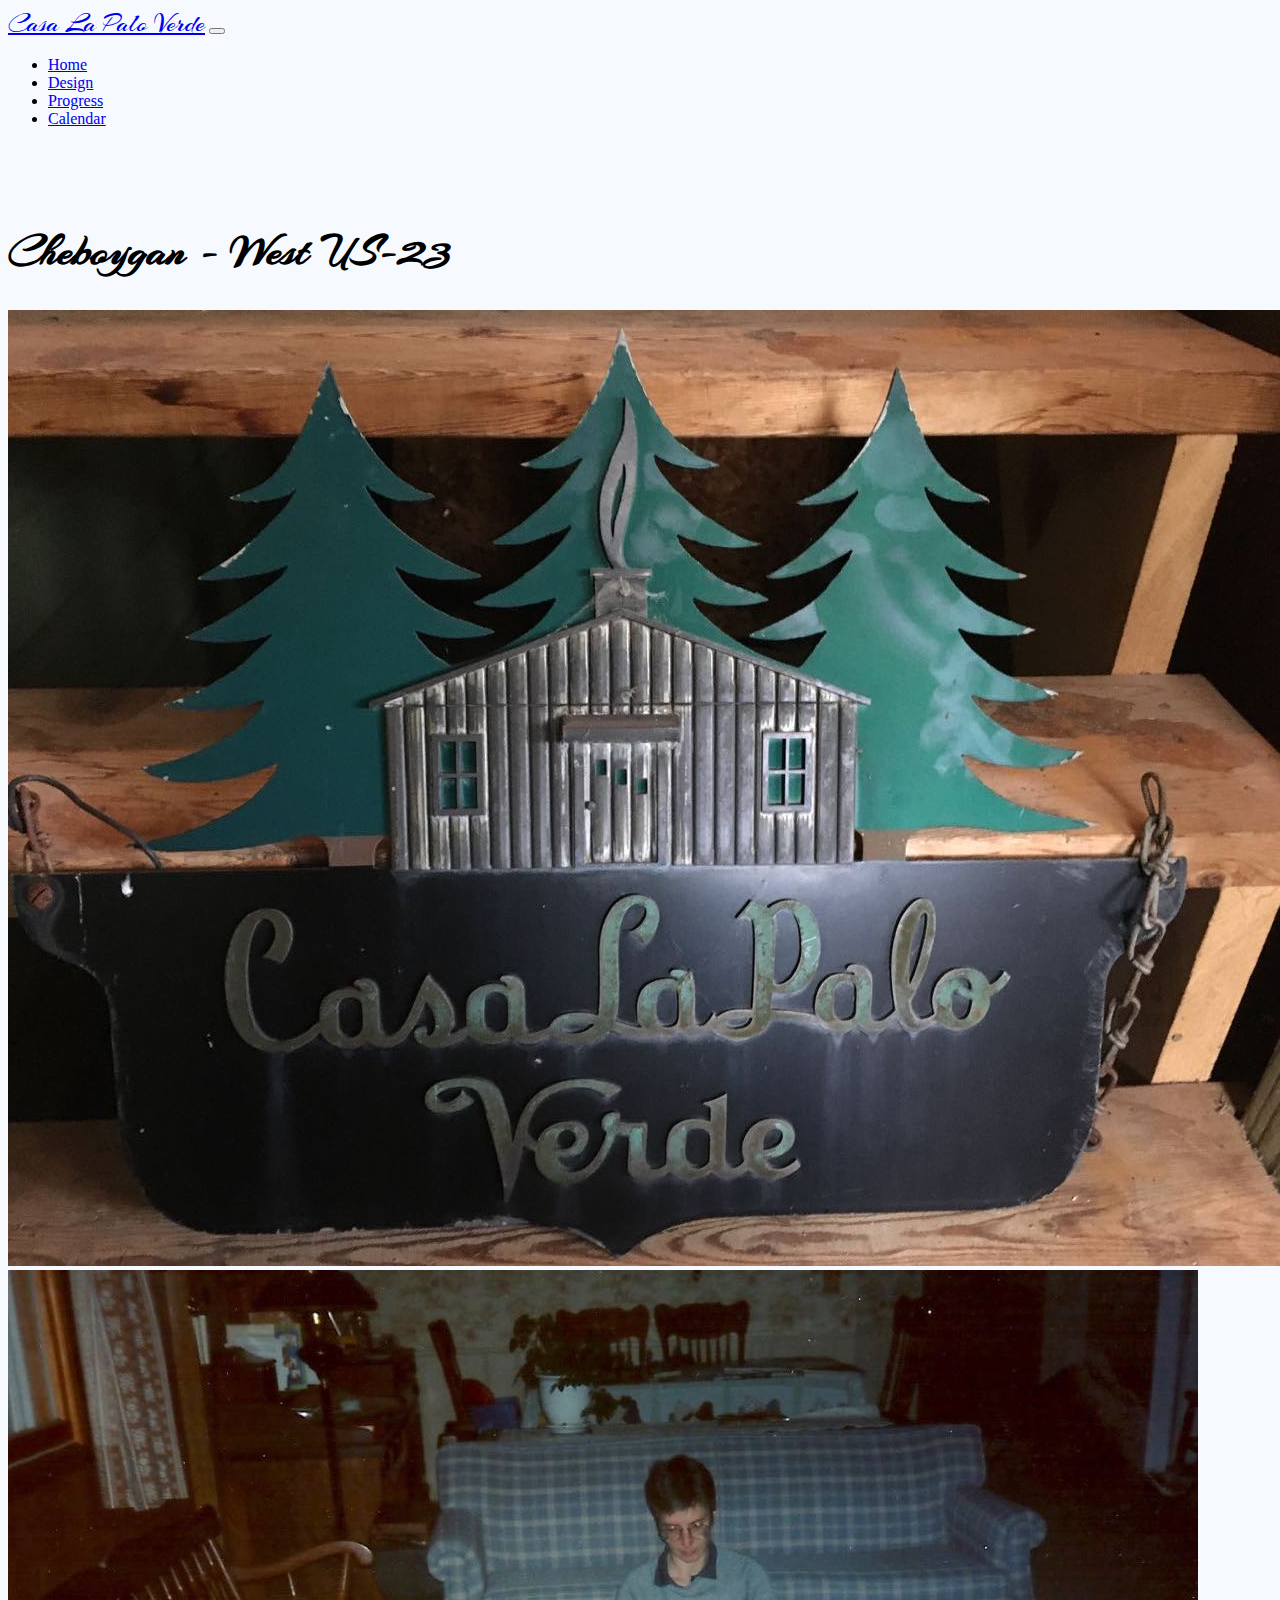
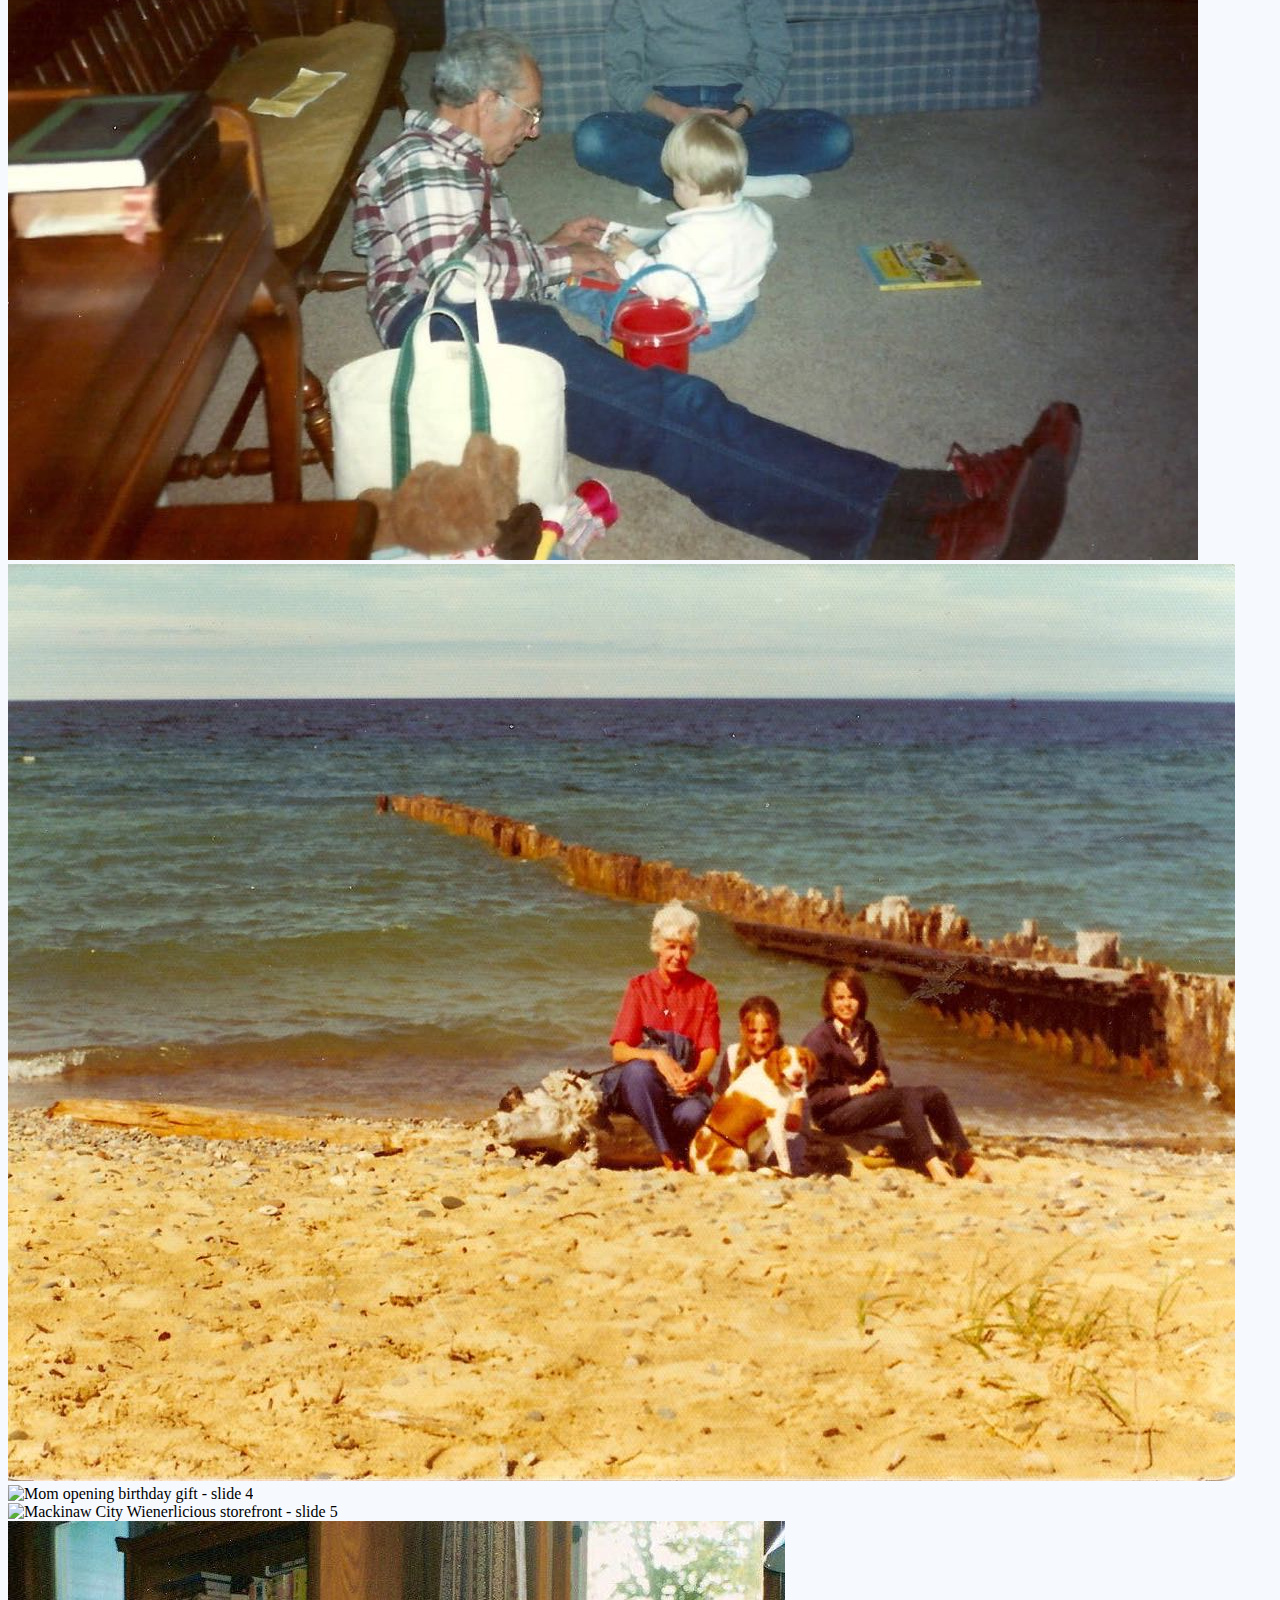
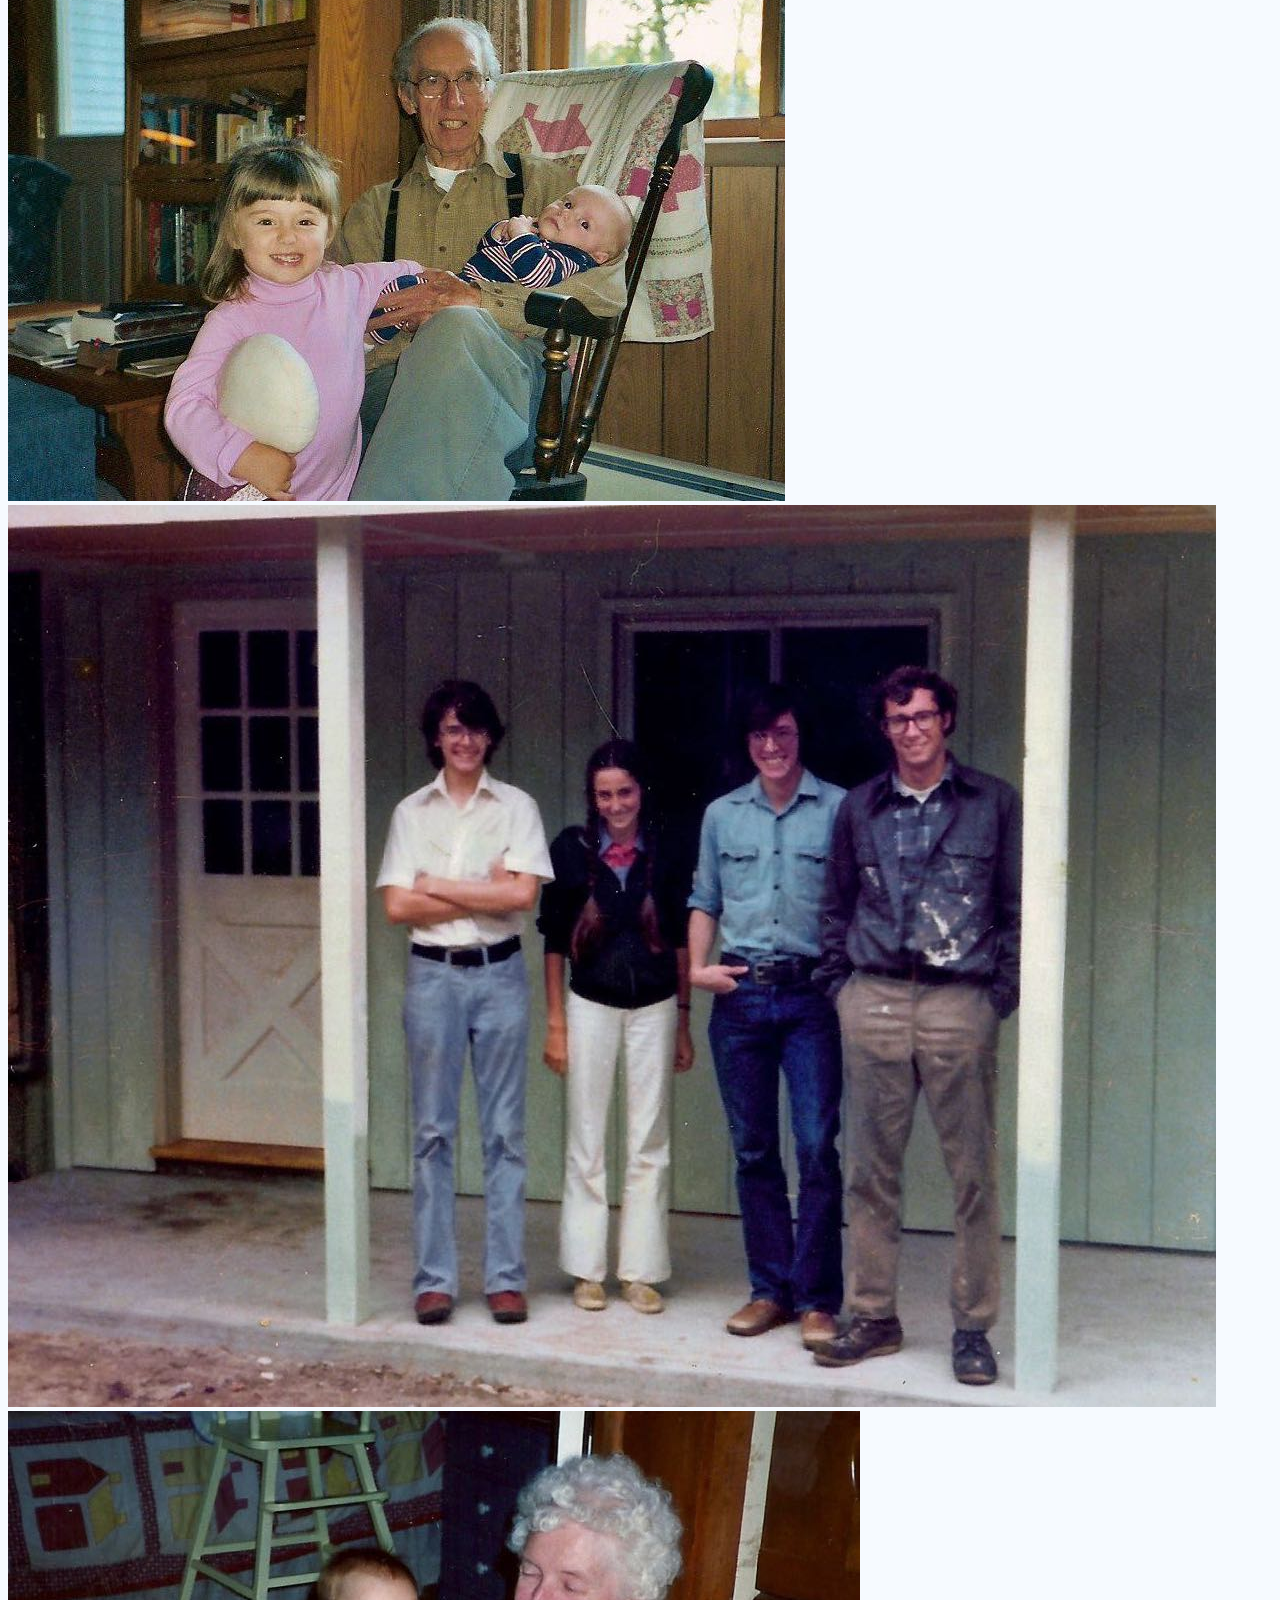
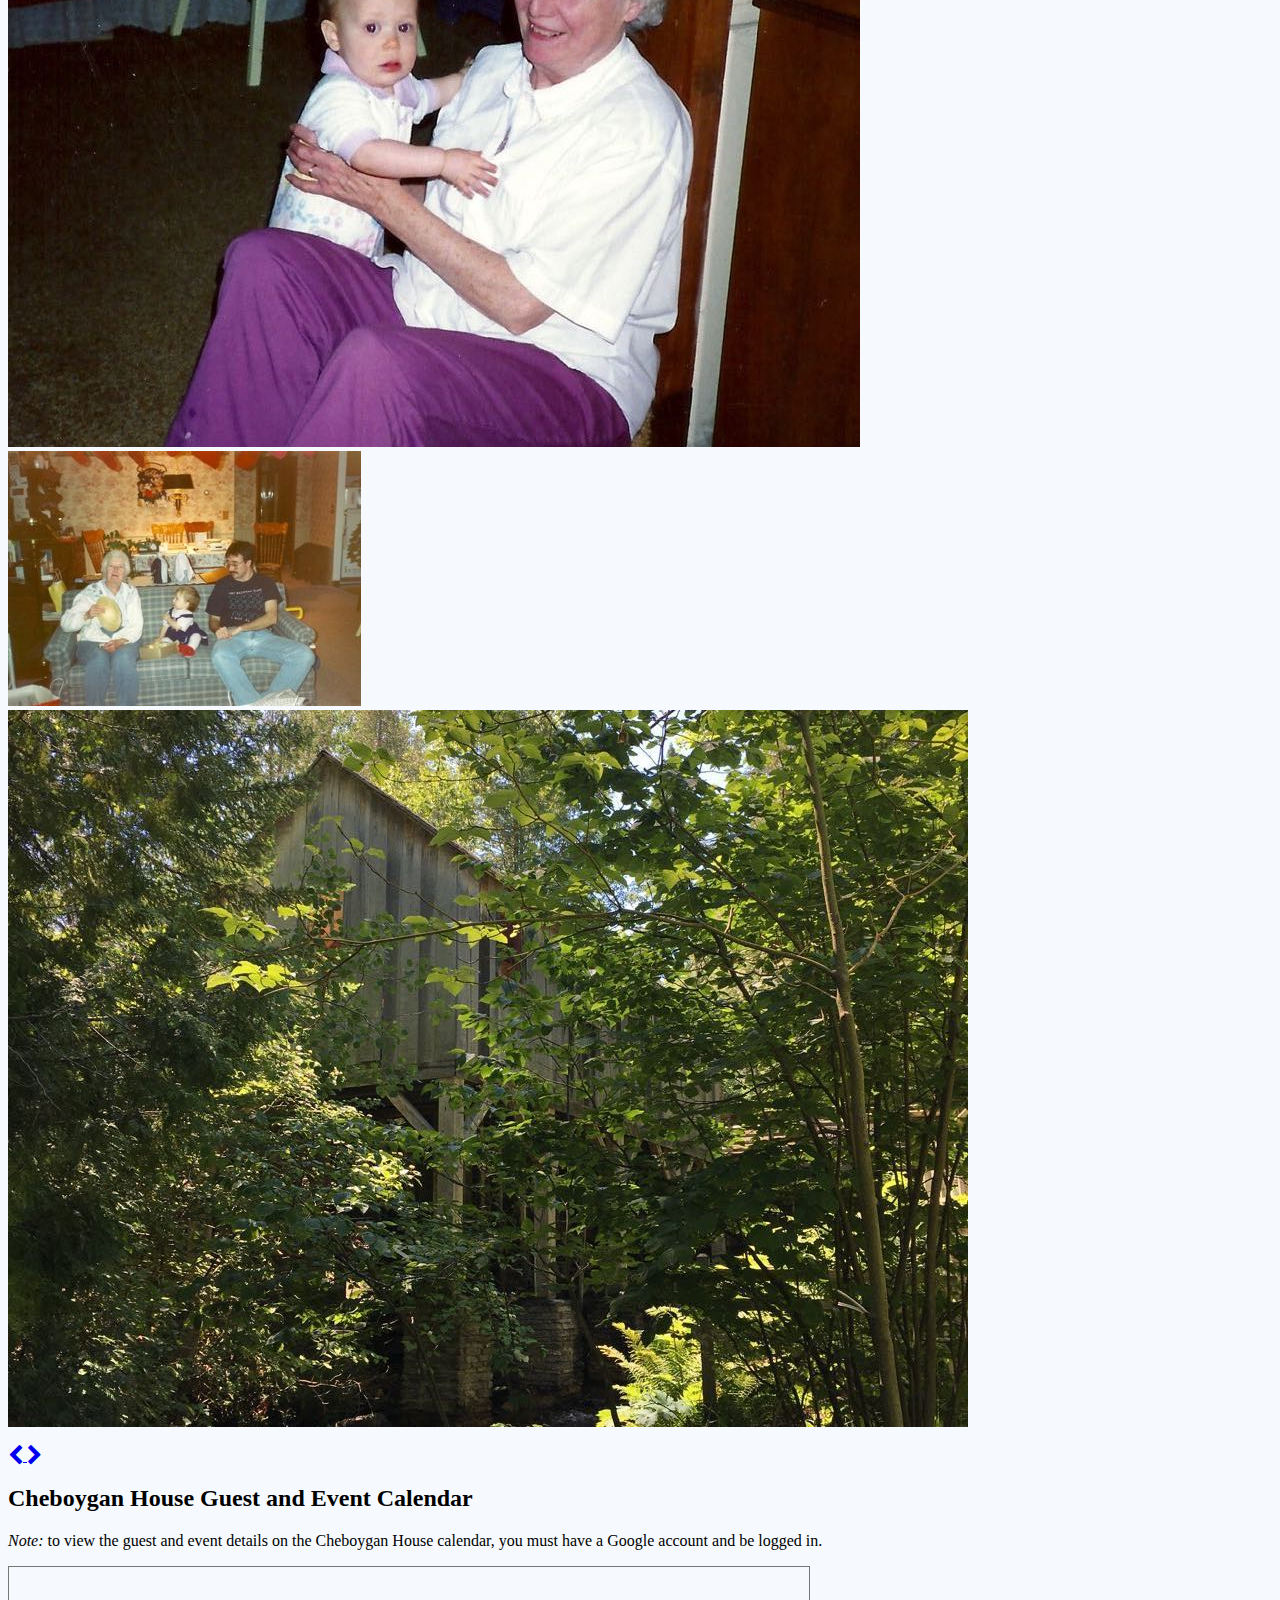
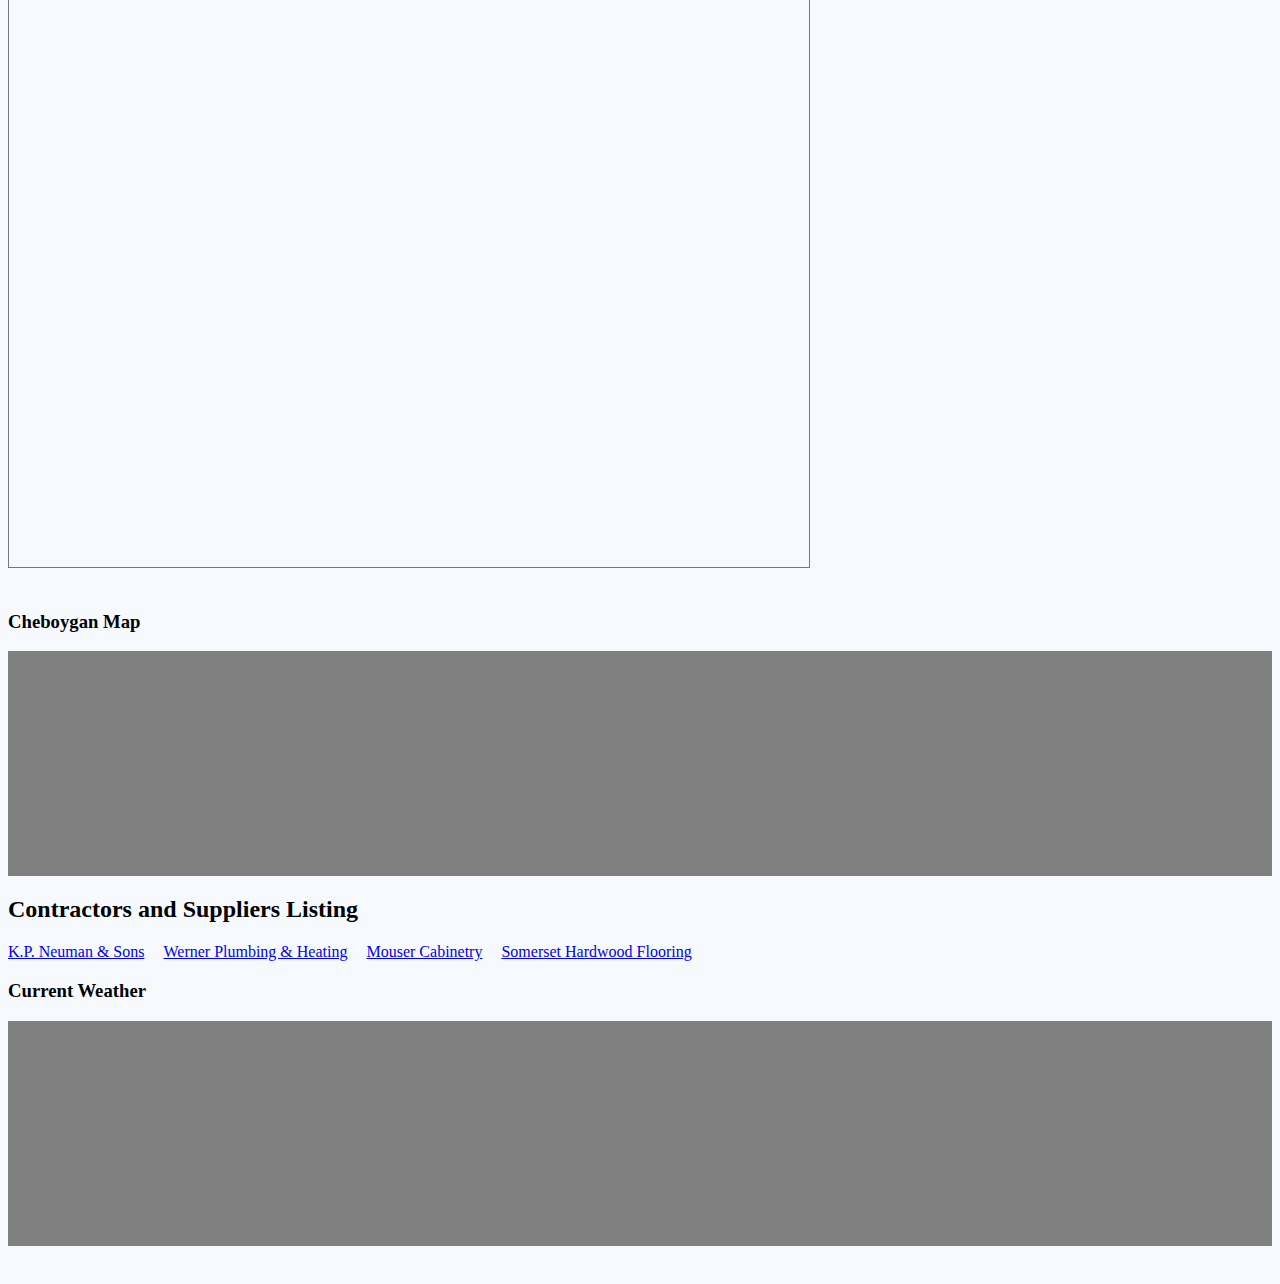
==== calendar.html @ b8769cb3 "Image-background-typography" ====
<!-- Version 5 added features: 
1. Footer weather app
2. Footer Google map of Cheboygan
3. Responsive multi-item carousel
-->

<!DOCTYPE html>
<html lang="en">
<head>
	<!-- Required meta tags -->
    <meta charset="utf-8">
    <meta name="viewport" content="width=device-width, initial-scale=1, shrink-to-fit=no">

    <!-- Bootstrap CSS -->
    <link rel="stylesheet" href="https://cdn.jsdelivr.net/npm/bootstrap@4.5.3/dist/css/bootstrap.min.css" integrity="sha384-TX8t27EcRE3e/ihU7zmQxVncDAy5uIKz4rEkgIXeMed4M0jlfIDPvg6uqKI2xXr2" crossorigin="anonymous">

    <link rel="stylesheet" href="https://fonts.googleapis.com/css?family=Arizonia">
    <link rel="stylesheet" type="text/css" href="https://cdnjs.cloudflare.com/ajax/libs/font-awesome/4.7.0/css/font-awesome.min.css">
    <link rel="stylesheet" type="text/css" href="css/carousel.css">
    <link rel="stylesheet" href="css/lightbox.css">
    <link rel="stylesheet" type="text/css" href="css/main.css">

    <title>Cheboygan 2021 Calendars</title>

</head>

<!-- *** Web page content *** -->

<body class="site">

    <header>
        <nav class="navbar navbar-expand-md bg-dark navbar-dark fixed-top">
            <a class="navbar-brand" href="#">Casa La Palo Verde</a>
            <!-- Toggle/collapsible hamburger button -->
            <button class="navbar-toggler" type="button" data-toggle="collapse" data-target="#collapsibleNavbar">
                <span class="navbar-toggler-icon"></span>
            </button>
            <!-- Navbar links -->
            <div class="collapse navbar-collapse" id="collapsibleNavbar">
                <ul class="navbar-nav">
                    <li class="nav-item">
                        <a href="index.html" class="nav-link">Home</a>
                    </li>
                    <li class="nav-item">
                        <a href="design.html" class="nav-link">Design</a>
                    </li>
                    <li class="nav-item">
                        <a href="progress.html" class="nav-link">Progress</a>
                    </li>
                    <li class="nav-item">
                        <a href="#" class="nav-link active">Calendar</a>
                    </li>
                </ul>
            </div>
        </nav>
    </header>

    <main class="site-content">

        <div class="container-fluid below-nav">      
            <h1>Cheboygan - West US-23</h1>           
        </div>

        <!-- *** Multi-item, responsive photo carousel *** -->
        <!-- ***               based on:               *** -->
        <!--     https://codepen.io/timar/pen/mabyEg       -->
        <!-- _____________________________________________ -->

        <div class="container-fluid">
            <div id="archives" class="carousel slide" data-ride="carousel" data-interval=7000>

            <!--  ***                 The indicators               *** -->
            <!-- Future enhancement: responsive coordinated indicators -->
            <!-- <ul class="carousel-indicators">
                <li data-target="#archives" data-slide-to="0" class="active"></li>
                <li data-target="#archives" data-slide-to="1"></li>
                <li data-target="#archives" data-slide-to="2"></li>
                <li data-target="#archives" data-slide-to="3"></li>
                <li data-target="#archives" data-slide-to="4"></li>
                <li data-target="#archives" data-slide-to="5"></li>
                <li data-target="#archives" data-slide-to="6"></li>
                <li data-target="#archives" data-slide-to="7"></li>
                <li data-target="#archives" data-slide-to="8"></li>
                <li data-target="#archives" data-slide-to="9"></li>
                <li data-target="#archives" data-slide-to="10"></li>
                <li data-target="#archives" data-slide-to="11"></li>
                <li data-target="#archives" data-slide-to="12"></li>
            </ul> -->


            <!-- The slideshow -->

                <div class="carousel-inner row w-100 mx-auto" role="listbox">
                    <div class="carousel-item col-12 col-sm-6 col-md-4 col-lg-2 active">
                        <img class="img-fluid mx-auto d-block" src="images/CasaLaPaloVerde.jpg" alt="Casa la Palo Verde sign - slide 1">
                    </div>
                    <div class="carousel-item col-12 col-sm-6 col-md-4 col-lg-2">
                        <img class="img-fluid mx-auto d-block" src="images/calCarDadKathyBill.jpeg" alt="Dad, Kathy and Bill on floor - slide 2">
                    </div>
                    <div class="carousel-item col-12 col-sm-6 col-md-4 col-lg-2">
                        <img class="img-fluid mx-auto d-block" src="images/calCarMomBrandyKidsSuperior.jpeg" alt="Mom, Peggy, Tim, and Brandy on Lake Superior - slide 3">
                    </div>
                    <div class="carousel-item col-12 col-sm-6 col-md-4 col-lg-2">
                        <img class="img-fluid mx-auto d-block" src="images/calCarMomGift.jpg" alt="Mom opening birthday gift - slide 4">
                    </div>
                    <div class="carousel-item col-12 col-sm-6 col-md-4 col-lg-2">
                        <img class="img-fluid mx-auto d-block" src="images/calCarWeinerlicious.jpg" alt="Mackinaw City Wienerlicious storefront - slide 5">
                    </div>
                    <div class="carousel-item col-12 col-sm-6 col-md-4 col-lg-2">
                        <img class="img-fluid mx-auto d-block" src="images/calCarDadKidsRocking.jpeg" alt="Grandpa in rocking chair Chloe and Owen - slide 6">
                    </div>
                    <div class="carousel-item col-12 col-sm-6 col-md-4 col-lg-2">
                        <img class="img-fluid mx-auto d-block" src="images/calCarBackPorch.jpeg" alt="Mike, Dan, Peggy and Tim on new backporch - slide 7">
                    </div>
                    <div class="carousel-item col-12 col-sm-6 col-md-4 col-lg-2">
                        <img class="img-fluid mx-auto d-block" src="images/calCarMomPaul.jpeg" alt="mom with Paul in bedroom doorway - slide 8">
                    </div>
                    <div class="carousel-item col-12 col-sm-6 col-md-4 col-lg-2">
                      <img class="img-fluid mx-auto d-block" <img src="images/calCarGerryMomMadelineCouch.jpeg" alt="Mom, Gerry and Madeline on couch - slide 9">
                    </div>
                    <div class="carousel-item col-12 col-sm-6 col-md-4 col-lg-2">
                      <img class="img-fluid mx-auto d-block" src="images/calCarMillCreek.jpeg" alt="Mill Creek - slide 11">
                    </div>
                </div>

                <!-- The left and right controls -->
                <a class="carousel-control-prev" href="#archives" role="button" data-slide="prev">
                    <i class="fa fa-chevron-left fa-lg text-muted"></i>
                    <span class="sr-only">Previous</span>
                </a>
                <a class="carousel-control-next text-faded" href="#archives" role="button" data-slide="next">
                    <i class="fa fa-chevron-right fa-lg text-muted"></i>
                    <span class="sr-only">Next</span>
                </a>
            </div>
        </div>

        <!-- _____________________________________________ -->

        <!--             *** END - Carousel ***            -->



		<!-- Google Calendar: "Cheboygan House" under Tim's Google account -->
    	<div class="container-fluid">
	    	<h2>Cheboygan House Guest and Event Calendar</h2>
	    	<p><em>Note:</em> to view the guest and event details on the Cheboygan House calendar, you must have a Google account and be logged in.</p>
	    	<div class="embed-responsive embed-responsive-4by3">
	    		<iframe src="https://calendar.google.com/calendar/embed?height=600&amp;wkst=1&amp;bgcolor=%23ffffff&amp;ctz=America%2FDetroit&amp;src=aGUwMDQwb2NyYWY2YnFiY2o5bXZjdThnMzBAZ3JvdXAuY2FsZW5kYXIuZ29vZ2xlLmNvbQ&amp;src=ZW4udXNhI2hvbGlkYXlAZ3JvdXAudi5jYWxlbmRhci5nb29nbGUuY29t&amp;color=%237986CB&amp;color=%230B8043&amp;showTitle=0&amp;showPrint=0&amp;showCalendars=0&amp;showTz=0" style="border:solid 1px #777" width="800" height="600" frameborder="0" scrolling="no"></iframe>
	    	</div>
    	</div>

    </main>




    <!-- 1. Add a map to the website footer.
        Google Maps url: https://goo.gl/maps/owYUpAQ24QbDR4hV6 -->

    <!-- 2. Add a weather widget to to the website footer. Need to research weather provider.

    <a class="weatherwidget-io" href="https://forecast7.com/en/45d65n84d47/cheboygan/?unit=us" data-label_1="CHEBOYGAN" data-label_2="WEATHER" data-days="3" data-theme="pure" >CHEBOYGAN WEATHER</a>
    <script>
    !function(d,s,id){var js,fjs=d.getElementsByTagName(s)[0];if(!d.getElementById(id)){js=d.createElement(s);js.id=id;js.src='https://weatherwidget.io/js/widget.min.js';fjs.parentNode.insertBefore(js,fjs);}}(document,'script','weatherwidget-io-js');
    </script> 
    
    -->

    <footer class="container-fluid <!-- navbar navbar-default navbar-fixed-bottom -->">
        <div class="row">
            <div class="col-md-3">
                <h3>Cheboygan Map</h3>
                <div id="map"></div>
            </div>
            <div class="col-md-6">
                <h2>Contractors and Suppliers Listing</h2>
                <a href="https://www.kpneuman.com/">K.P. Neuman & Sons</a>
                <a href="http://www.wernerplumbing.com/services/kitchen-bath.php">Werner Plumbing & Heating</a>
                <a href="http://mousercabinetry.com/">Mouser Cabinetry</a>
                <a href="https://www.somersetfloors.com/">Somerset Hardwood Flooring</a>
            </div>
            <div class="col-md-3">
                <h3>Current Weather</h3>
                <div id="weather"></div>
            </div>
        </div>

        <!-- Async script executes immediately and must be after any DOM elements used in callback. -->
        <!-- 
        Use this code with my API key for Cheboygan map
        <script src="https://maps.googleapis.com/maps/api/js?key=YOUR_API_KEY&callback=initMap&libraries=&v=weekly" async>
        </script> --> 

    </footer>


<!-- Option 1: jQuery and Bootstrap Bundle (includes Popper) -->
<!-- Loading full version of jquery - minimal file size load increase
Using Google's library - many viewers will already have this loaded -->
<script src="https://ajax.googleapis.com/ajax/libs/jquery/3.5.1/jquery.min.js"></script>
<script src="https://cdn.jsdelivr.net/npm/bootstrap@4.5.3/dist/js/bootstrap.bundle.min.js" integrity="sha384-ho+j7jyWK8fNQe+A12Hb8AhRq26LrZ/JpcUGGOn+Y7RsweNrtN/tE3MoK7ZeZDyx" crossorigin="anonymous"></script>

<!-- Option 2: jQuery, Popper.js, and Bootstrap JS -->
<!-- <script src="https://ajax.googleapis.com/ajax/libs/jquery/3.5.1/jquery.min.js"></script>
<script src="https://cdn.jsdelivr.net/npm/popper.js@1.16.1/dist/umd/popper.min.js" integrity="sha384-9/reFTGAW83EW2RDu2S0VKaIzap3H66lZH81PoYlFhbGU+6BZp6G7niu735Sk7lN" crossorigin="anonymous"></script>
<script src="https://cdn.jsdelivr.net/npm/bootstrap@4.5.3/dist/js/bootstrap.min.js" integrity="sha384-w1Q4orYjBQndcko6MimVbzY0tgp4pWB4lZ7lr30WKz0vr/aWKhXdBNmNb5D92v7s" crossorigin="anonymous"></script> -->

<!-- carousel.js must go at end in order to wrap carousel images -->
<script src="js/carousel.js"></script>

<!-- lightbox-plus-jquery.js must also load just before the closing </body> tag -->
<!-- <script src="js/lightbox.js"></script> -->


</body>


</html>
---- css/main.css ----
/* ---- Page appearance settings ---- */
body{
	background-color: #edf5ff80;
}


/* ---- Navbar adjustments ---- */
/* ---- Adjust top of page content to fit below navigation bar ---- */
.below-nav h1 {
	margin-top: 80px;
}
.navbar-brand{
	font-family: "Arizonia";
	font-size: 1.6em;
}


/* ---- Typography ---- */
h1{
	font-family: "Arizonia";
	font-weight: bold;
	font-size: 2.8rem;
}
h2, h3{
	font-family: Perpetua;
	font-weight: bold;
}

/* ---- Sticky footer of unknown size: 
		this is necessary with responsive design because footer
		could become taller when viewed on a small or medium device.
		See also:
		https://philipwalton.github.io/solved-by-flexbox/demos/sticky-footer/
		---- */

.site {
  display: flex;
  min-height: 100vh;
  flex-direction: column;
}

.site-content {
  flex: 1;
}



/* ---- Photo carousel display adjustments ---- */

/* !!! Version 4 upgrade:
Carousel upgrade to create a responsive Bootstrap 4 Carousel with Multiple Items. 
This will allow 1, 2, 3, or 6 photos side by side with responsive design based on
the viewport width. 
*/

.carousel-indicators li {
    background-color: black;
}

.carousel-inner {
	/*height: 70vh;*/
	margin-bottom: 1rem;
}

/*@media screen and (min-width: 576px) {
	.carousel-inner {
		height: 55vh;
	}
}

@media screen and (min-width: 768px) {
	.carousel-inner {
		height: 45vh;
	}
}

@media screen and (min-width: 991px) {
	.carousel-inner {
		height: 30vh;
	}*/
}

/* For future development: center photos vertically in carousel script
	will most likely require modifying carousel.css rather than main.css.
	The below code vertically centers the images, but it scrubs the margins
	and results in "ugly" scroll transform.

	.carousel-inner img {
	margin: 0;
	position: absolute;
	top: 50%;
	-ms-transform: translateY(-50%);
	transform: translateY(-50%);
}*/


.carousel-control-prev-icon {
    /*background-image: url("data:image/svg+xml;charset=utf8,%3Csvg xmlns='http://www.w3.org/2000/svg' fill='%231a1a1a' viewBox='0 0 8 8'%3E%3Cpath d='M5.25 0l-4 4 4 4 1.5-1.5-2.5-2.5 2.5-2.5-1.5-1.5z'/%3E%3C/svg%3E");*/
}

.carousel-control-next-icon {
    /*background-image: url("data:image/svg+xml;charset=utf8,%3Csvg xmlns='http://www.w3.org/2000/svg' fill='%231a1a1a' viewBox='0 0 8 8'%3E%3Cpath d='M2.75 0l-1.5 1.5 2.5 2.5-2.5 2.5 1.5 1.5 4-4-4-4z'/%3E%3C/svg%3E");*/
}


/* ---- Text column scrolls ---- 
		Future enhancement - TBD.
		Look at main-v1 for first unsuccessful attempt. 
*/

/* ---- Design page images ---- */
img.design, img.progress {
	width: 100%;
	height: auto;
}


/* ---- Footer positioning adjustments ---- */
footer{
	padding: 20px 0 30px 0;
}

footer a{
	display: inline-block;
	margin-right: 15px;
}

/* ---- Google map in footer ---- */
/* Set the size of the div element that contains the map */
#map, #weather {
  	height: 25vh;
  	background-color: gray;
  	/* The height is 400 pixels */
  	/*width: 100%;*/
  	/* The width is the width of the web page */
}
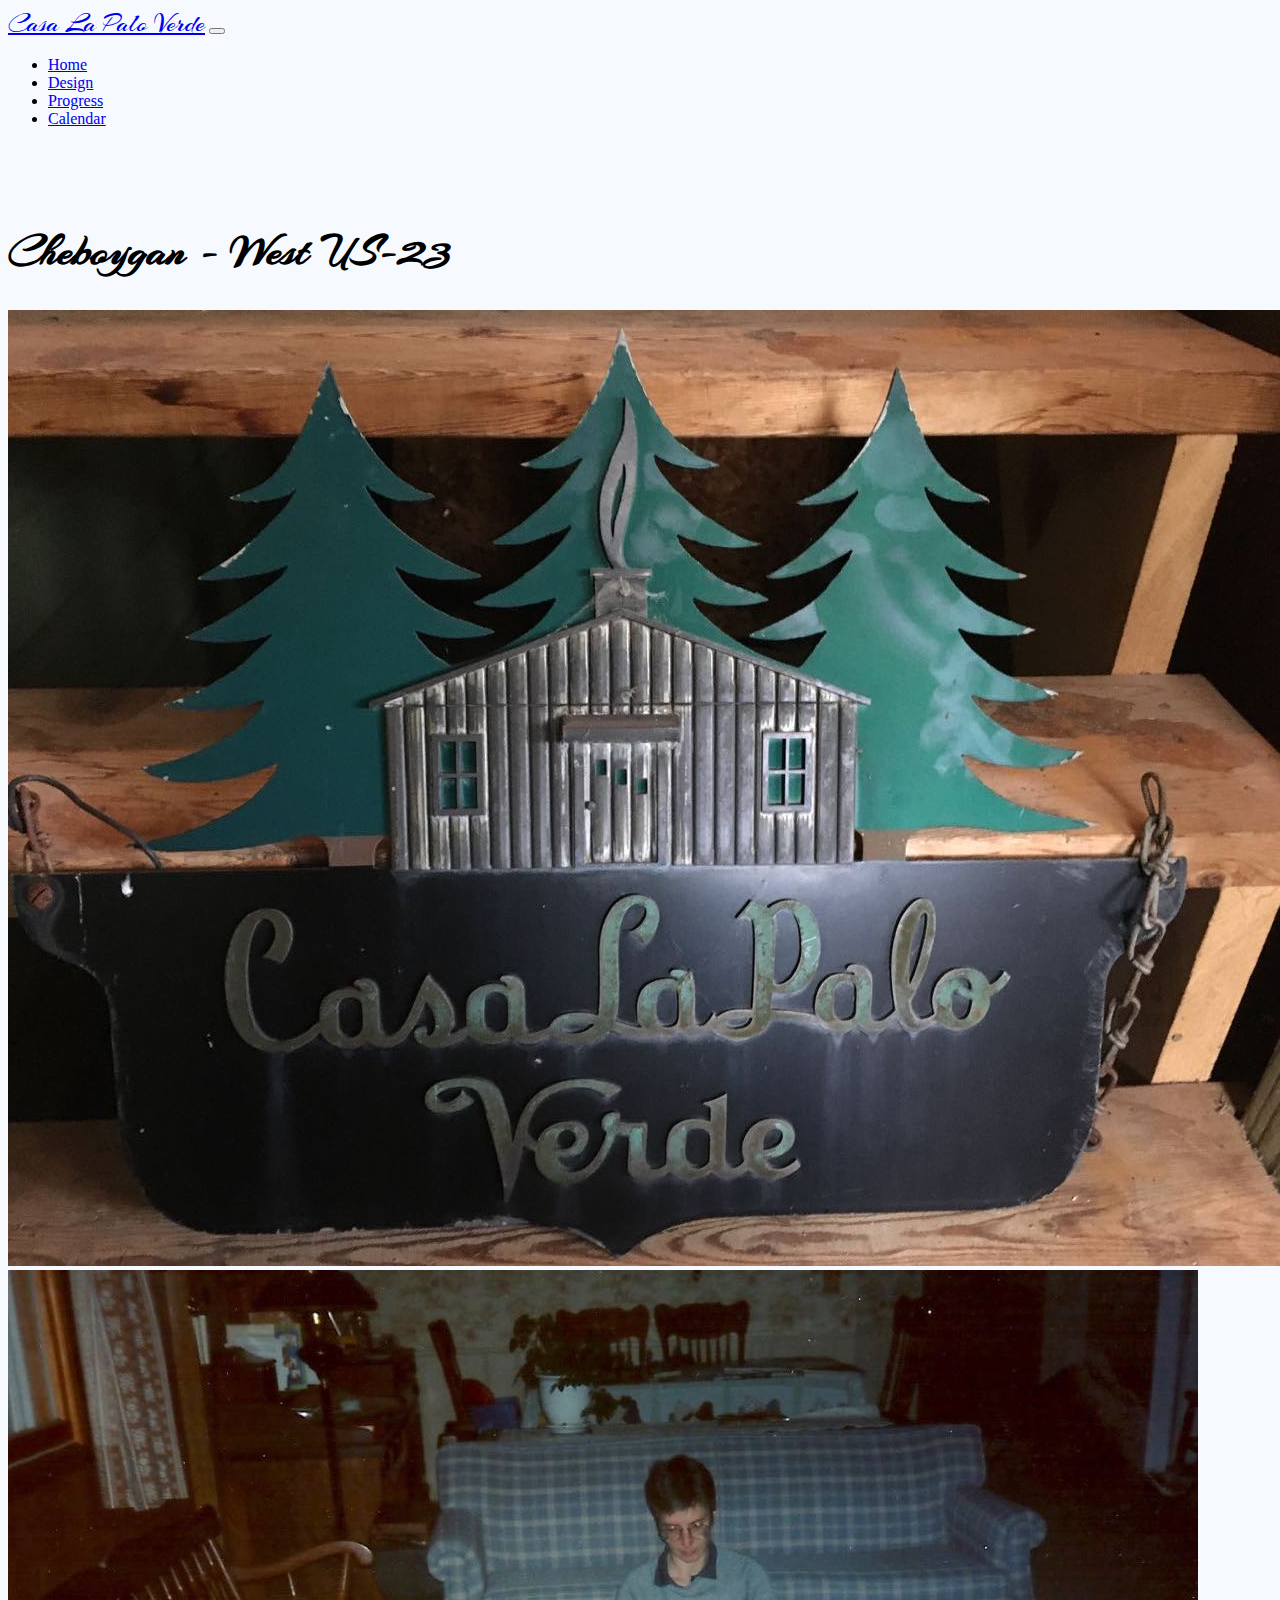
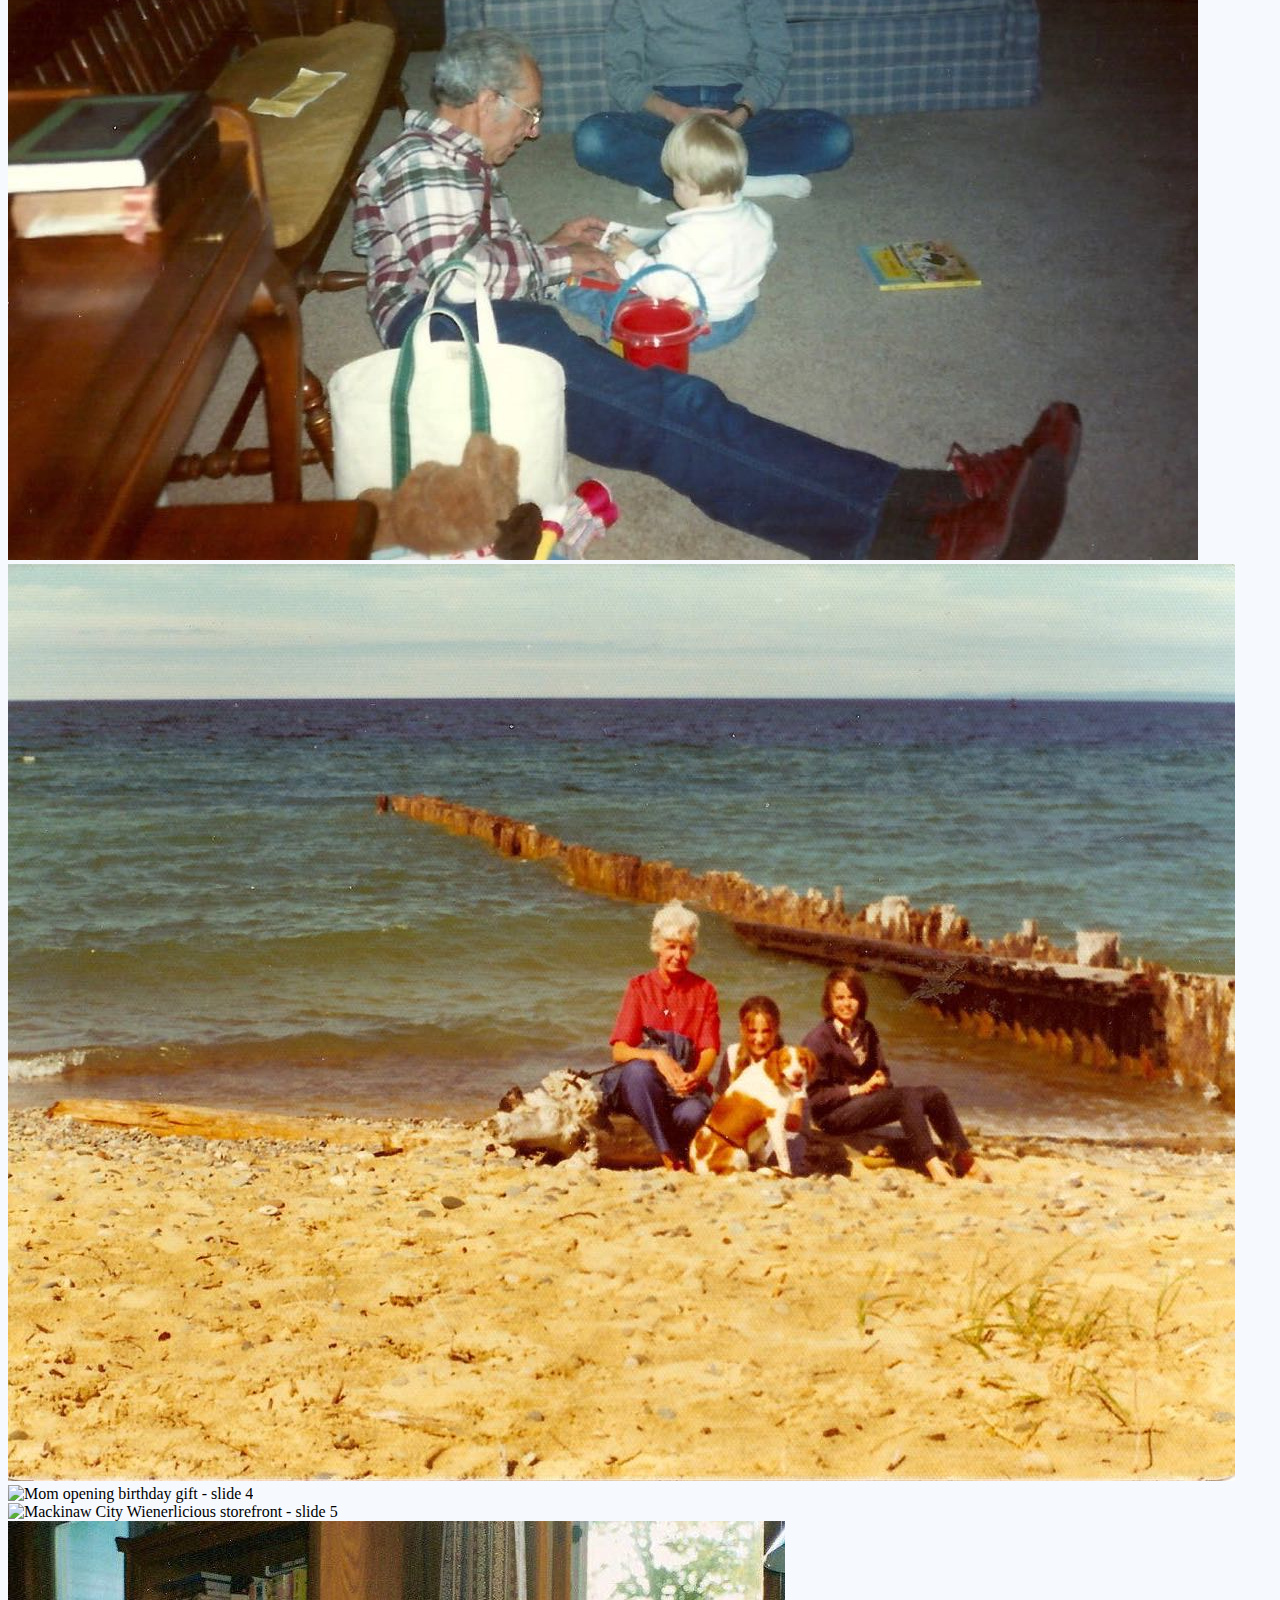
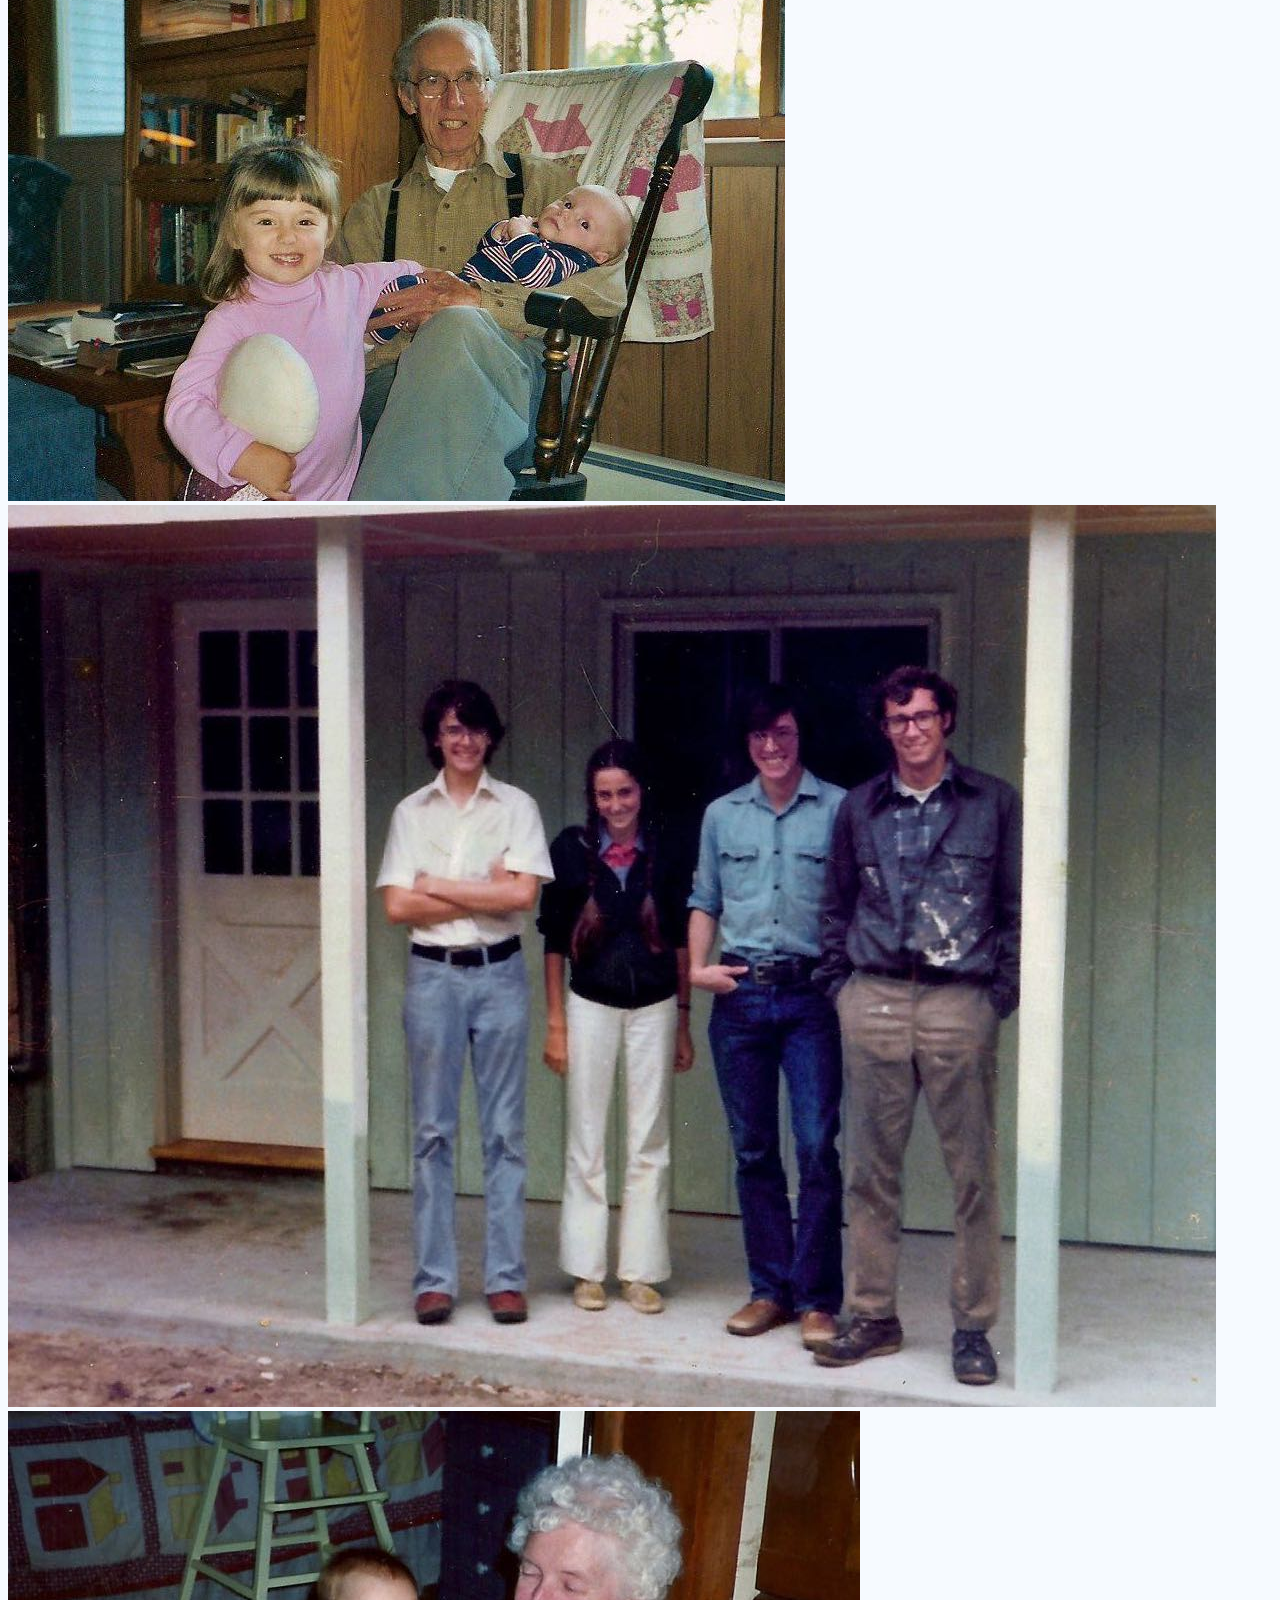
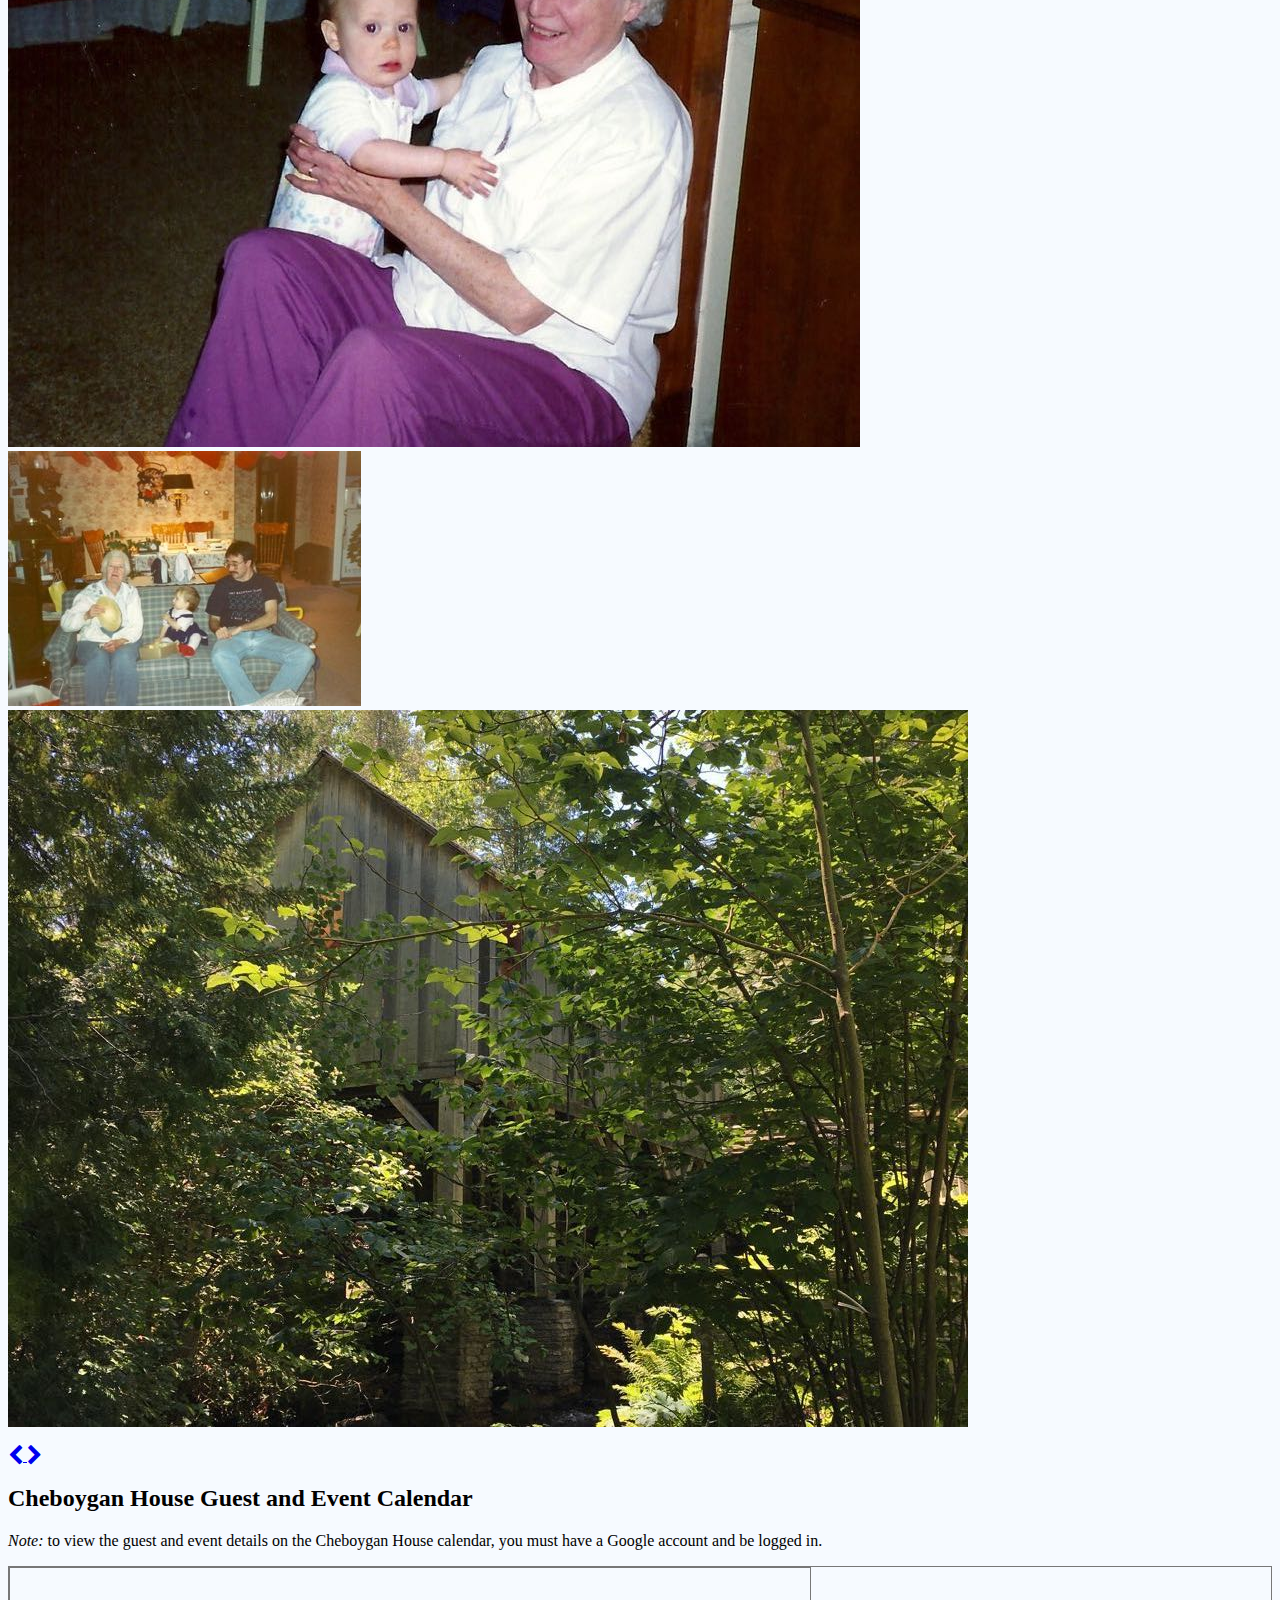
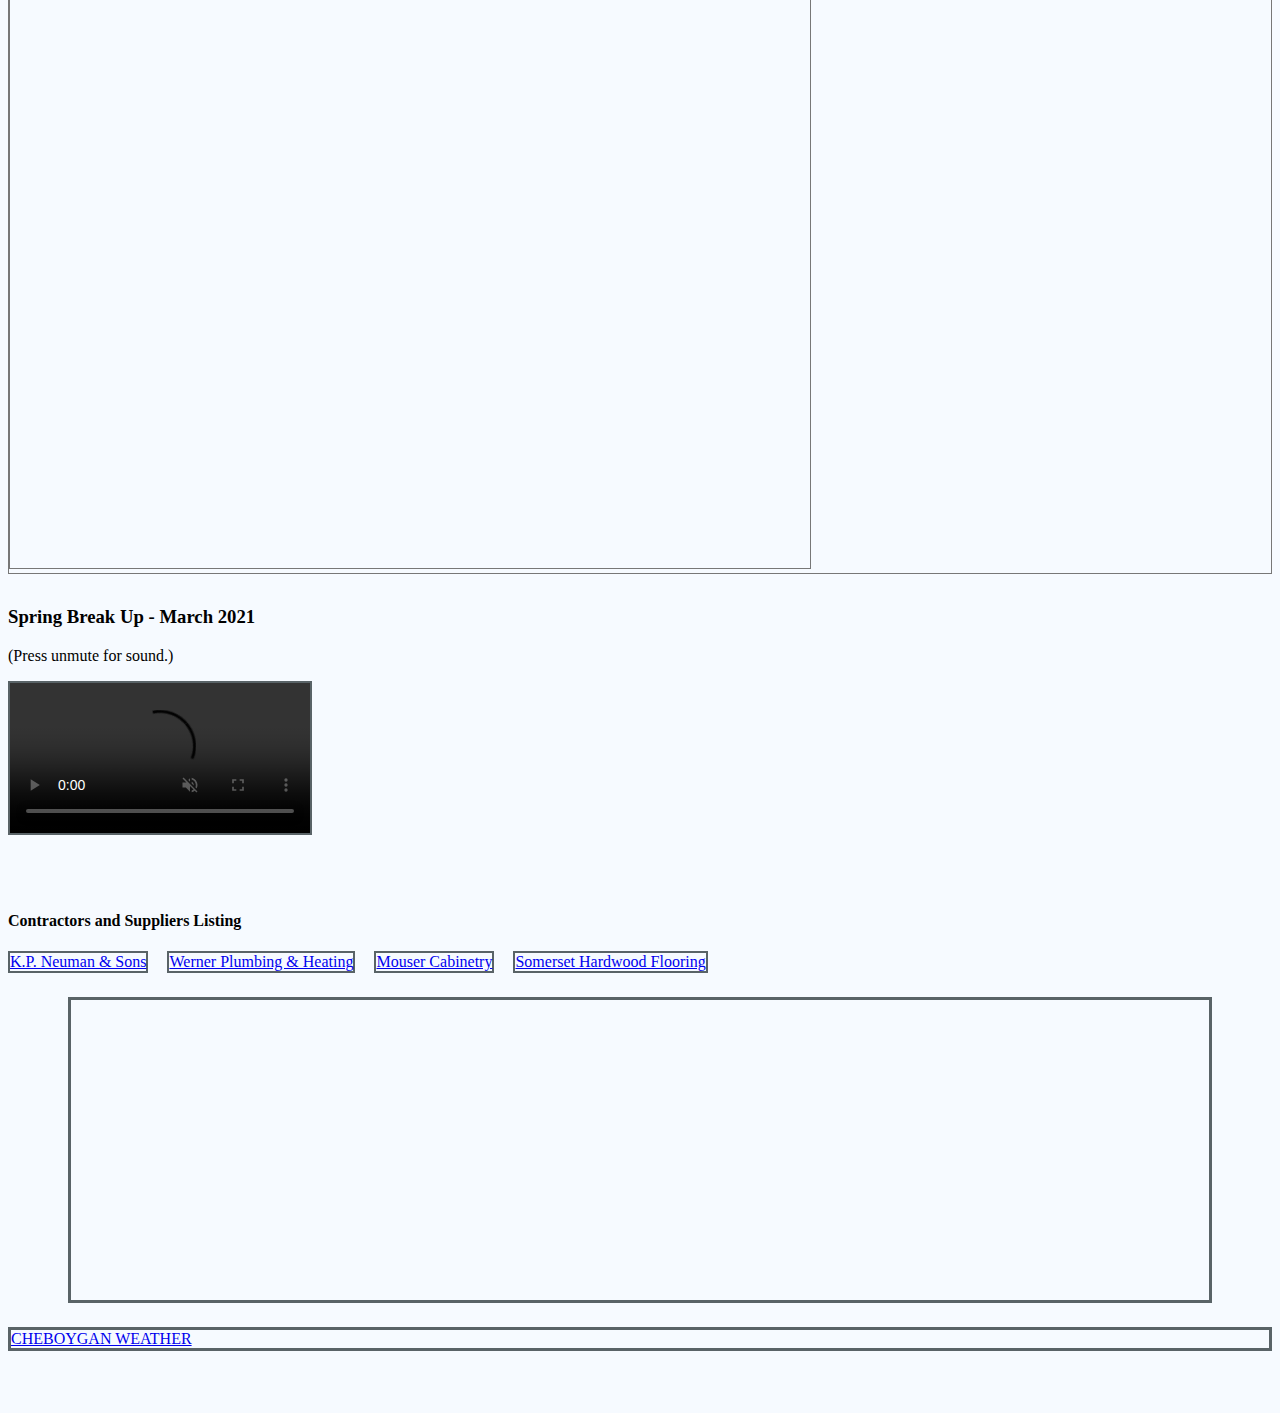
==== commit 52460897: "Footers and cal video" ====
--- a/calendar.html
+++ b/calendar.html
@@ -116,7 +116,7 @@
                         <img class="img-fluid mx-auto d-block" src="images/calCarMomPaul.jpeg" alt="mom with Paul in bedroom doorway - slide 8">
                     </div>
                     <div class="carousel-item col-12 col-sm-6 col-md-4 col-lg-2">
-                      <img class="img-fluid mx-auto d-block" <img src="images/calCarGerryMomMadelineCouch.jpeg" alt="Mom, Gerry and Madeline on couch - slide 9">
+                      <img class="img-fluid mx-auto d-block" src="images/calCarGerryMomMadelineCouch.jpeg" alt="Mom, Gerry and Madeline on couch - slide 9">
                     </div>
                     <div class="carousel-item col-12 col-sm-6 col-md-4 col-lg-2">
                       <img class="img-fluid mx-auto d-block" src="images/calCarMillCreek.jpeg" alt="Mill Creek - slide 11">
@@ -145,11 +145,23 @@
     	<div class="container-fluid">
 	    	<h2>Cheboygan House Guest and Event Calendar</h2>
 	    	<p><em>Note:</em> to view the guest and event details on the Cheboygan House calendar, you must have a Google account and be logged in.</p>
-	    	<div class="embed-responsive embed-responsive-4by3">
-	    		<iframe src="https://calendar.google.com/calendar/embed?height=600&amp;wkst=1&amp;bgcolor=%23ffffff&amp;ctz=America%2FDetroit&amp;src=aGUwMDQwb2NyYWY2YnFiY2o5bXZjdThnMzBAZ3JvdXAuY2FsZW5kYXIuZ29vZ2xlLmNvbQ&amp;src=ZW4udXNhI2hvbGlkYXlAZ3JvdXAudi5jYWxlbmRhci5nb29nbGUuY29t&amp;color=%237986CB&amp;color=%230B8043&amp;showTitle=0&amp;showPrint=0&amp;showCalendars=0&amp;showTz=0" style="border:solid 1px #777" width="800" height="600" frameborder="0" scrolling="no"></iframe>
+	    	<div class="embed-responsive embed-responsive-4by3 googleCalContainer">
+	    		<iframe class = "googleCal" src="https://calendar.google.com/calendar/embed?height=600&amp;wkst=1&amp;bgcolor=%23ffffff&amp;ctz=America%2FDetroit&amp;src=aGUwMDQwb2NyYWY2YnFiY2o5bXZjdThnMzBAZ3JvdXAuY2FsZW5kYXIuZ29vZ2xlLmNvbQ&amp;src=ZW4udXNhI2hvbGlkYXlAZ3JvdXAudi5jYWxlbmRhci5nb29nbGUuY29t&amp;color=%237986CB&amp;color=%230B8043&amp;showTitle=0&amp;showPrint=0&amp;showCalendars=0&amp;showTz=0" ></iframe>
+                <!-- Took out of iframe tag: style="border:solid 1px #777" width="800" height="600" border="0" overflow="hidden" and put into main.css under new class "googleCal" -->
 	    	</div>
     	</div>
 
+        <div class="container-fluid">
+            <h3>Spring Break Up - March 2021</h3>
+            <p class="font-italic">(Press unmute for sound.)</p>
+            <div class="media">
+                <video controls muted class="calVideo">
+                   <source src="videos/SpringBreakUp03232021-480p.mp4" type="video/mp4">
+                    Your browser does not support this HTML5 video format.
+                </video>
+            </div>
+        </div>
+
     </main>
 
 
@@ -157,41 +169,29 @@
 
     <!-- 1. Add a map to the website footer.
         Google Maps url: https://goo.gl/maps/owYUpAQ24QbDR4hV6 -->
-
-    <!-- 2. Add a weather widget to to the website footer. Need to research weather provider.
-
-    <a class="weatherwidget-io" href="https://forecast7.com/en/45d65n84d47/cheboygan/?unit=us" data-label_1="CHEBOYGAN" data-label_2="WEATHER" data-days="3" data-theme="pure" >CHEBOYGAN WEATHER</a>
-    <script>
-    !function(d,s,id){var js,fjs=d.getElementsByTagName(s)[0];if(!d.getElementById(id)){js=d.createElement(s);js.id=id;js.src='https://weatherwidget.io/js/widget.min.js';fjs.parentNode.insertBefore(js,fjs);}}(document,'script','weatherwidget-io-js');
-    </script> 
-    
-    -->
-
-    <footer class="container-fluid <!-- navbar navbar-default navbar-fixed-bottom -->">
+    <!-- 2. Add a weather widget to to the website footer. WeatherWidget url: https://weatherwidget.io -->
+
+    <footer class="container-fluid">
         <div class="row">
             <div class="col-md-3">
-                <h3>Cheboygan Map</h3>
-                <div id="map"></div>
+                <h4>Contractors and Suppliers Listing</h4>
+                <div class="list-group">
+                    <a href="https://www.kpneuman.com/" class="list-group-item">K.P. Neuman & Sons</a>
+                    <a href="http://www.wernerplumbing.com/services/kitchen-bath.php" class="list-group-item">Werner Plumbing & Heating</a>
+                    <a href="http://mousercabinetry.com/" class="list-group-item">Mouser Cabinetry</a>
+                    <a href="https://www.somersetfloors.com/" class="list-group-item">Somerset Hardwood Flooring</a>
+                </div>
             </div>
             <div class="col-md-6">
-                <h2>Contractors and Suppliers Listing</h2>
-                <a href="https://www.kpneuman.com/">K.P. Neuman & Sons</a>
-                <a href="http://www.wernerplumbing.com/services/kitchen-bath.php">Werner Plumbing & Heating</a>
-                <a href="http://mousercabinetry.com/">Mouser Cabinetry</a>
-                <a href="https://www.somersetfloors.com/">Somerset Hardwood Flooring</a>
-            </div>
+                <iframe src="https://www.google.com/maps/embed?pb=!1m18!1m12!1m3!1d44628.72729423937!2d-84.50077802348112!3d45.64488810587811!2m3!1f0!2f0!3f0!3m2!1i1024!2i768!4f13.1!3m3!1m2!1s0x4d35a282ad3400cb%3A0xd2f53b42c89f20eb!2sCheboygan%2C%20MI%2049721!5e0!3m2!1sen!2sus!4v1616428537278!5m2!1sen!2sus" class="googleMap" width="400" height="300" allowfullscreen="" loading="lazy"></iframe>
+            </div>            
             <div class="col-md-3">
-                <h3>Current Weather</h3>
-                <div id="weather"></div>
-            </div>
-        </div>
-
-        <!-- Async script executes immediately and must be after any DOM elements used in callback. -->
-        <!-- 
-        Use this code with my API key for Cheboygan map
-        <script src="https://maps.googleapis.com/maps/api/js?key=YOUR_API_KEY&callback=initMap&libraries=&v=weekly" async>
-        </script> --> 
-
+                <a class="weatherwidget-io" href="https://forecast7.com/en/45d65n84d47/cheboygan/?unit=us" data-label_1="CHEBOYGAN" data-label_2="WEATHER" data-icons="Climacons" data-mode="Current" data-theme="gray" >CHEBOYGAN WEATHER</a>
+                <script>
+                !function(d,s,id){var js,fjs=d.getElementsByTagName(s)[0];if(!d.getElementById(id)){js=d.createElement(s);js.id=id;js.src='https://weatherwidget.io/js/widget.min.js';fjs.parentNode.insertBefore(js,fjs);}}(document,'script','weatherwidget-io-js');
+                </script>
+            </div>
+        </div>
     </footer>
 
 
@@ -201,11 +201,6 @@
 <script src="https://ajax.googleapis.com/ajax/libs/jquery/3.5.1/jquery.min.js"></script>
 <script src="https://cdn.jsdelivr.net/npm/bootstrap@4.5.3/dist/js/bootstrap.bundle.min.js" integrity="sha384-ho+j7jyWK8fNQe+A12Hb8AhRq26LrZ/JpcUGGOn+Y7RsweNrtN/tE3MoK7ZeZDyx" crossorigin="anonymous"></script>
 
-<!-- Option 2: jQuery, Popper.js, and Bootstrap JS -->
-<!-- <script src="https://ajax.googleapis.com/ajax/libs/jquery/3.5.1/jquery.min.js"></script>
-<script src="https://cdn.jsdelivr.net/npm/popper.js@1.16.1/dist/umd/popper.min.js" integrity="sha384-9/reFTGAW83EW2RDu2S0VKaIzap3H66lZH81PoYlFhbGU+6BZp6G7niu735Sk7lN" crossorigin="anonymous"></script>
-<script src="https://cdn.jsdelivr.net/npm/bootstrap@4.5.3/dist/js/bootstrap.min.js" integrity="sha384-w1Q4orYjBQndcko6MimVbzY0tgp4pWB4lZ7lr30WKz0vr/aWKhXdBNmNb5D92v7s" crossorigin="anonymous"></script> -->
-
 <!-- carousel.js must go at end in order to wrap carousel images -->
 <script src="js/carousel.js"></script>
 
--- a/css/main.css
+++ b/css/main.css
@@ -115,6 +115,32 @@
 }
 
 
+/* ---- Google calendar adjustments ---- */
+
+.googleCalContainer{
+	border: solid 1px #777;
+	margin-bottom: 2rem;
+}
+.googleCal{
+	border: solid 1px #777;
+	width: 800px;
+	height: 600px;
+	overflow: hidden;
+}
+
+/* ---- Video adjustments ---- */
+video {
+  max-width: 100%;
+  height: auto;
+}
+
+.calVideo{
+	margin-bottom: 2rem;
+  	margin-left: auto;
+  	margin-right: auto;
+  	border:2px solid #596367;	
+}
+
 /* ---- Footer positioning adjustments ---- */
 footer{
 	padding: 20px 0 30px 0;
@@ -123,16 +149,40 @@
 footer a{
 	display: inline-block;
 	margin-right: 15px;
+	border:3px solid #596367;
 }
+
+footer div[class *= "col-"] {
+	margin-bottom: 1.5rem;
+}
+
+/* ---- Contractor links in footer ---- */
+
+a.list-group-item{
+	border:2px solid #596367;
+}
+
 
 /* ---- Google map in footer ---- */
 /* Set the size of the div element that contains the map */
-#map, #weather {
-  	height: 25vh;
-  	background-color: gray;
+footer .googleMap {
+  	display: block;
+  	margin-left: auto;
+  	margin-right: auto;
+  	border:3px solid #596367;
+  	width: 90%;
+  	/*width: 40%;*/
   	/* The height is 400 pixels */
   	/*width: 100%;*/
   	/* The width is the width of the web page */
 }
 
+/* ---- WeatherWidget in footer ---- */
 
+.weatherwidget-io {
+	display: block;
+	margin-left: auto;
+	margin-right: auto;
+}
+
+
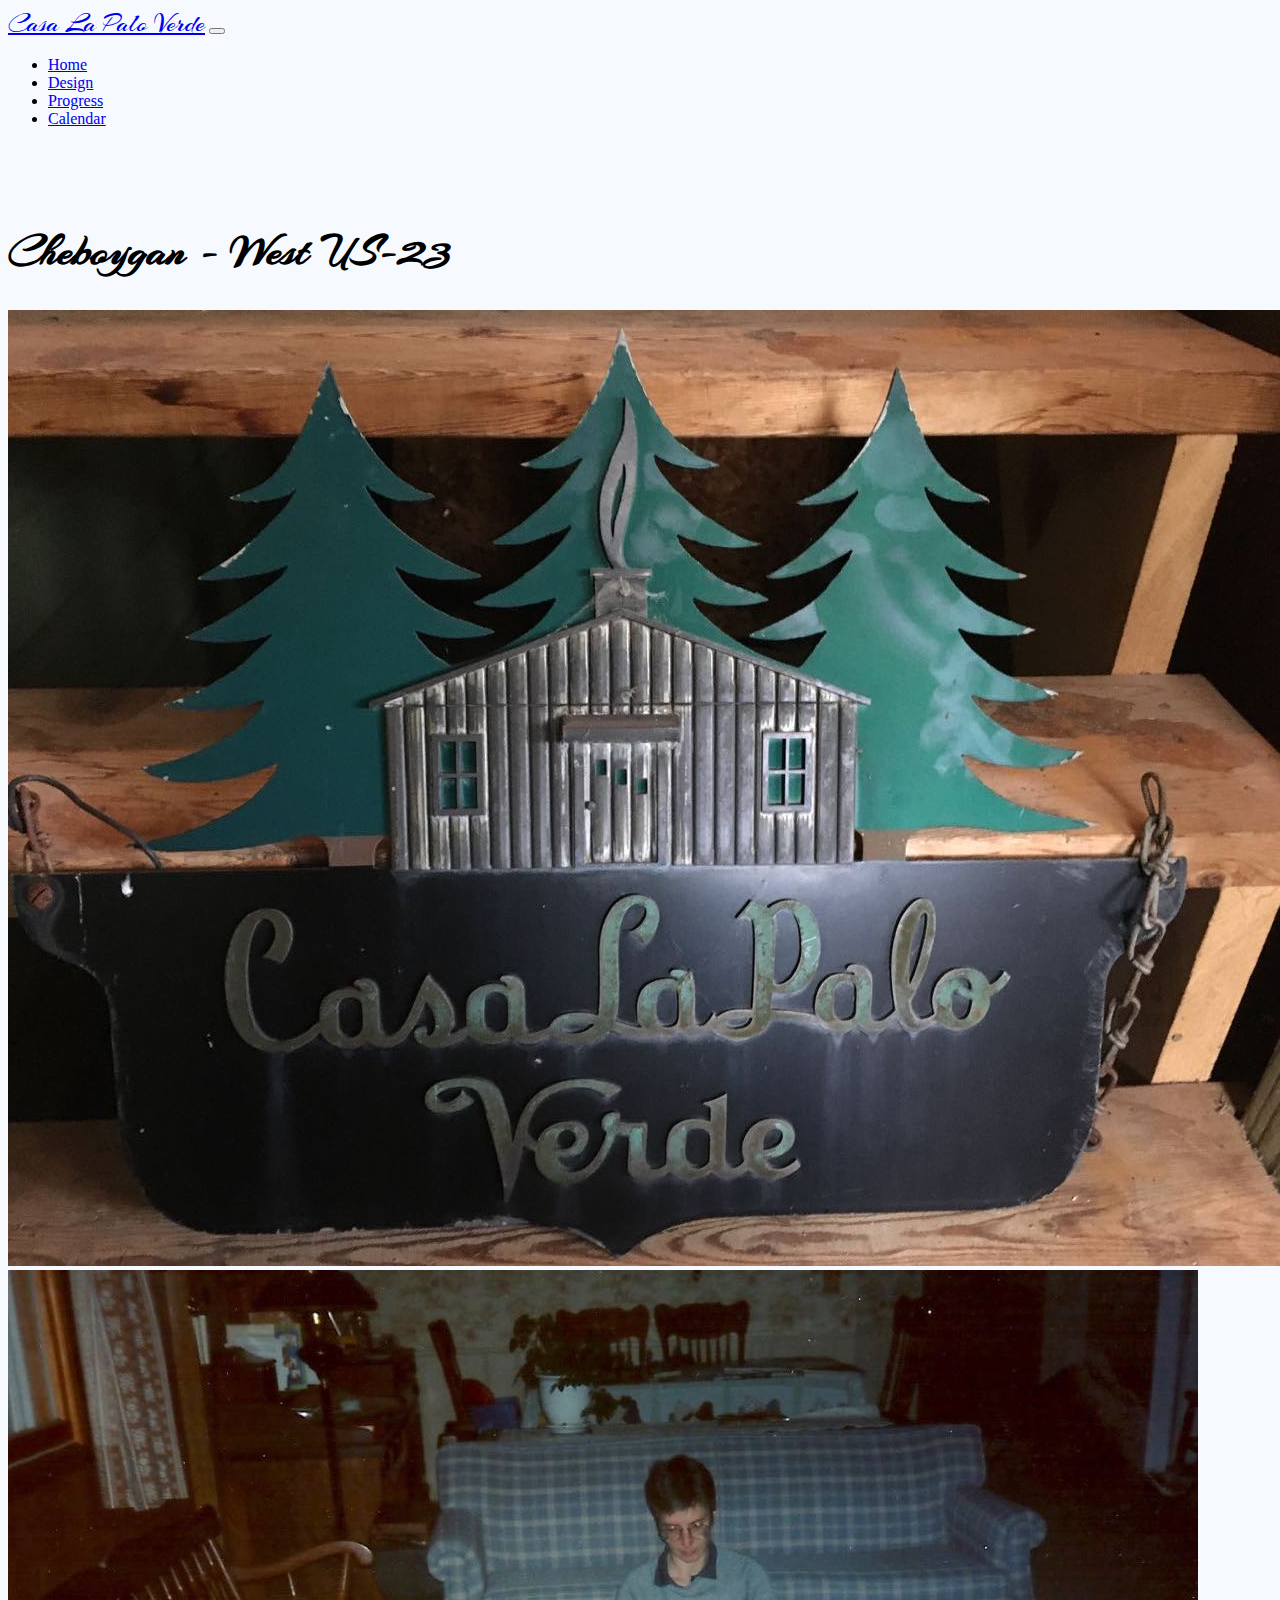
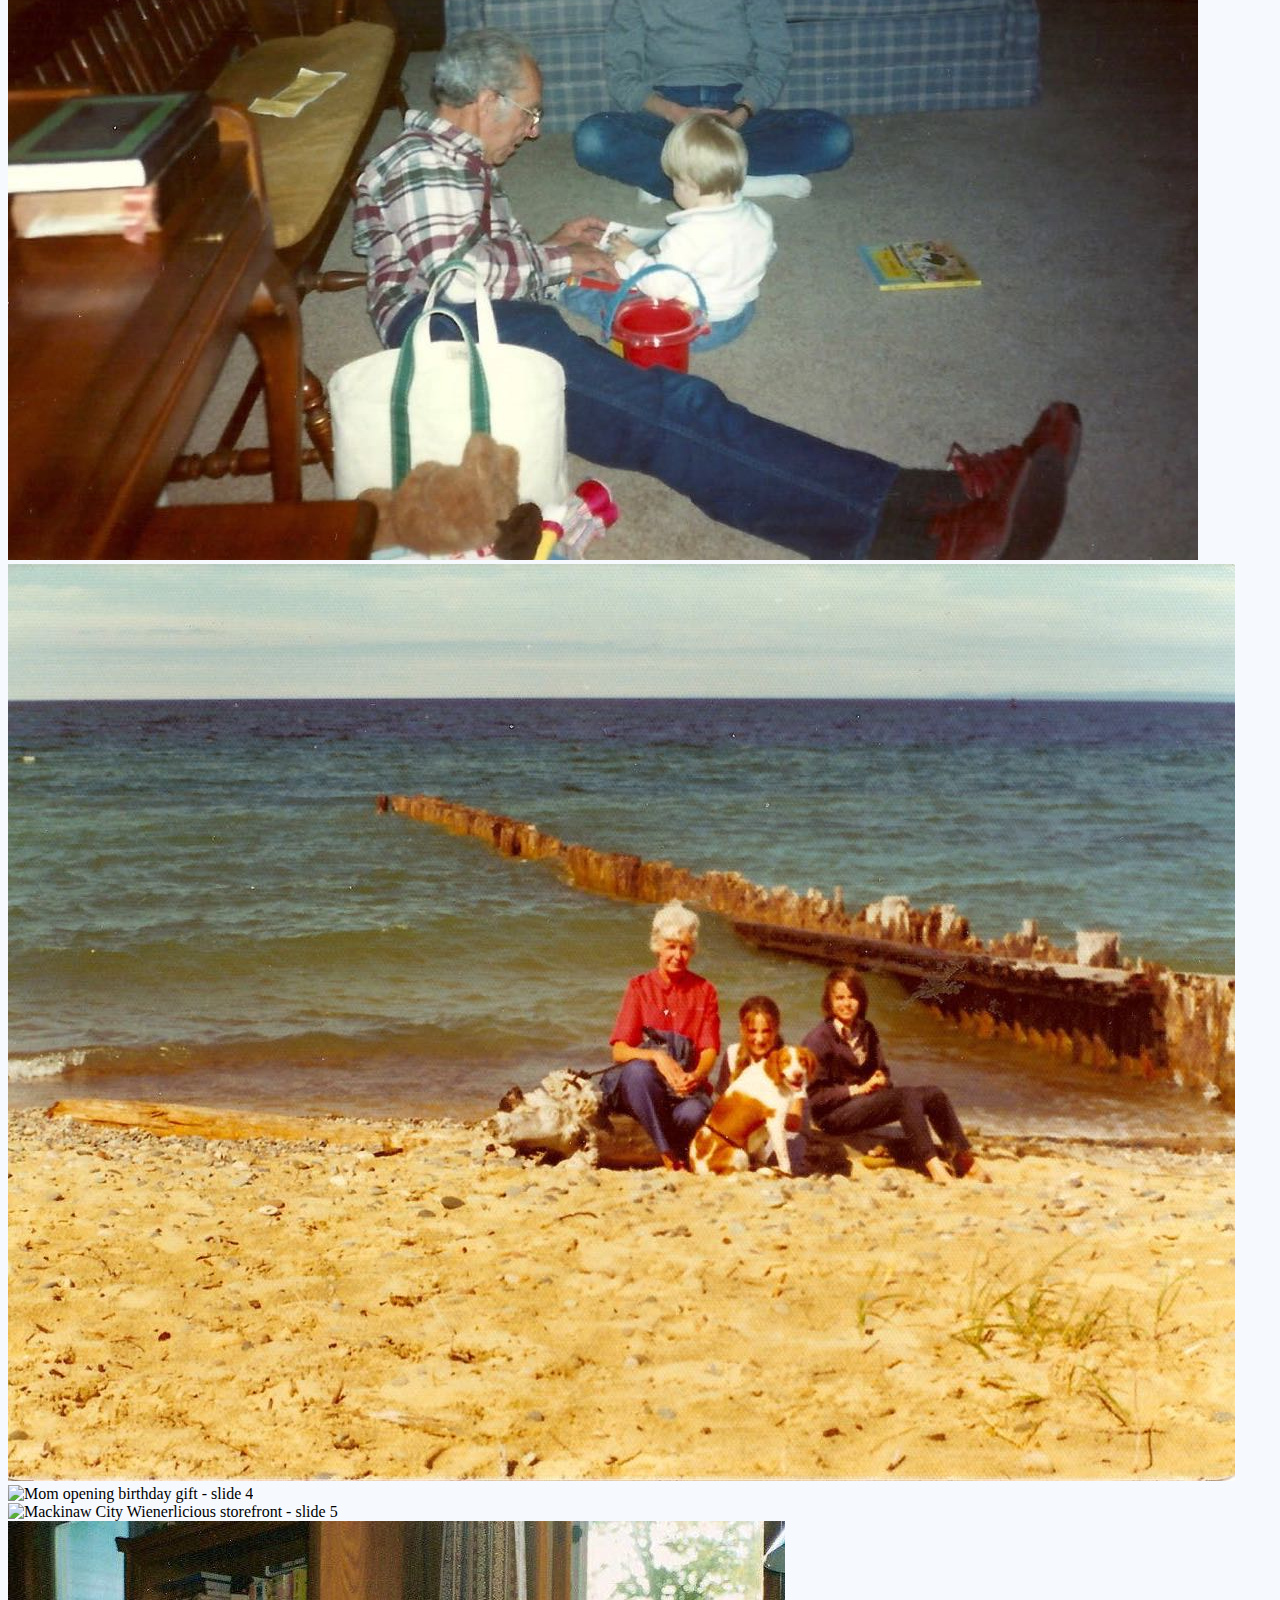
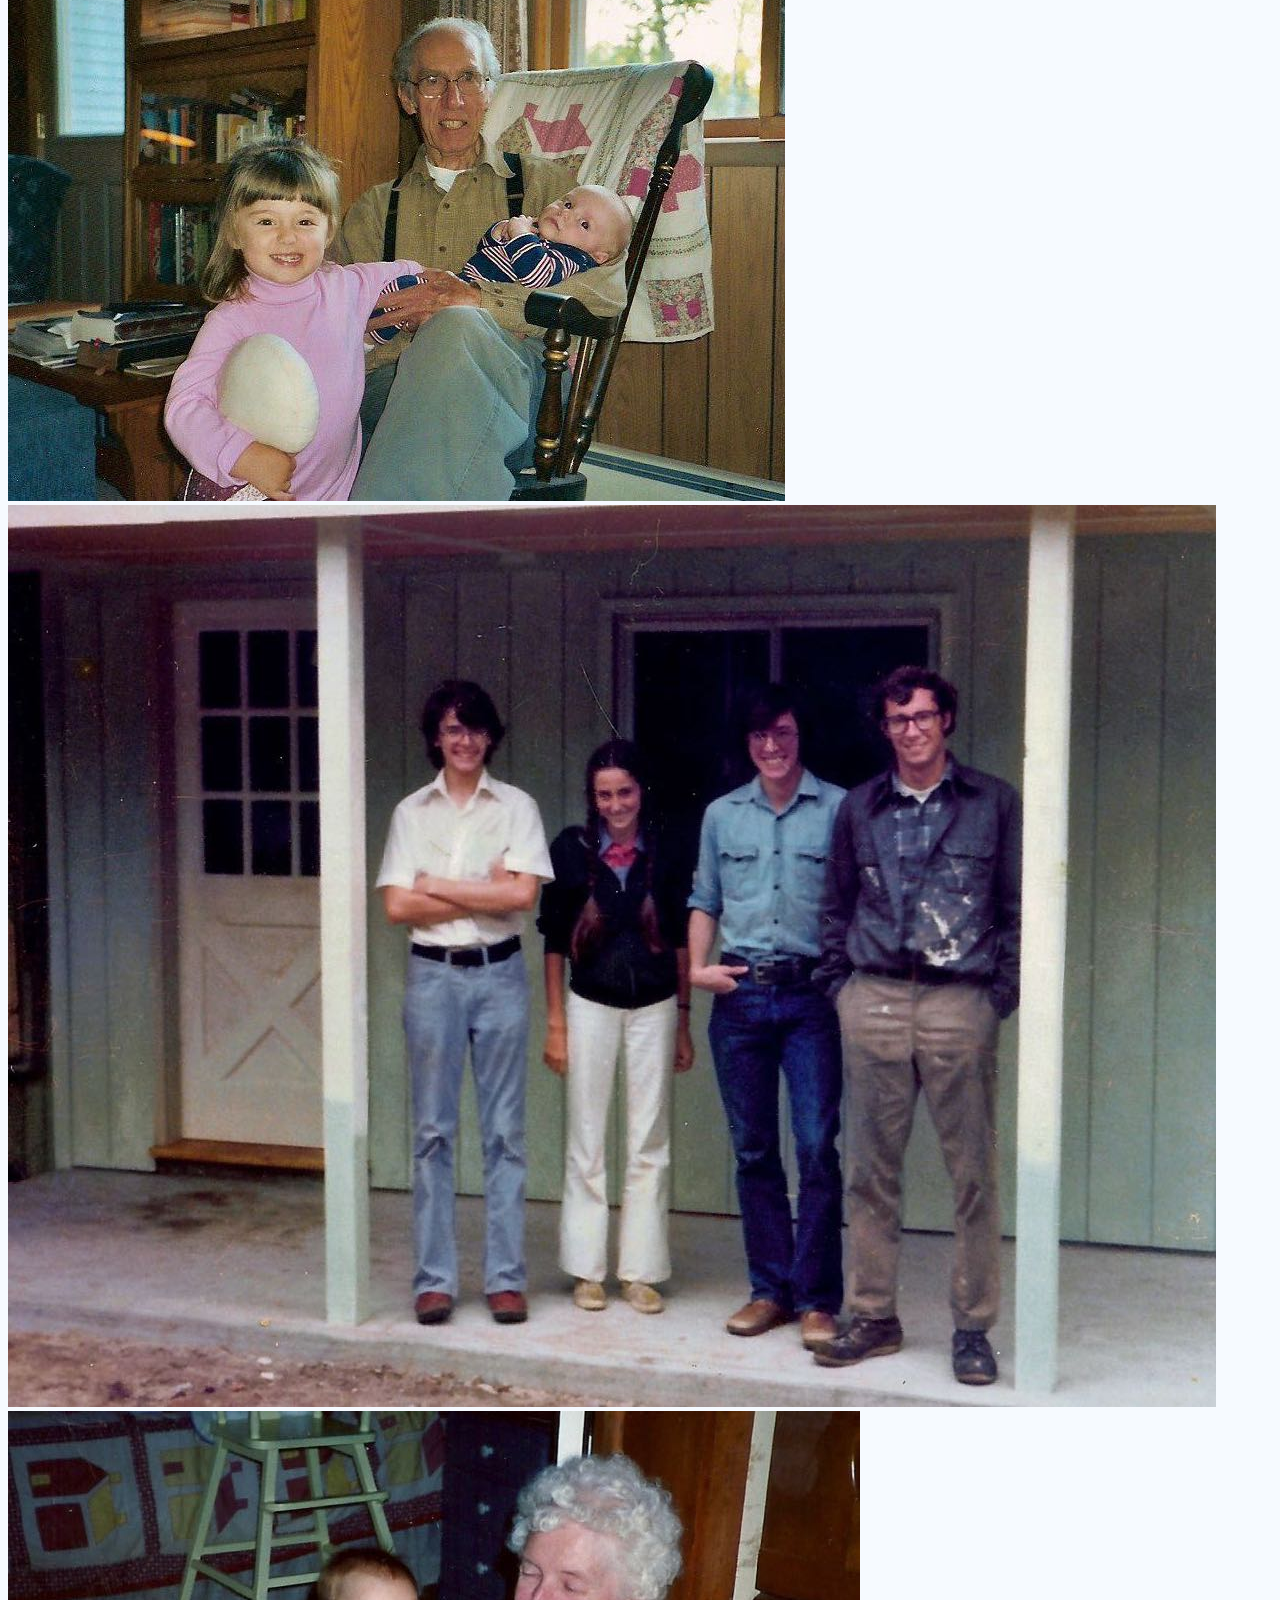
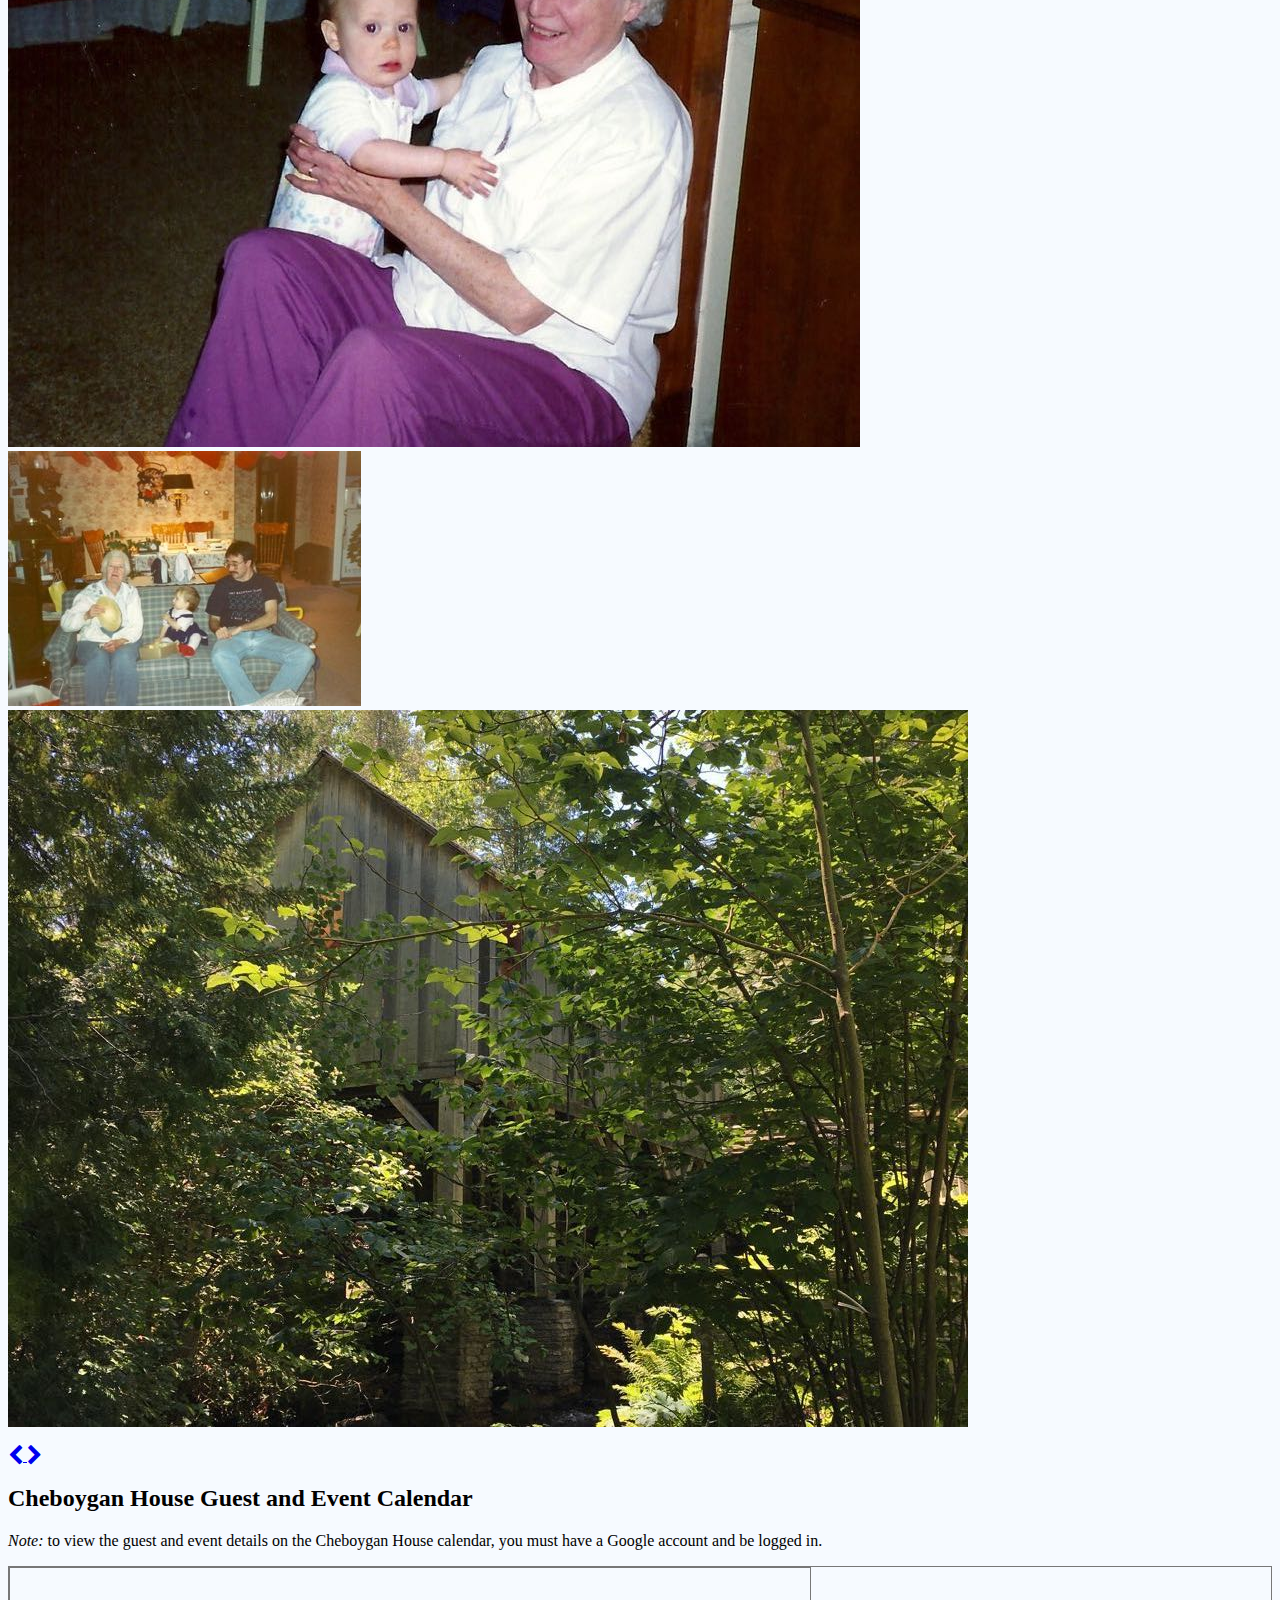
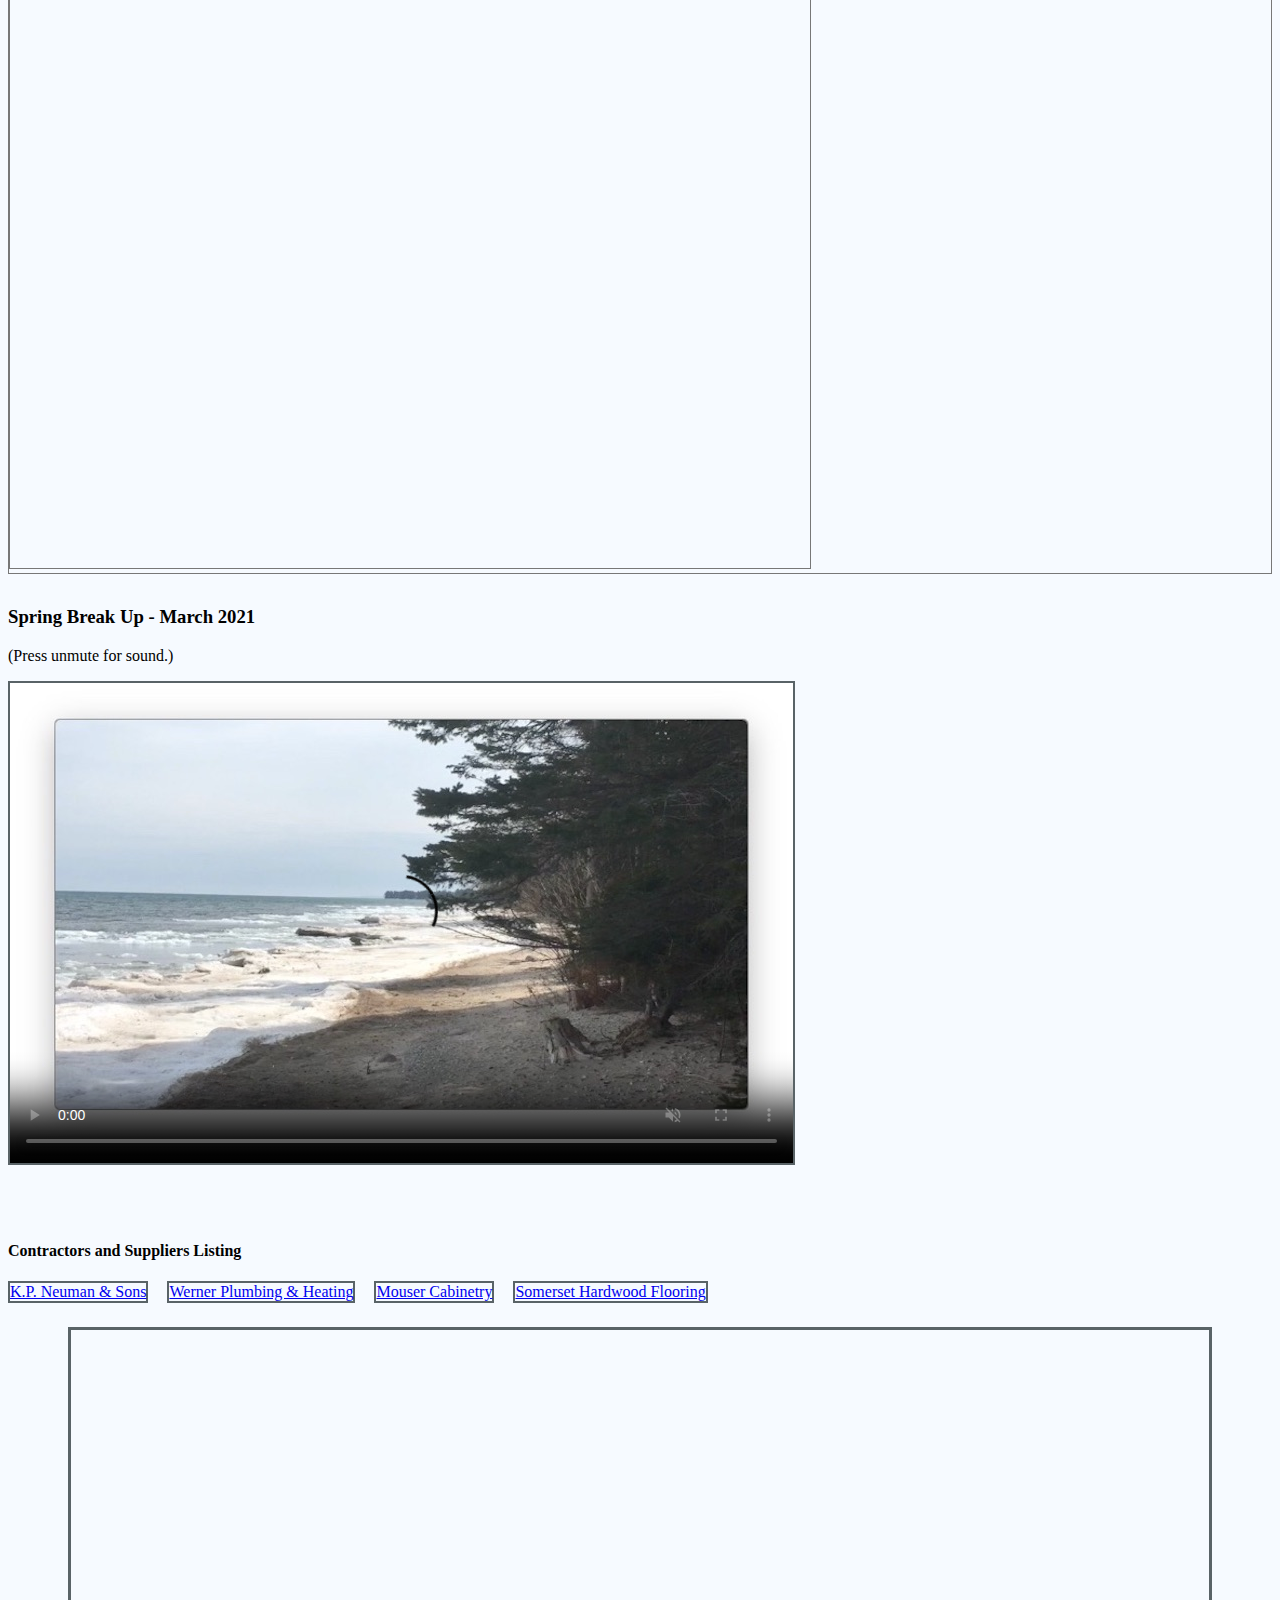
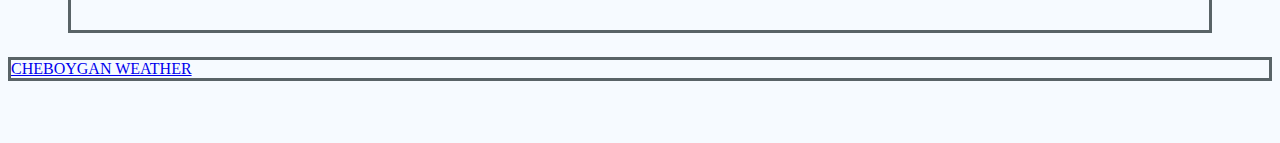
==== commit 78836838: "Merge pull request #26 from yhtomitcastle/Accesibility-MAR21" ====
--- a/calendar.html
+++ b/calendar.html
@@ -155,7 +155,7 @@
             <h3>Spring Break Up - March 2021</h3>
             <p class="font-italic">(Press unmute for sound.)</p>
             <div class="media">
-                <video controls muted class="calVideo">
+                <video controls muted poster="videos/SpringBreakupPoster.jpg" class="calVideo">
                    <source src="videos/SpringBreakUp03232021-480p.mp4" type="video/mp4">
                     Your browser does not support this HTML5 video format.
                 </video>
--- a/css/main.css
+++ b/css/main.css
@@ -21,7 +21,7 @@
 	font-weight: bold;
 	font-size: 2.8rem;
 }
-h2, h3{
+h2, h3, h4, h5, h6{
 	font-family: Perpetua;
 	font-weight: bold;
 }
@@ -46,12 +46,6 @@
 
 
 /* ---- Photo carousel display adjustments ---- */
-
-/* !!! Version 4 upgrade:
-Carousel upgrade to create a responsive Bootstrap 4 Carousel with Multiple Items. 
-This will allow 1, 2, 3, or 6 photos side by side with responsive design based on
-the viewport width. 
-*/
 
 .carousel-indicators li {
     background-color: black;
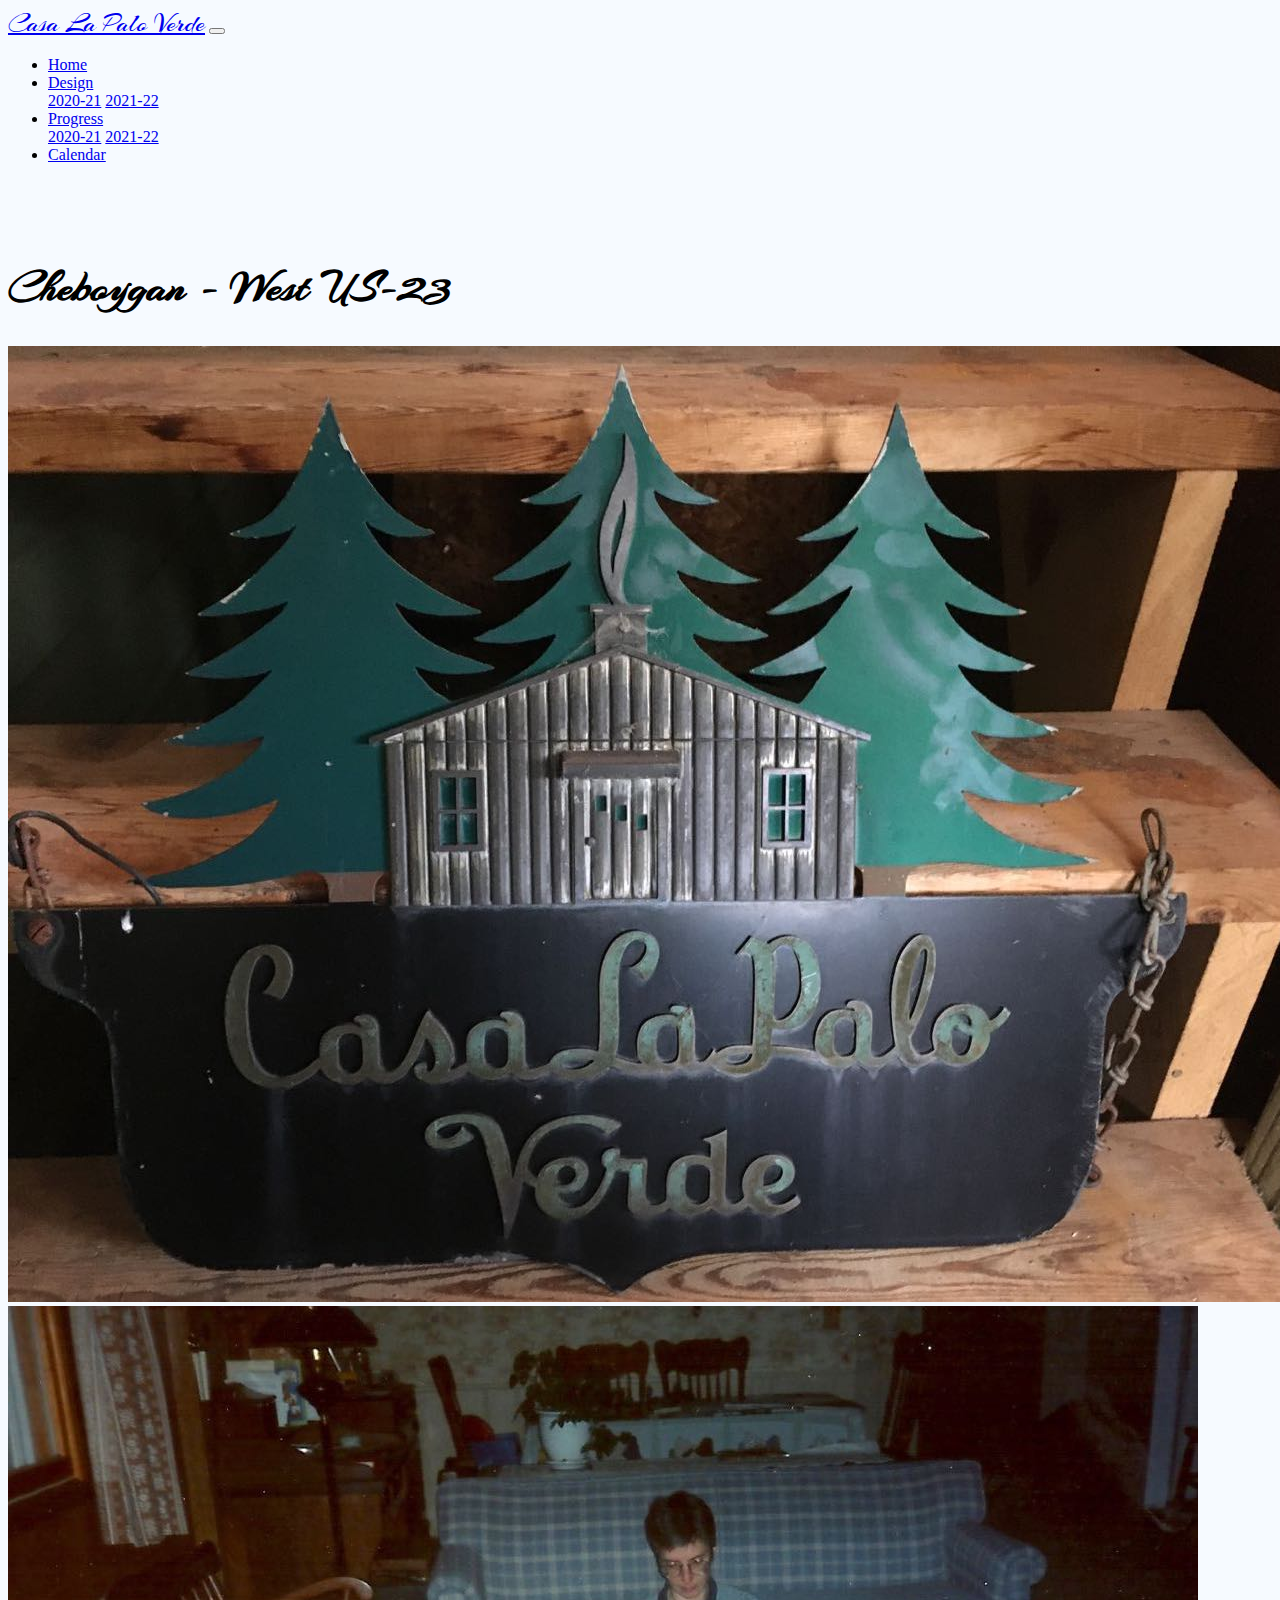
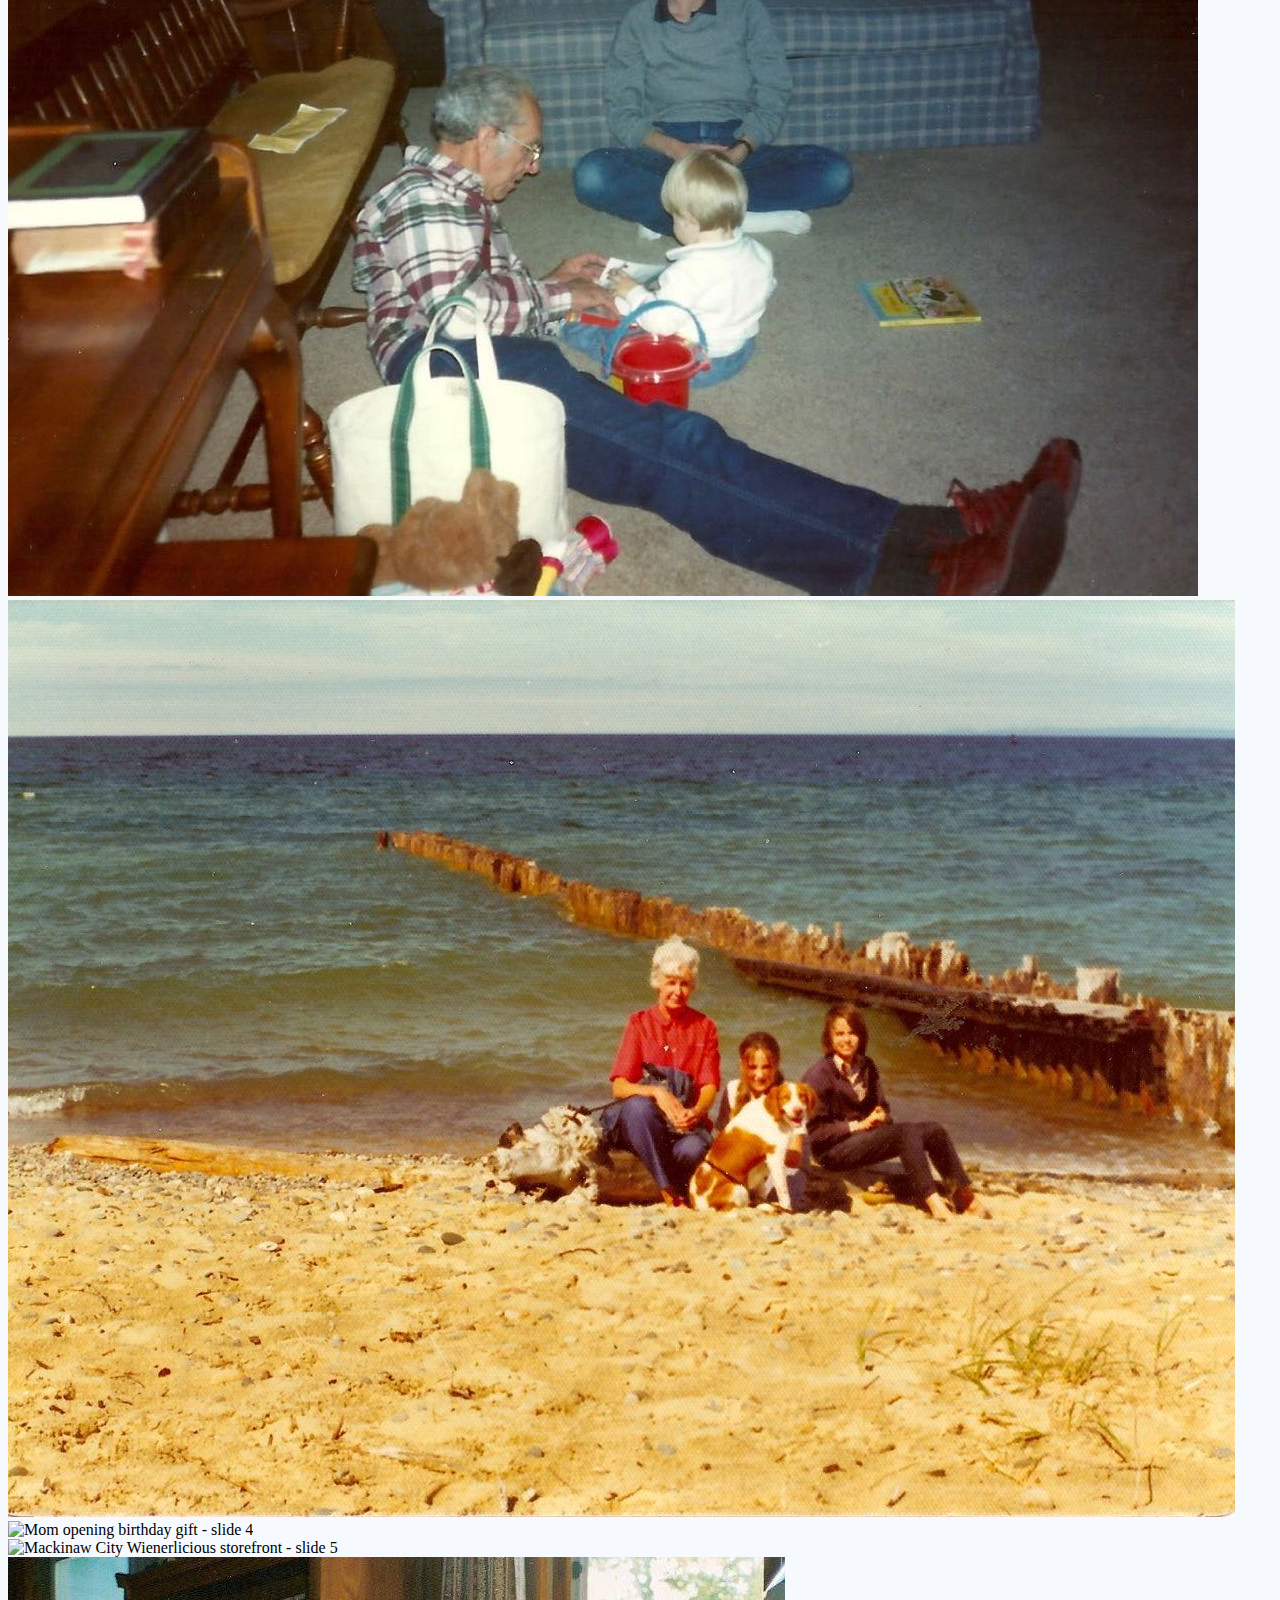
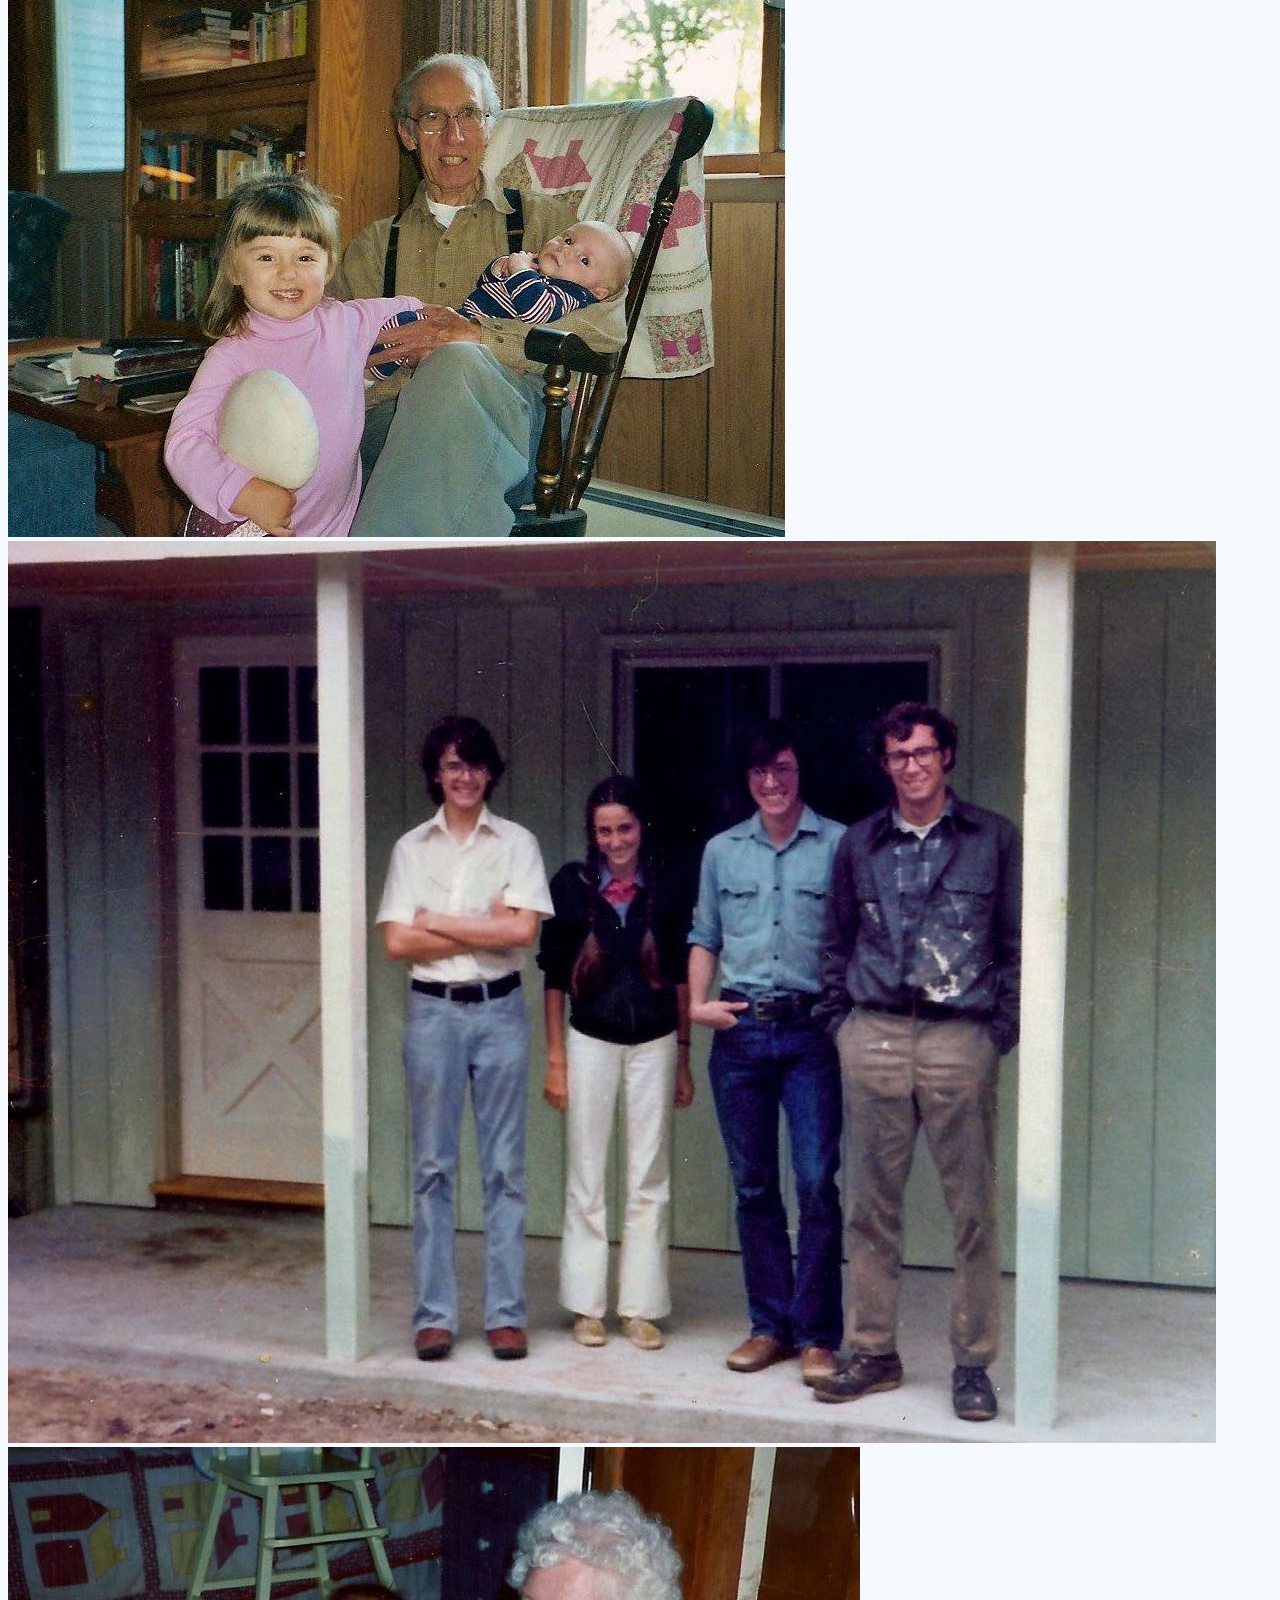
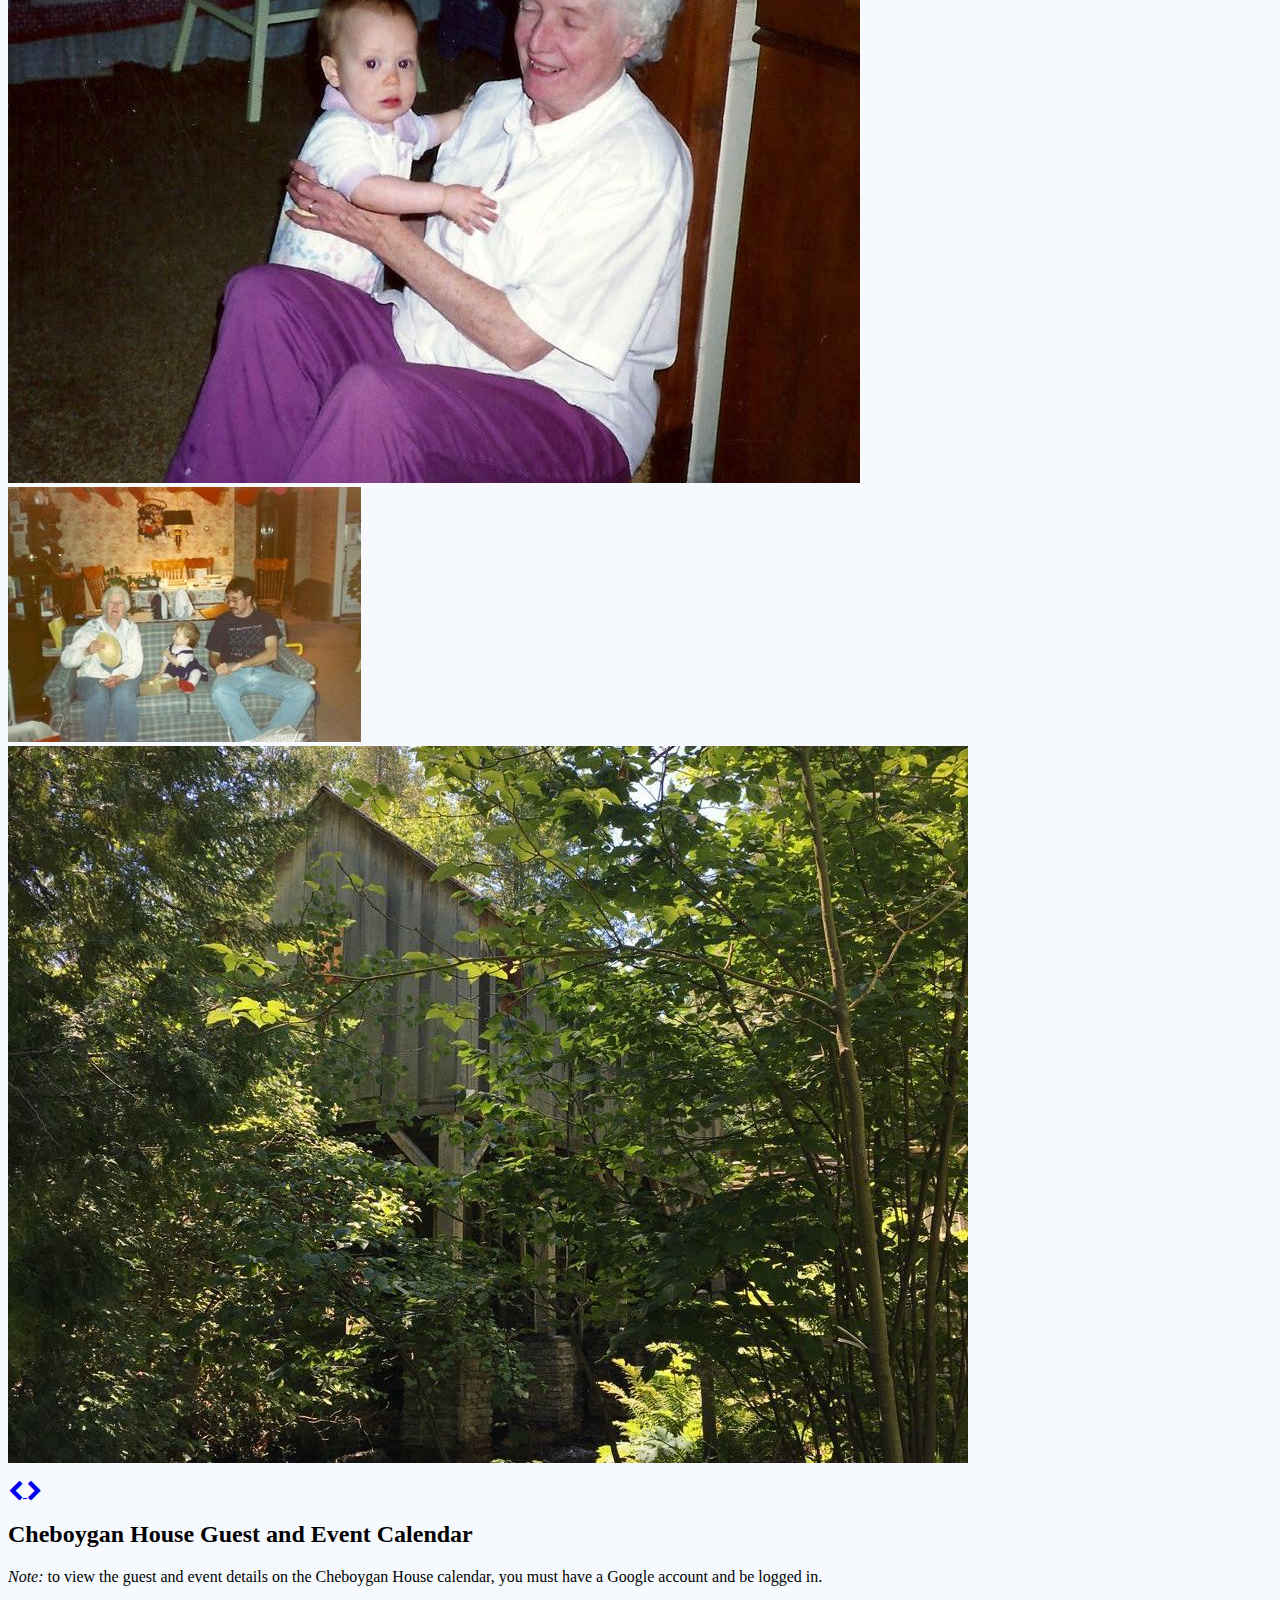
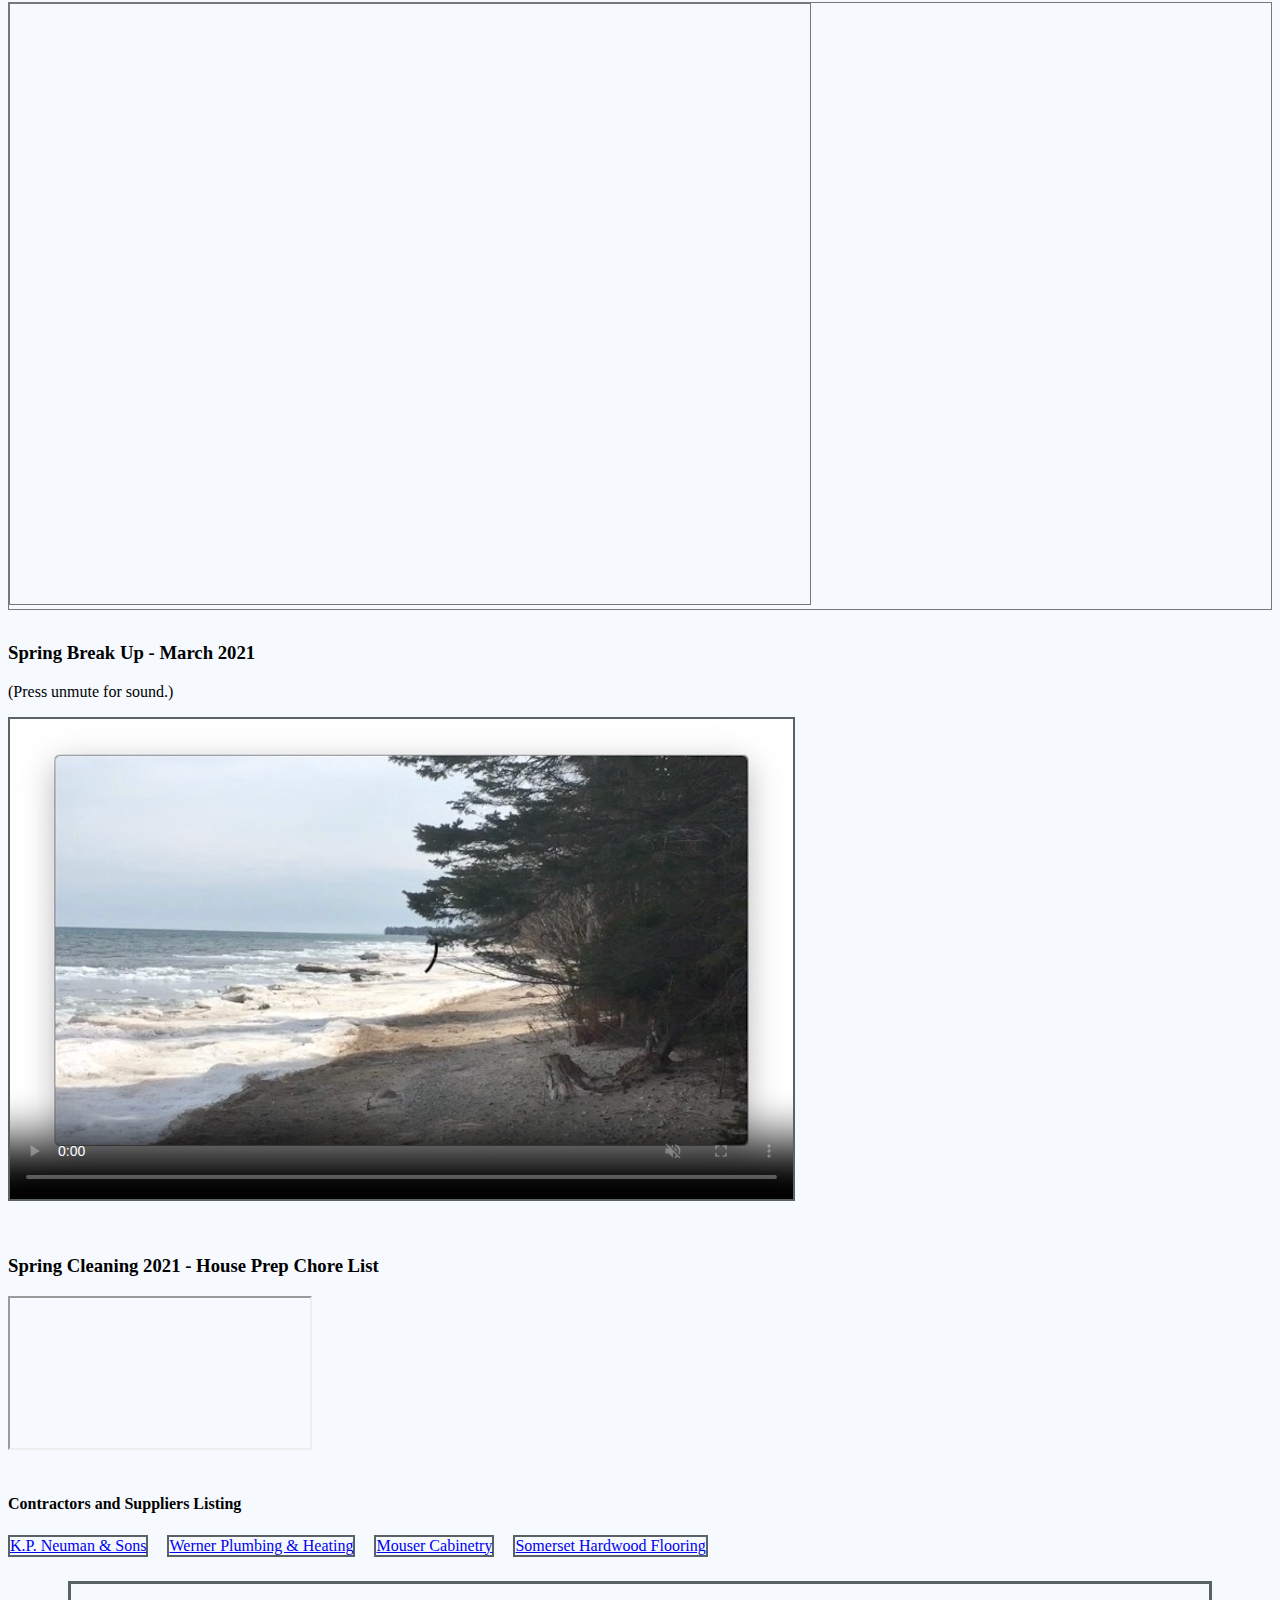
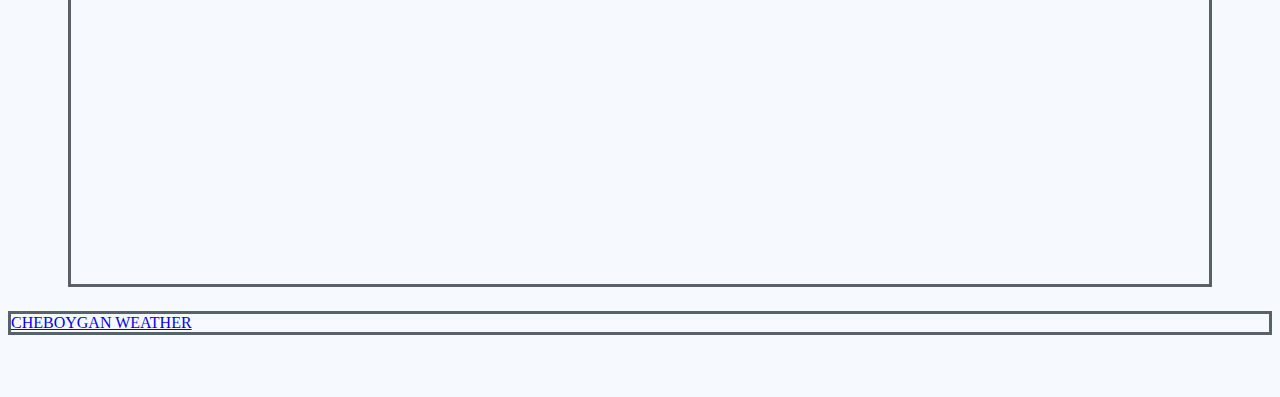
==== commit 3554f037: "NavBar re-org and new photos" ====
--- a/calendar.html
+++ b/calendar.html
@@ -1,4 +1,4 @@
-<!-- Version 5 added features: 
+<!-- Version 5 added features:
 1. Footer weather app
 2. Footer Google map of Cheboygan
 3. Responsive multi-item carousel
@@ -41,14 +41,24 @@
                     <li class="nav-item">
                         <a href="index.html" class="nav-link">Home</a>
                     </li>
-                    <li class="nav-item">
-                        <a href="design.html" class="nav-link">Design</a>
-                    </li>
-                    <li class="nav-item">
-                        <a href="progress.html" class="nav-link">Progress</a>
-                    </li>
-                    <li class="nav-item">
-                        <a href="#" class="nav-link active">Calendar</a>
+                    <li class="nav-item dropdown">
+                        <a class="nav-link dropdown-toggle" href="#" id="navbardrop" data-toggle="dropdown">Design</a>
+                        <div class="dropdown-menu">
+                            <a class="dropdown-item" href="design/2020-21/design.html"">2020-21</a>
+                            <a class="dropdown-item" href="design/2021-22/design.html"">2021-22</a>
+                            <!-- <a class="dropdown-item" href="#">Future</a> -->
+                        </div>
+                    </li>
+                    <li class="nav-item dropdown">
+                        <a class="nav-link dropdown-toggle" href="#" id="navbardrop" data-toggle="dropdown">Progress</a>
+                        <div class="dropdown-menu">
+                            <a class="dropdown-item" href="progress/2020-21/progress.html"">2020-21</a>
+                            <a class="dropdown-item" href="progress/2021-22/progress.html"">2021-22</a>
+
+                        </div>
+                    </li>
+                    <li class="nav-item active">
+                        <a href="#" class="nav-link">Calendar</a>
                     </li>
                 </ul>
             </div>
@@ -57,8 +67,8 @@
 
     <main class="site-content">
 
-        <div class="container-fluid below-nav">      
-            <h1>Cheboygan - West US-23</h1>           
+        <div class="container-fluid below-nav">
+            <h1>Cheboygan - West US-23</h1>
         </div>
 
         <!-- *** Multi-item, responsive photo carousel *** -->
@@ -162,6 +172,13 @@
             </div>
         </div>
 
+        <div class="container-fluid">
+            <h3>Spring Cleaning 2021 - House Prep Chore List</h3>
+            <div class="embed-responsive embed-responsive-4by3 googleDocsContainer">
+                <iframe class="googleDocs" src="https://docs.google.com/spreadsheets/d/e/2PACX-1vSCaVLC1twBf6or-kvkC0eBj5Fepp1UfPLlXnFGXB2xDSWY50ydN4ewBJVAI3--2lkx1_aBFBnVHJ4a/pubhtml?gid=1386834576&amp;single=true&amp;widget=true&amp;headers=false"></iframe>
+            </div>
+        </div>
+
     </main>
 
 
@@ -184,7 +201,7 @@
             </div>
             <div class="col-md-6">
                 <iframe src="https://www.google.com/maps/embed?pb=!1m18!1m12!1m3!1d44628.72729423937!2d-84.50077802348112!3d45.64488810587811!2m3!1f0!2f0!3f0!3m2!1i1024!2i768!4f13.1!3m3!1m2!1s0x4d35a282ad3400cb%3A0xd2f53b42c89f20eb!2sCheboygan%2C%20MI%2049721!5e0!3m2!1sen!2sus!4v1616428537278!5m2!1sen!2sus" class="googleMap" width="400" height="300" allowfullscreen="" loading="lazy"></iframe>
-            </div>            
+            </div>
             <div class="col-md-3">
                 <a class="weatherwidget-io" href="https://forecast7.com/en/45d65n84d47/cheboygan/?unit=us" data-label_1="CHEBOYGAN" data-label_2="WEATHER" data-icons="Climacons" data-mode="Current" data-theme="gray" >CHEBOYGAN WEATHER</a>
                 <script>
@@ -211,4 +228,4 @@
 </body>
 
 
-</html>+</html>
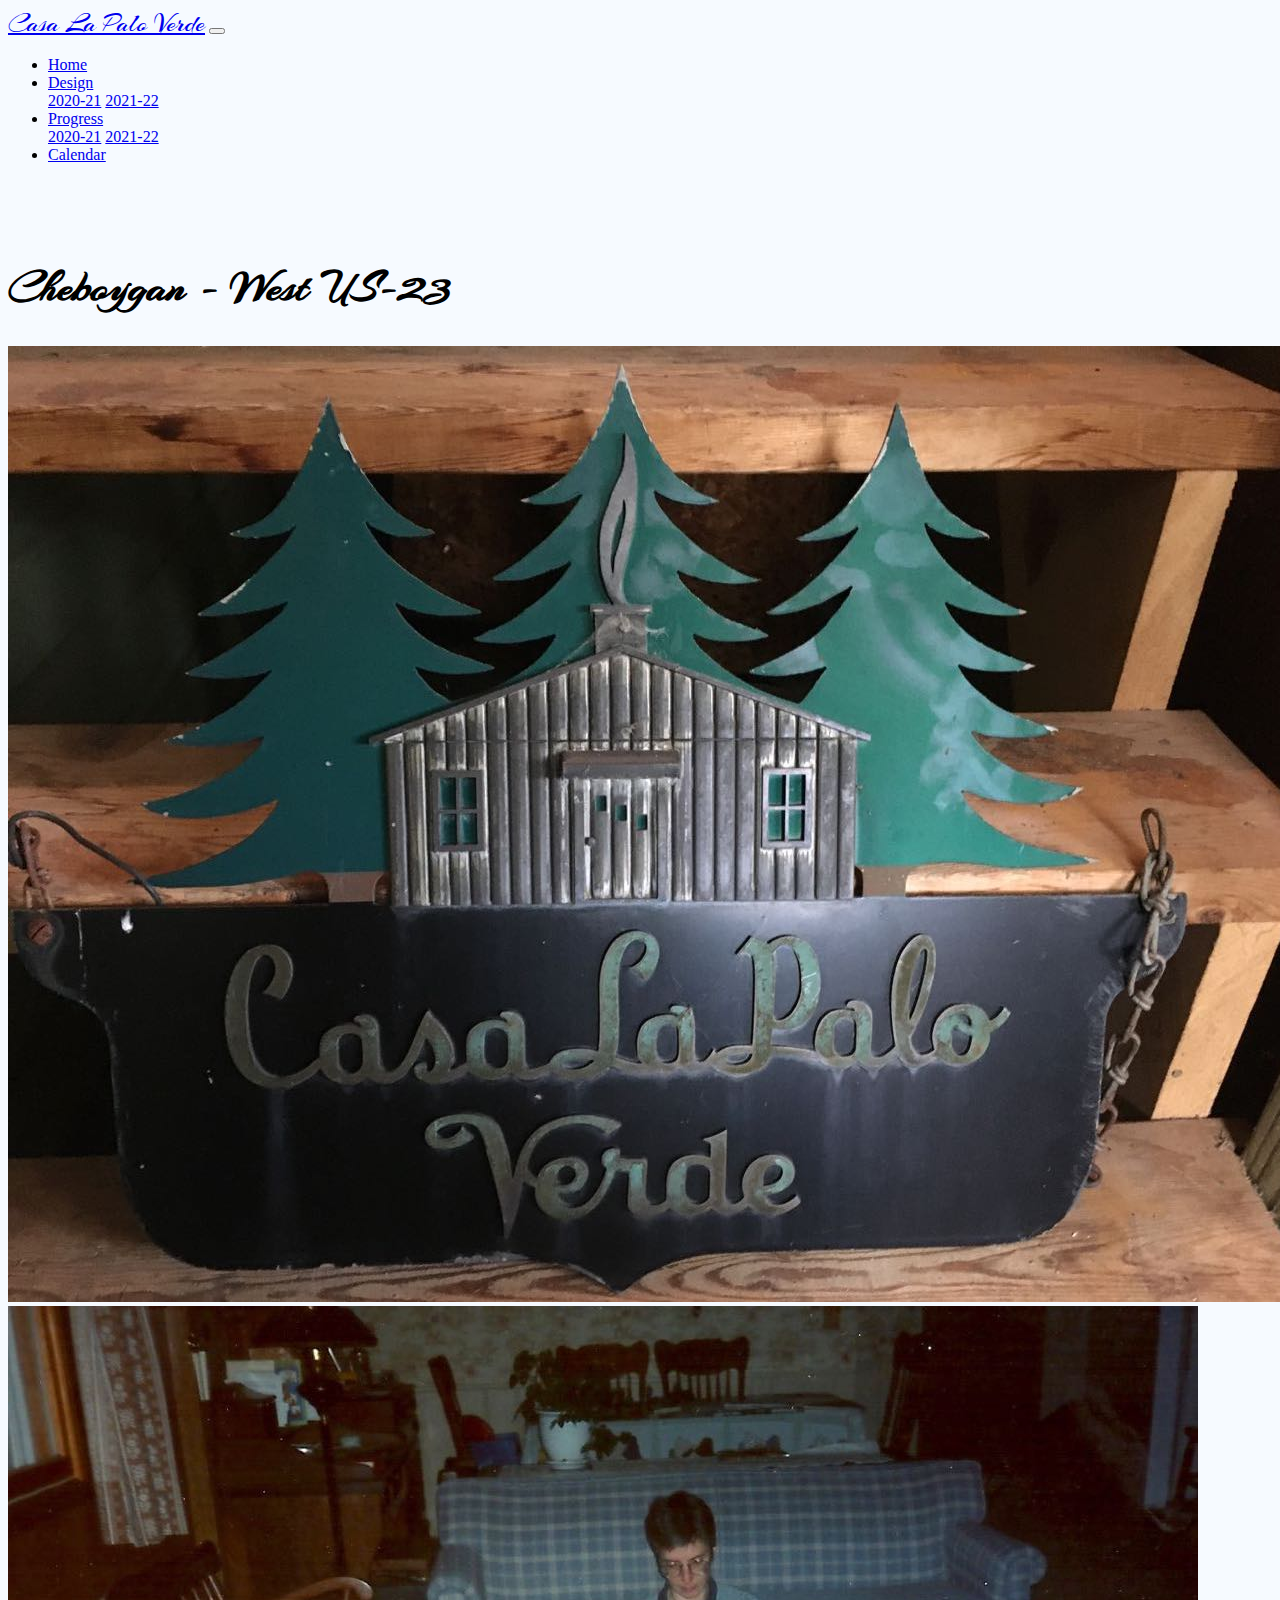
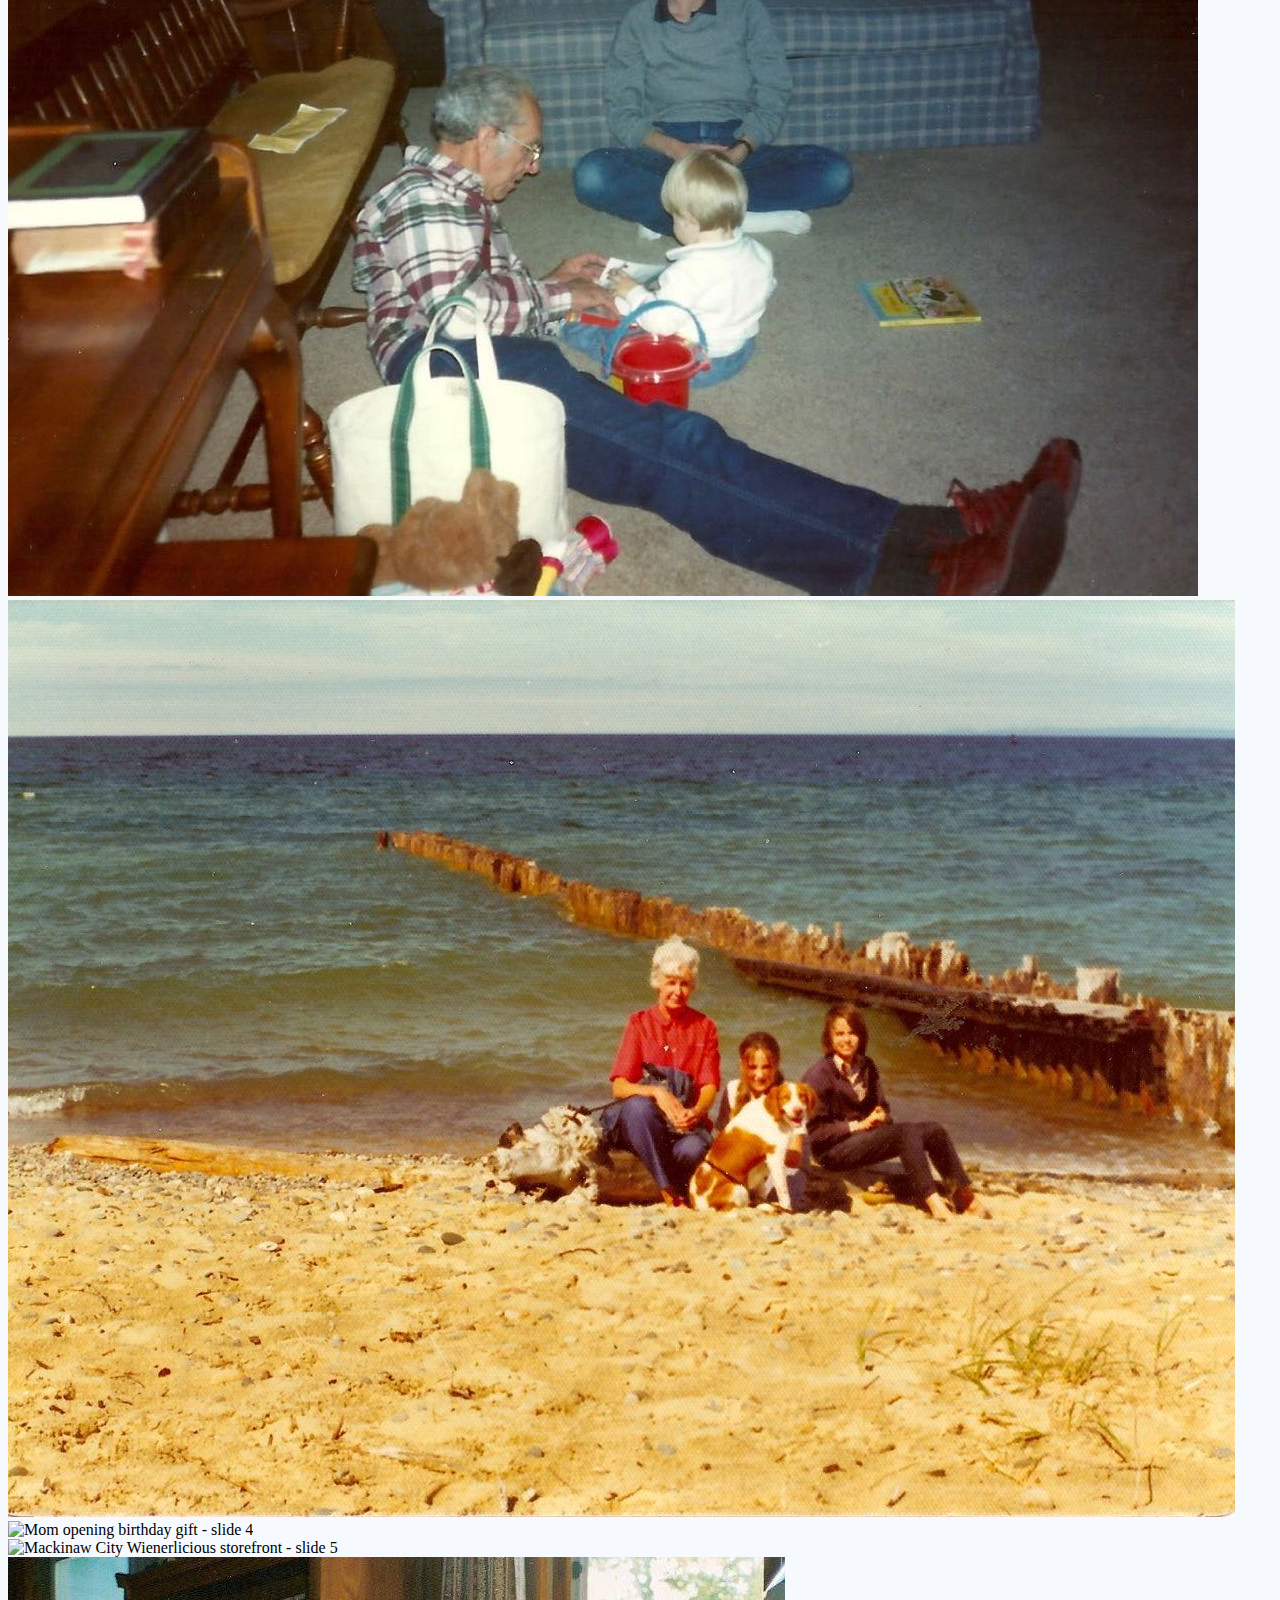
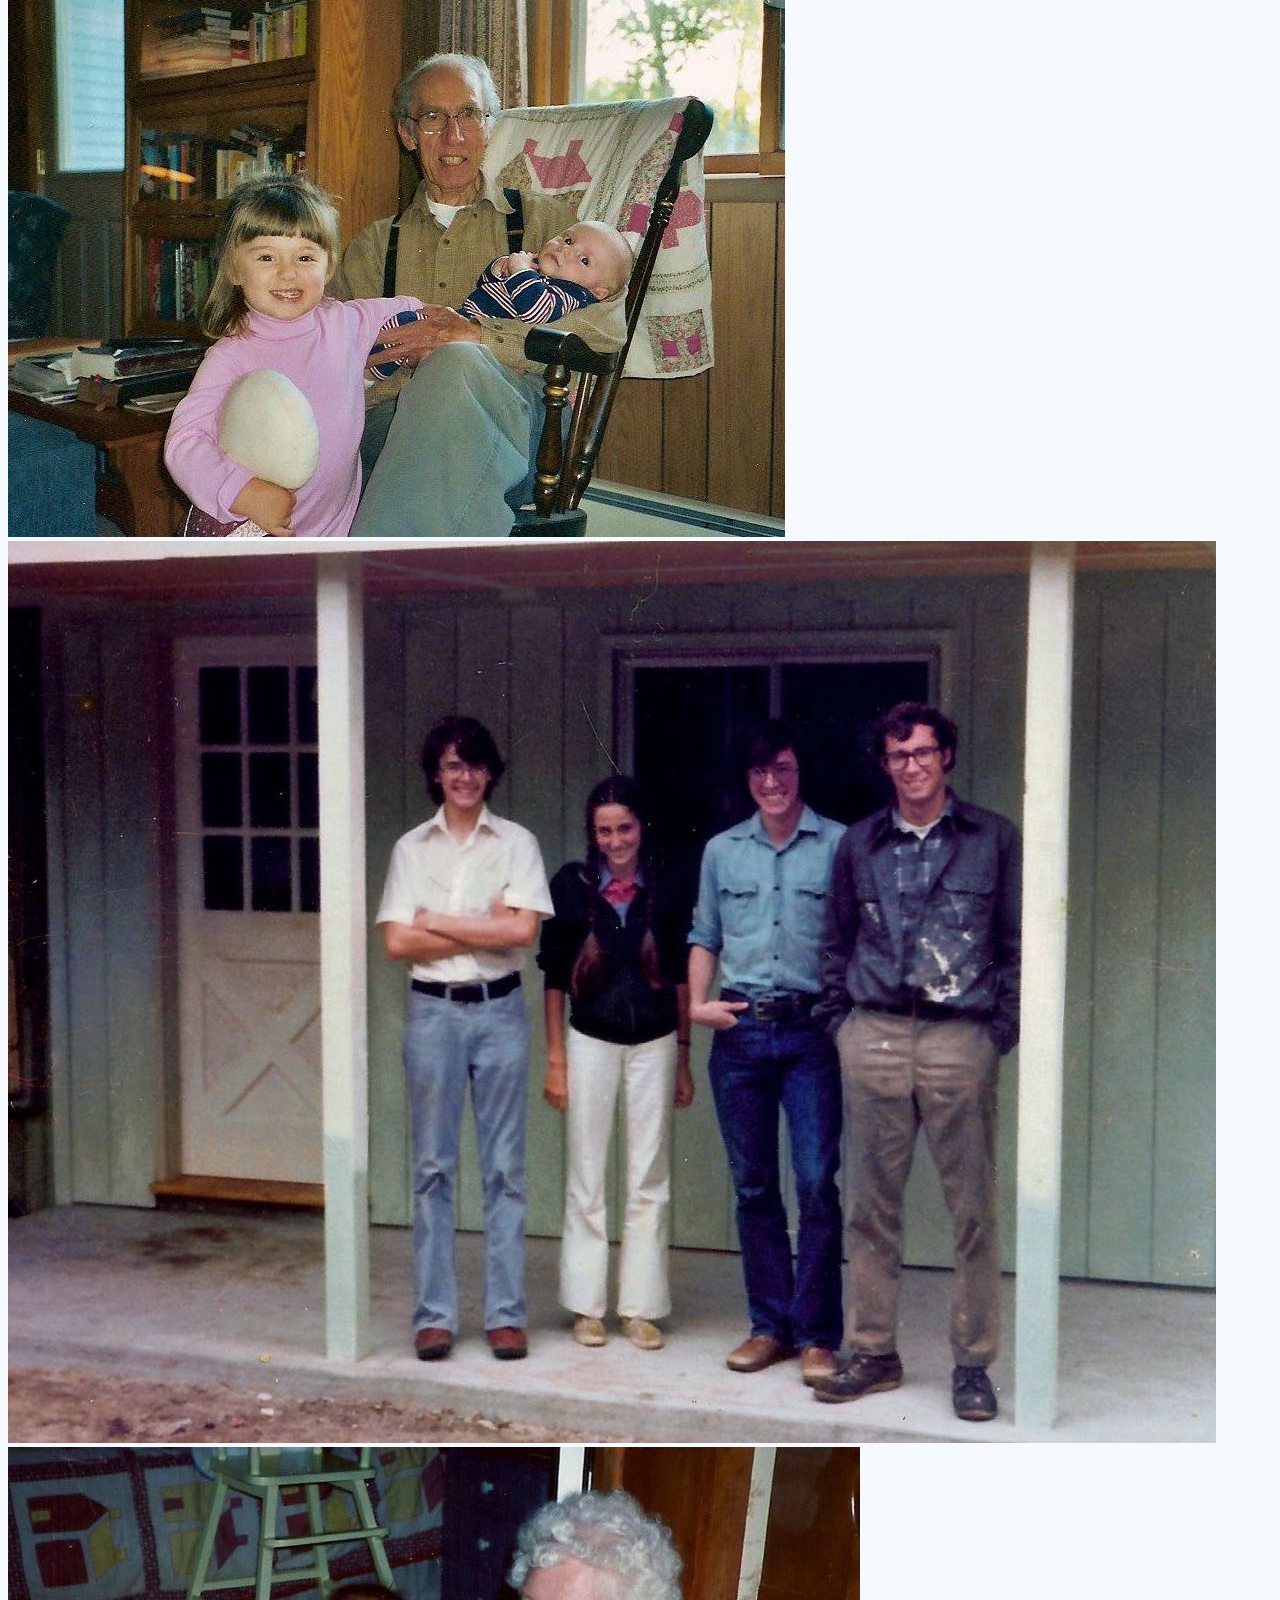
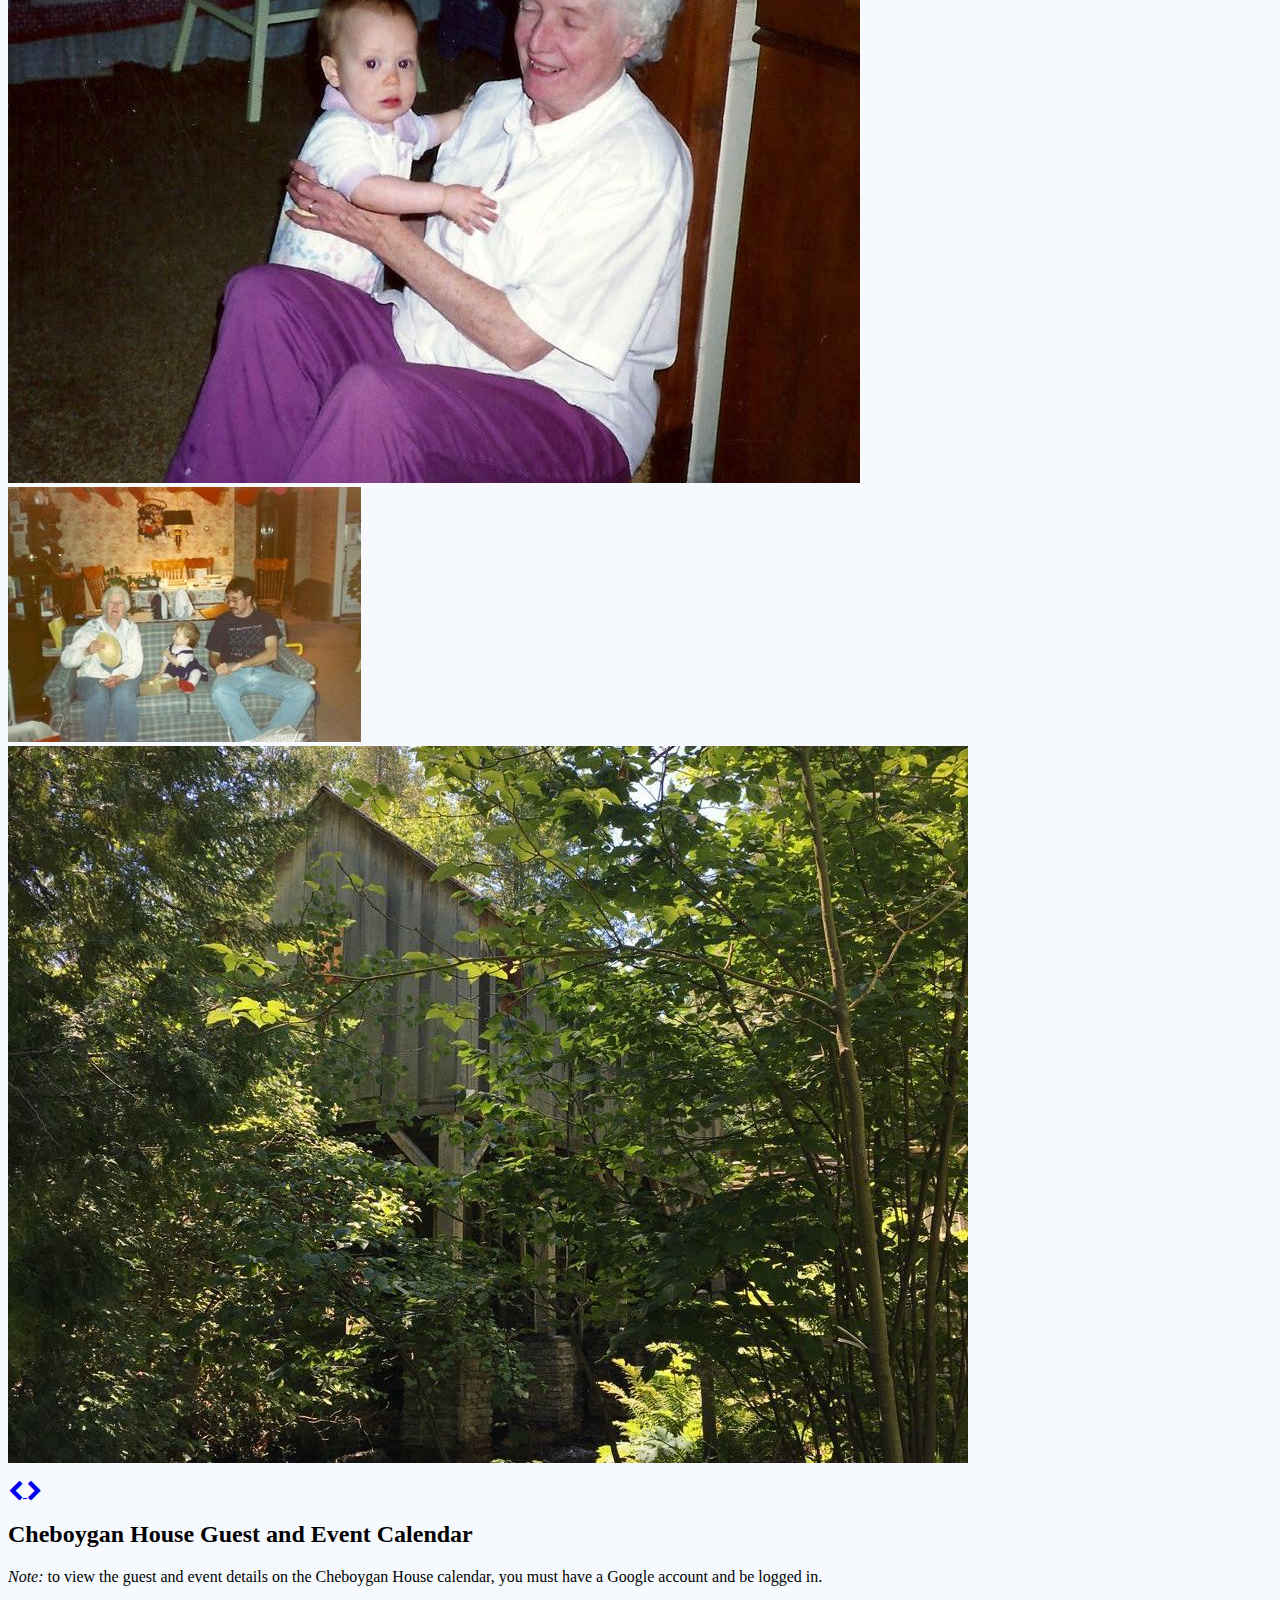
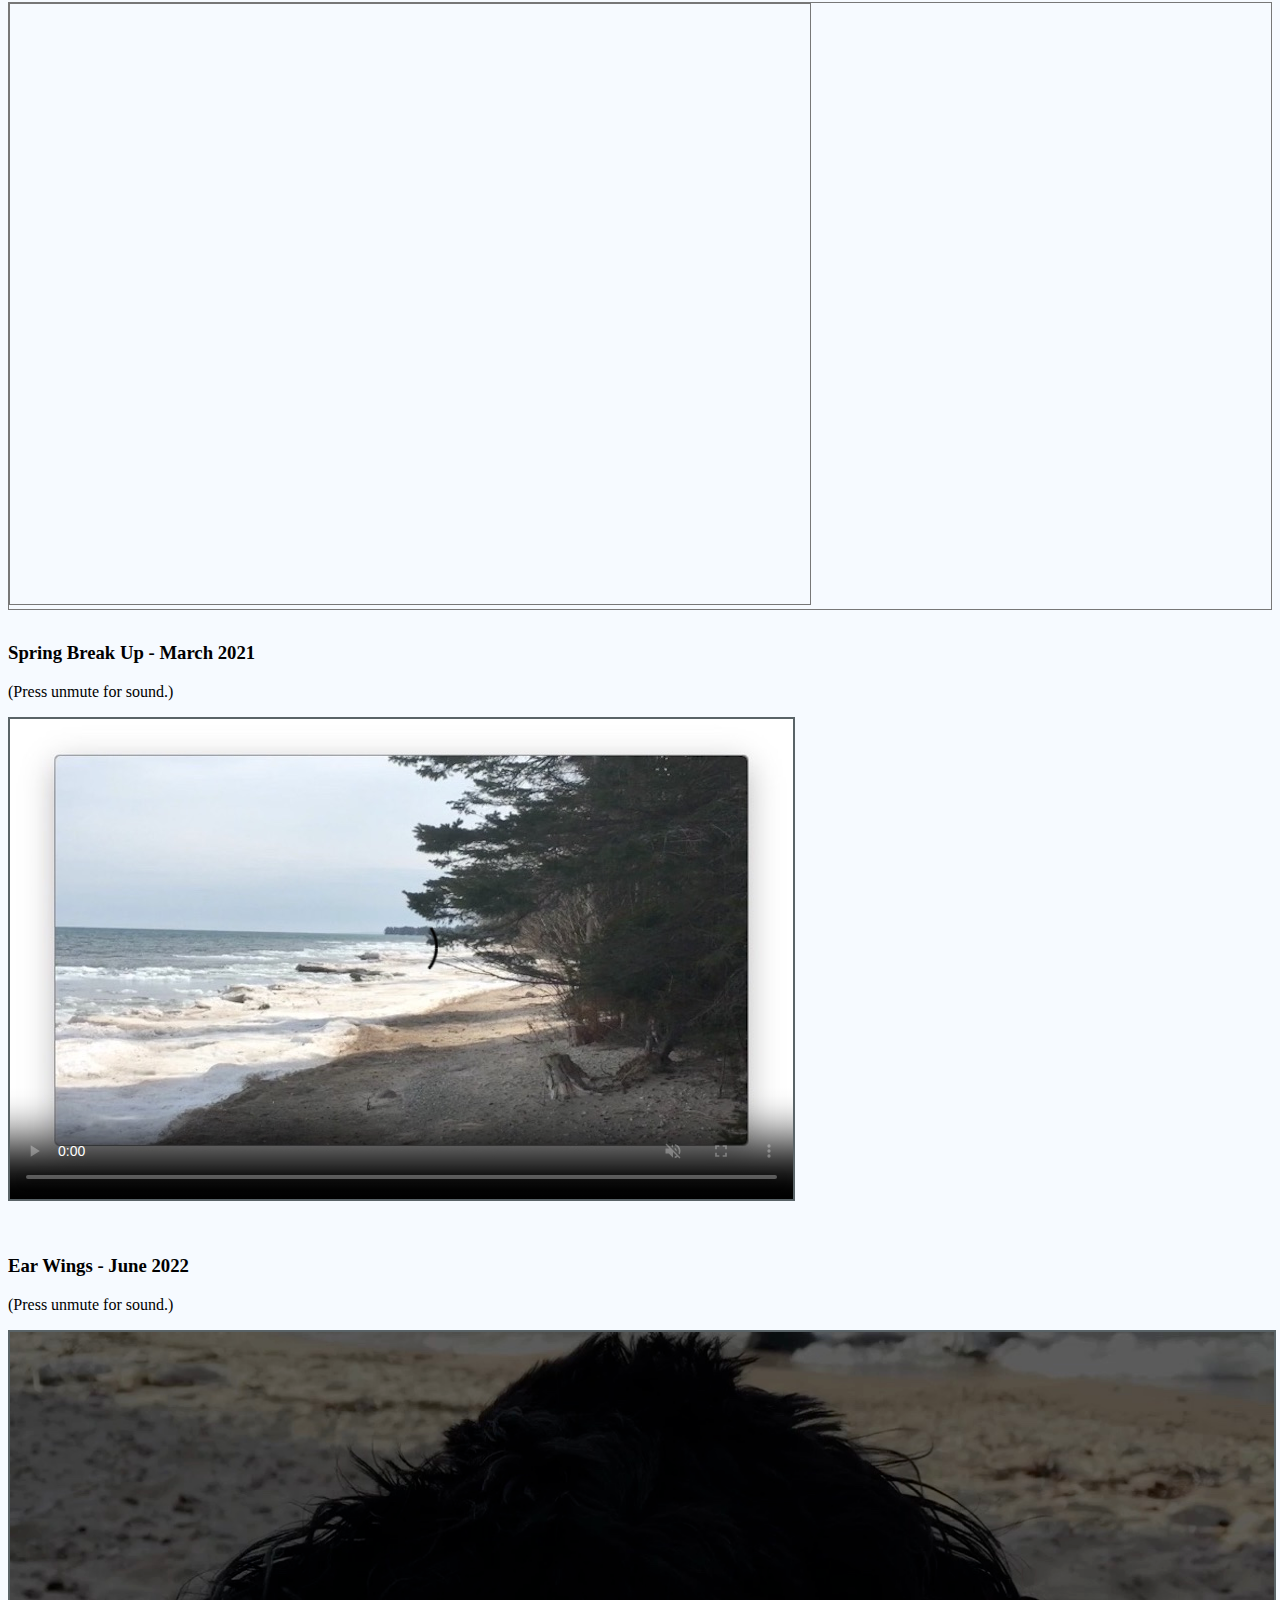
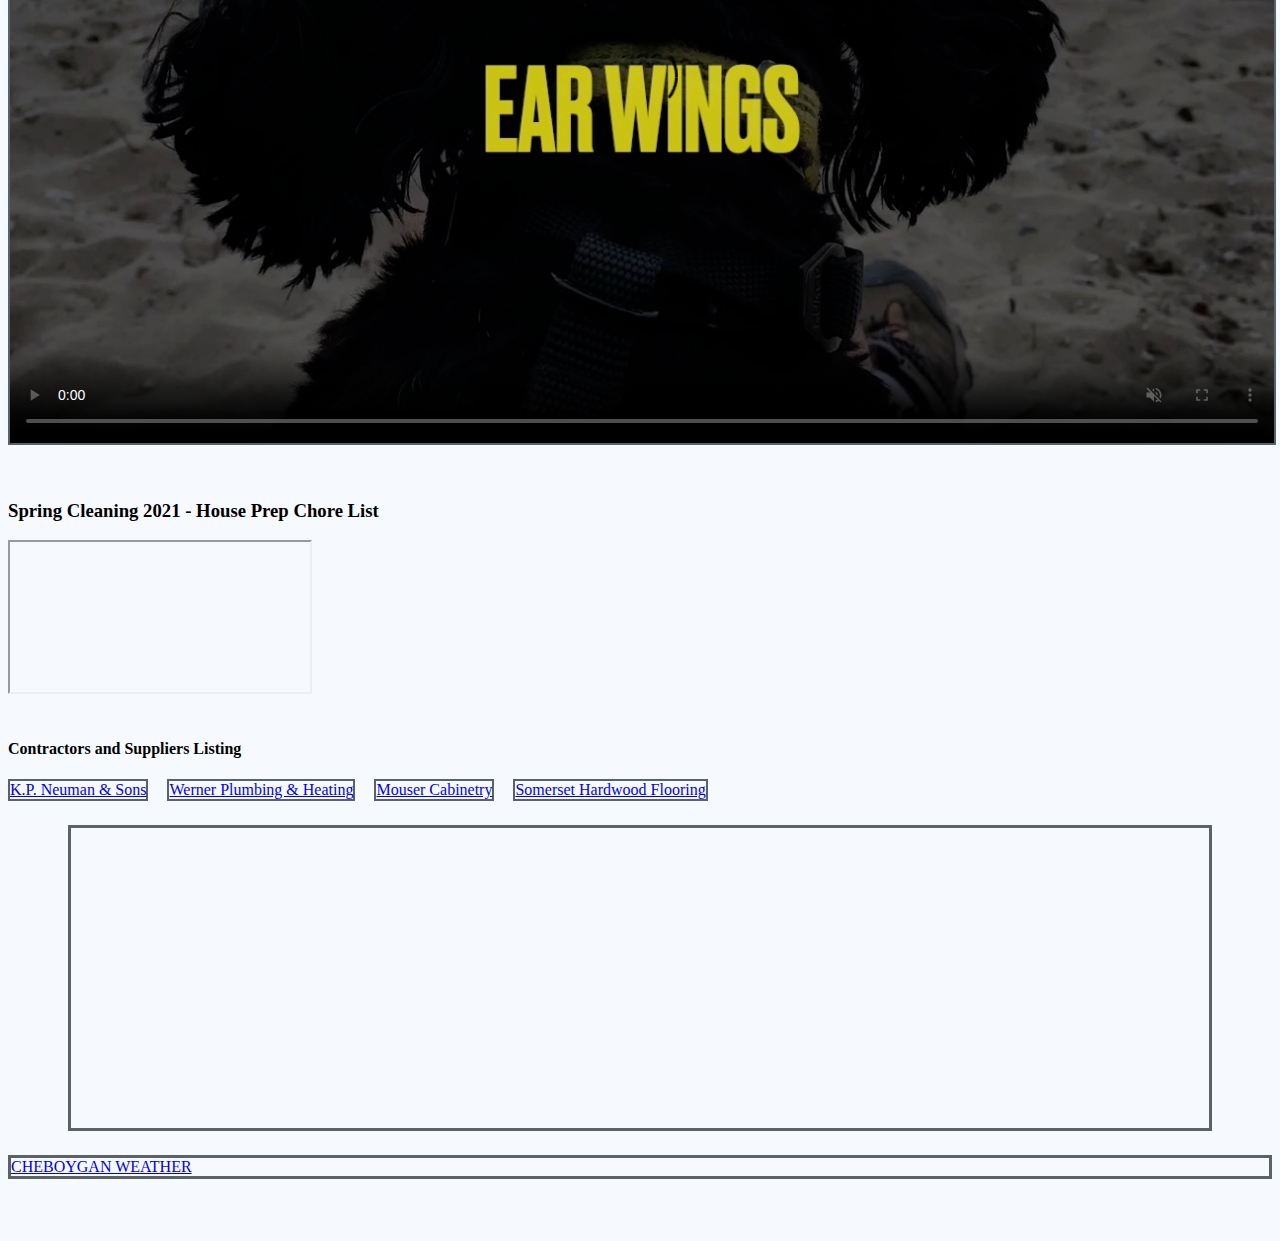
==== commit f51d3d3f: "Calendar Page Update with Ear Wings" ====
--- a/calendar.html
+++ b/calendar.html
@@ -173,6 +173,17 @@
         </div>
 
         <div class="container-fluid">
+            <h3>Ear Wings - June 2022</h3>
+            <p class="font-italic">(Press unmute for sound.)</p>
+            <div class="media">
+                <video controls muted poster="videos/EarWingsPoster.jpg" class="calVideo">
+                   <source src="videos/EarWings.mp4" type="video/mp4">
+                    Your browser does not support this HTML5 video format.
+                </video>
+            </div>
+        </div>
+
+        <div class="container-fluid">
             <h3>Spring Cleaning 2021 - House Prep Chore List</h3>
             <div class="embed-responsive embed-responsive-4by3 googleDocsContainer">
                 <iframe class="googleDocs" src="https://docs.google.com/spreadsheets/d/e/2PACX-1vSCaVLC1twBf6or-kvkC0eBj5Fepp1UfPLlXnFGXB2xDSWY50ydN4ewBJVAI3--2lkx1_aBFBnVHJ4a/pubhtml?gid=1386834576&amp;single=true&amp;widget=true&amp;headers=false"></iframe>
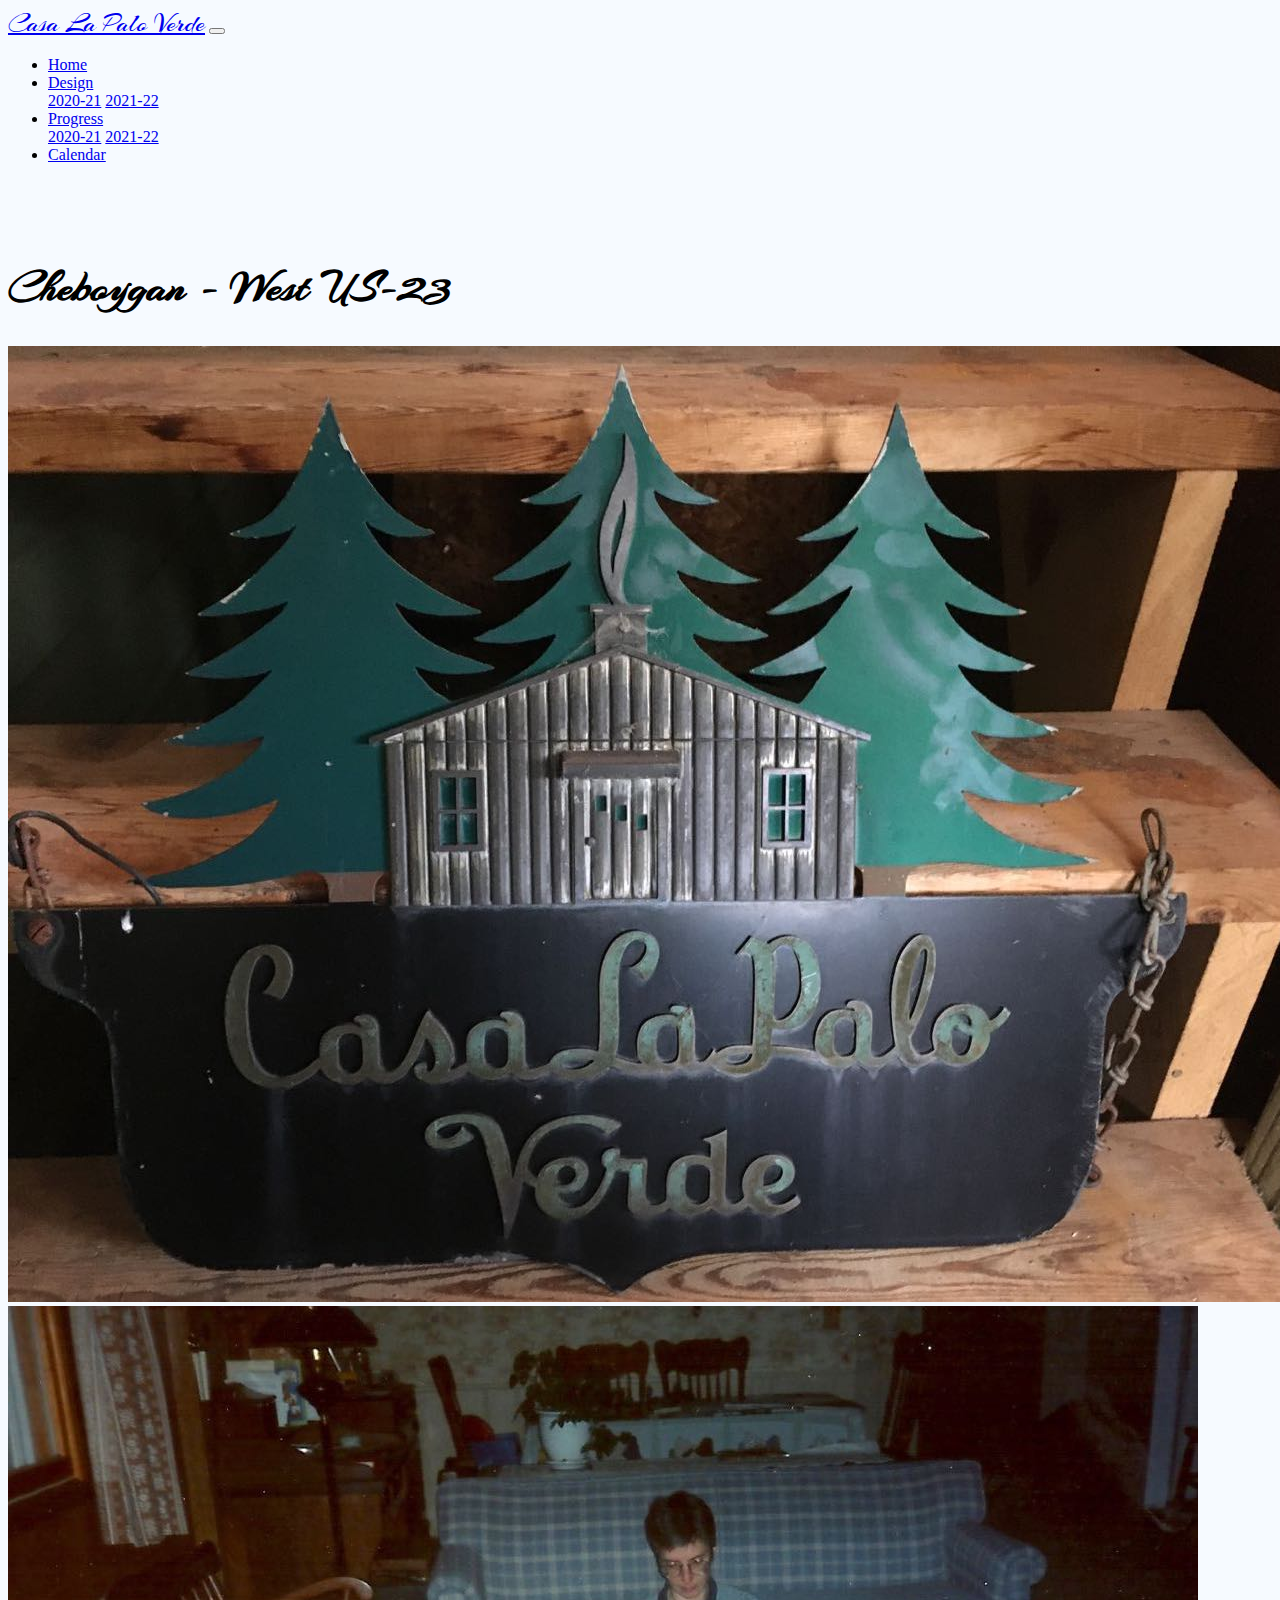
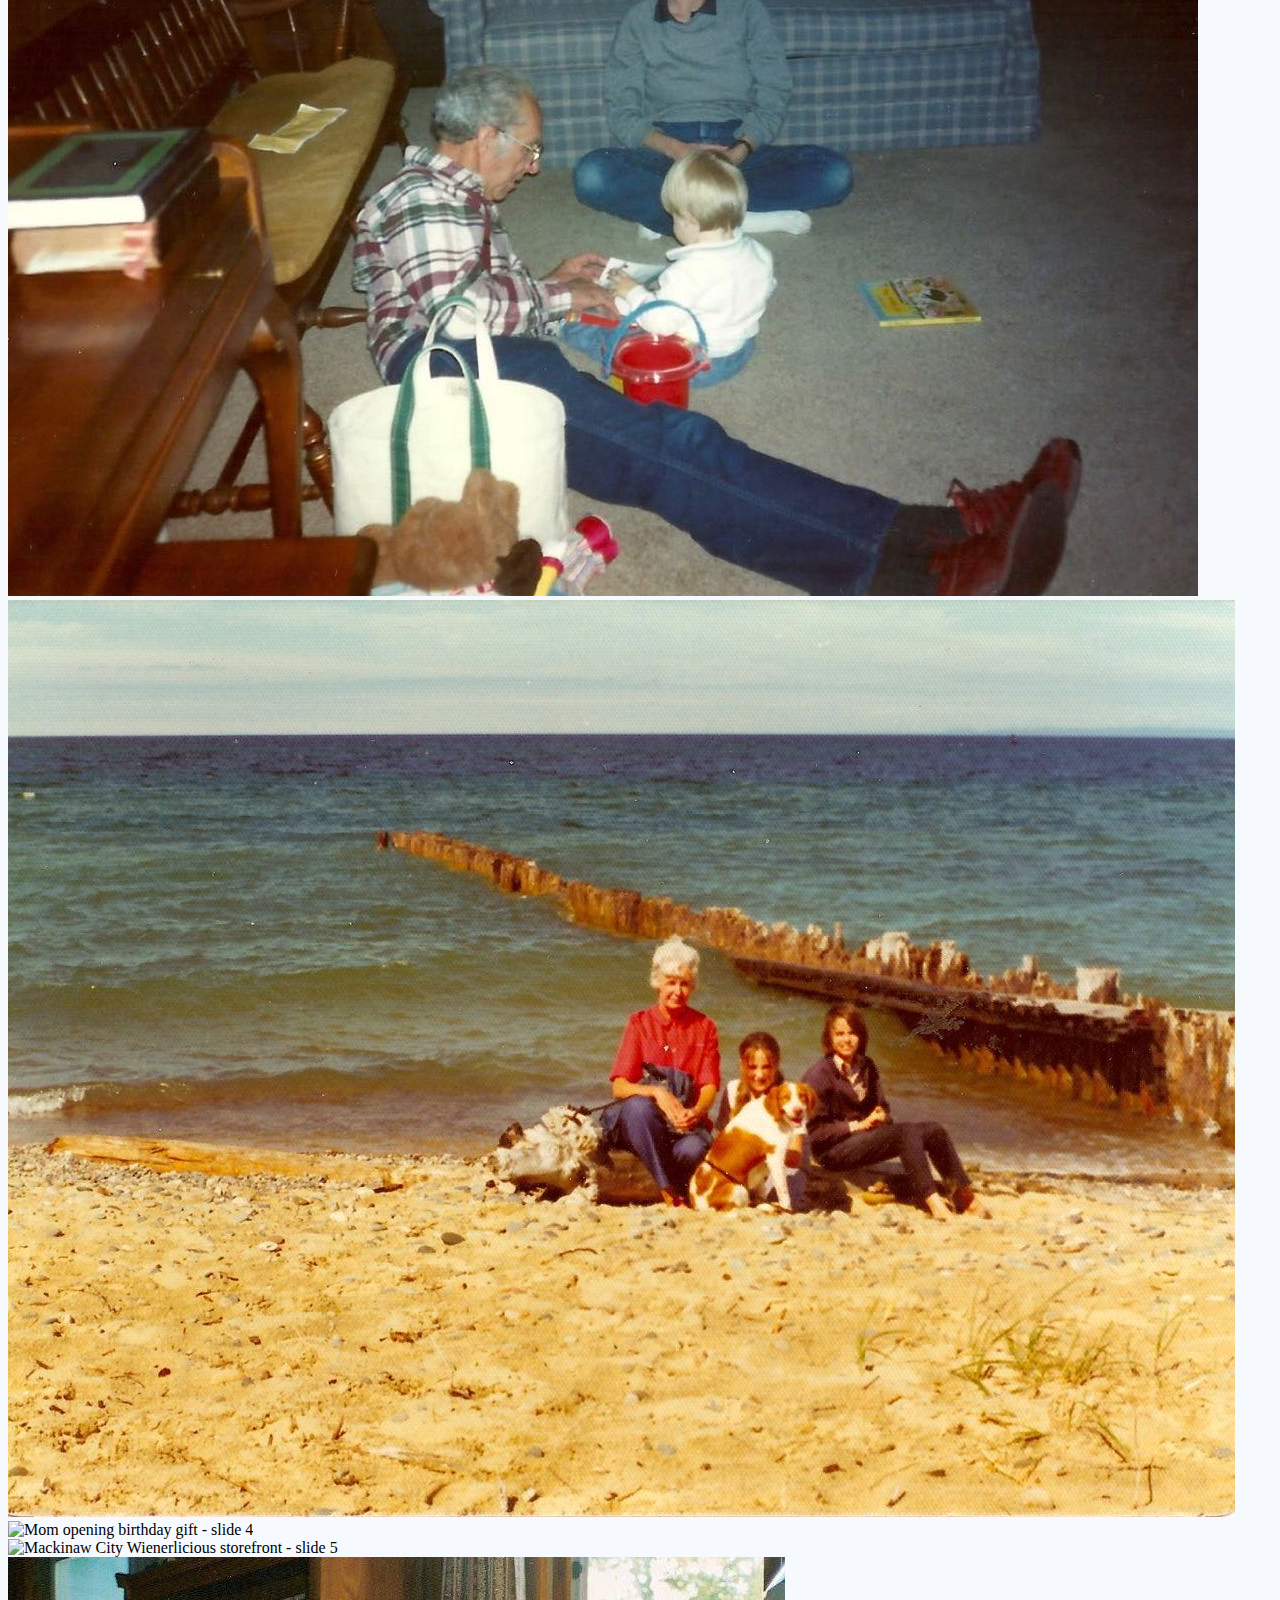
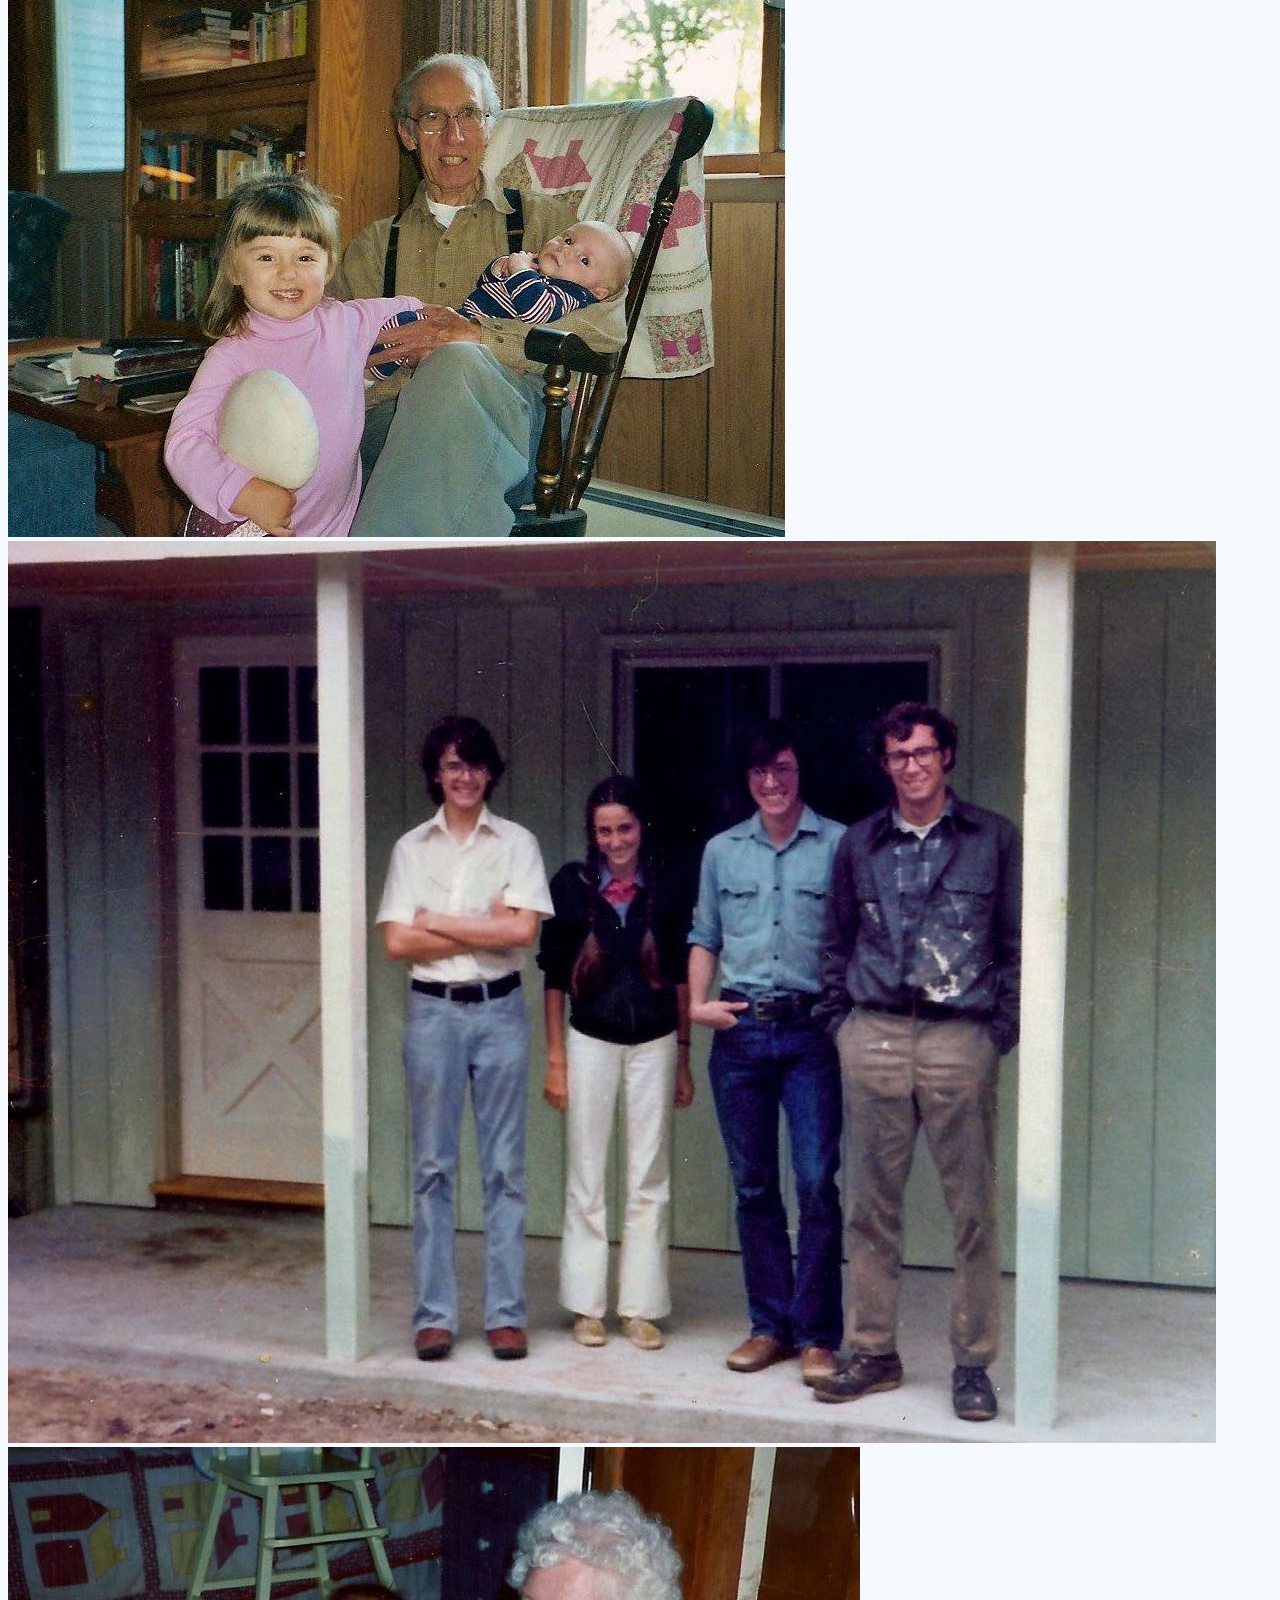
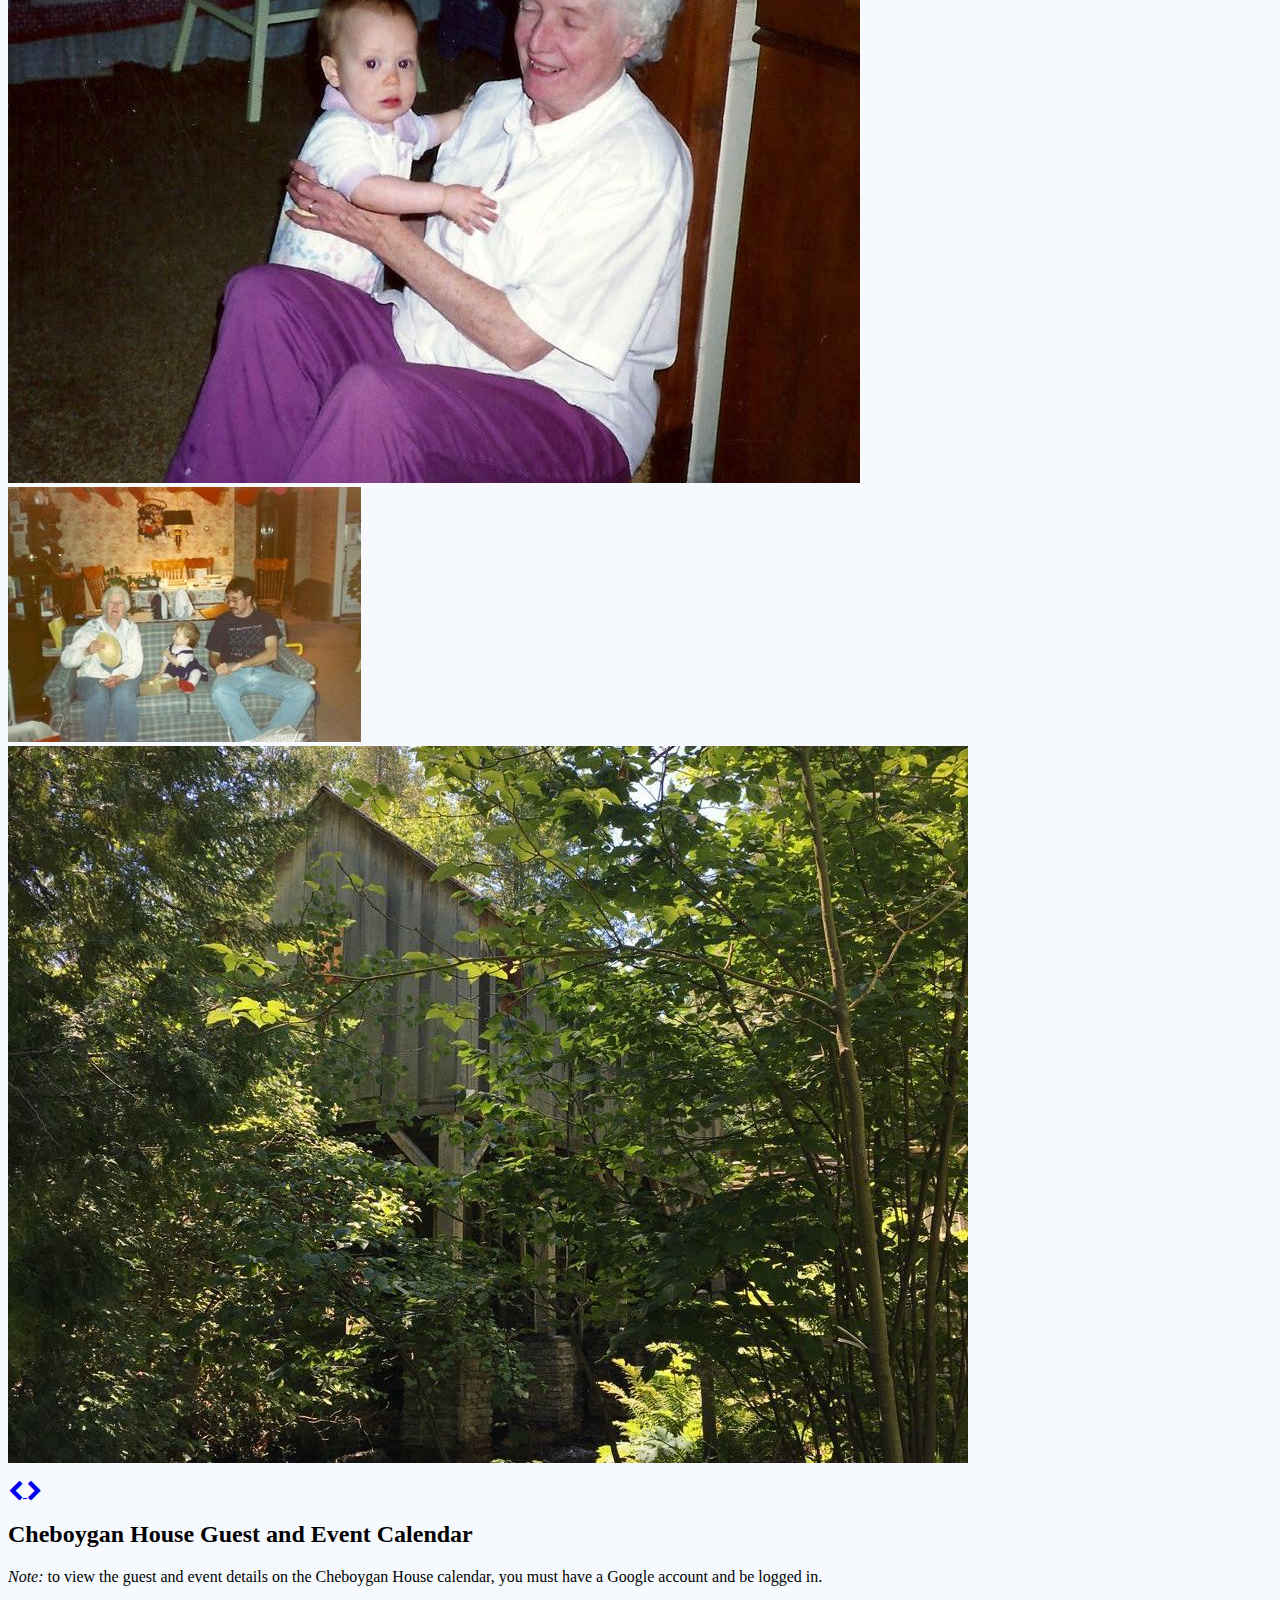
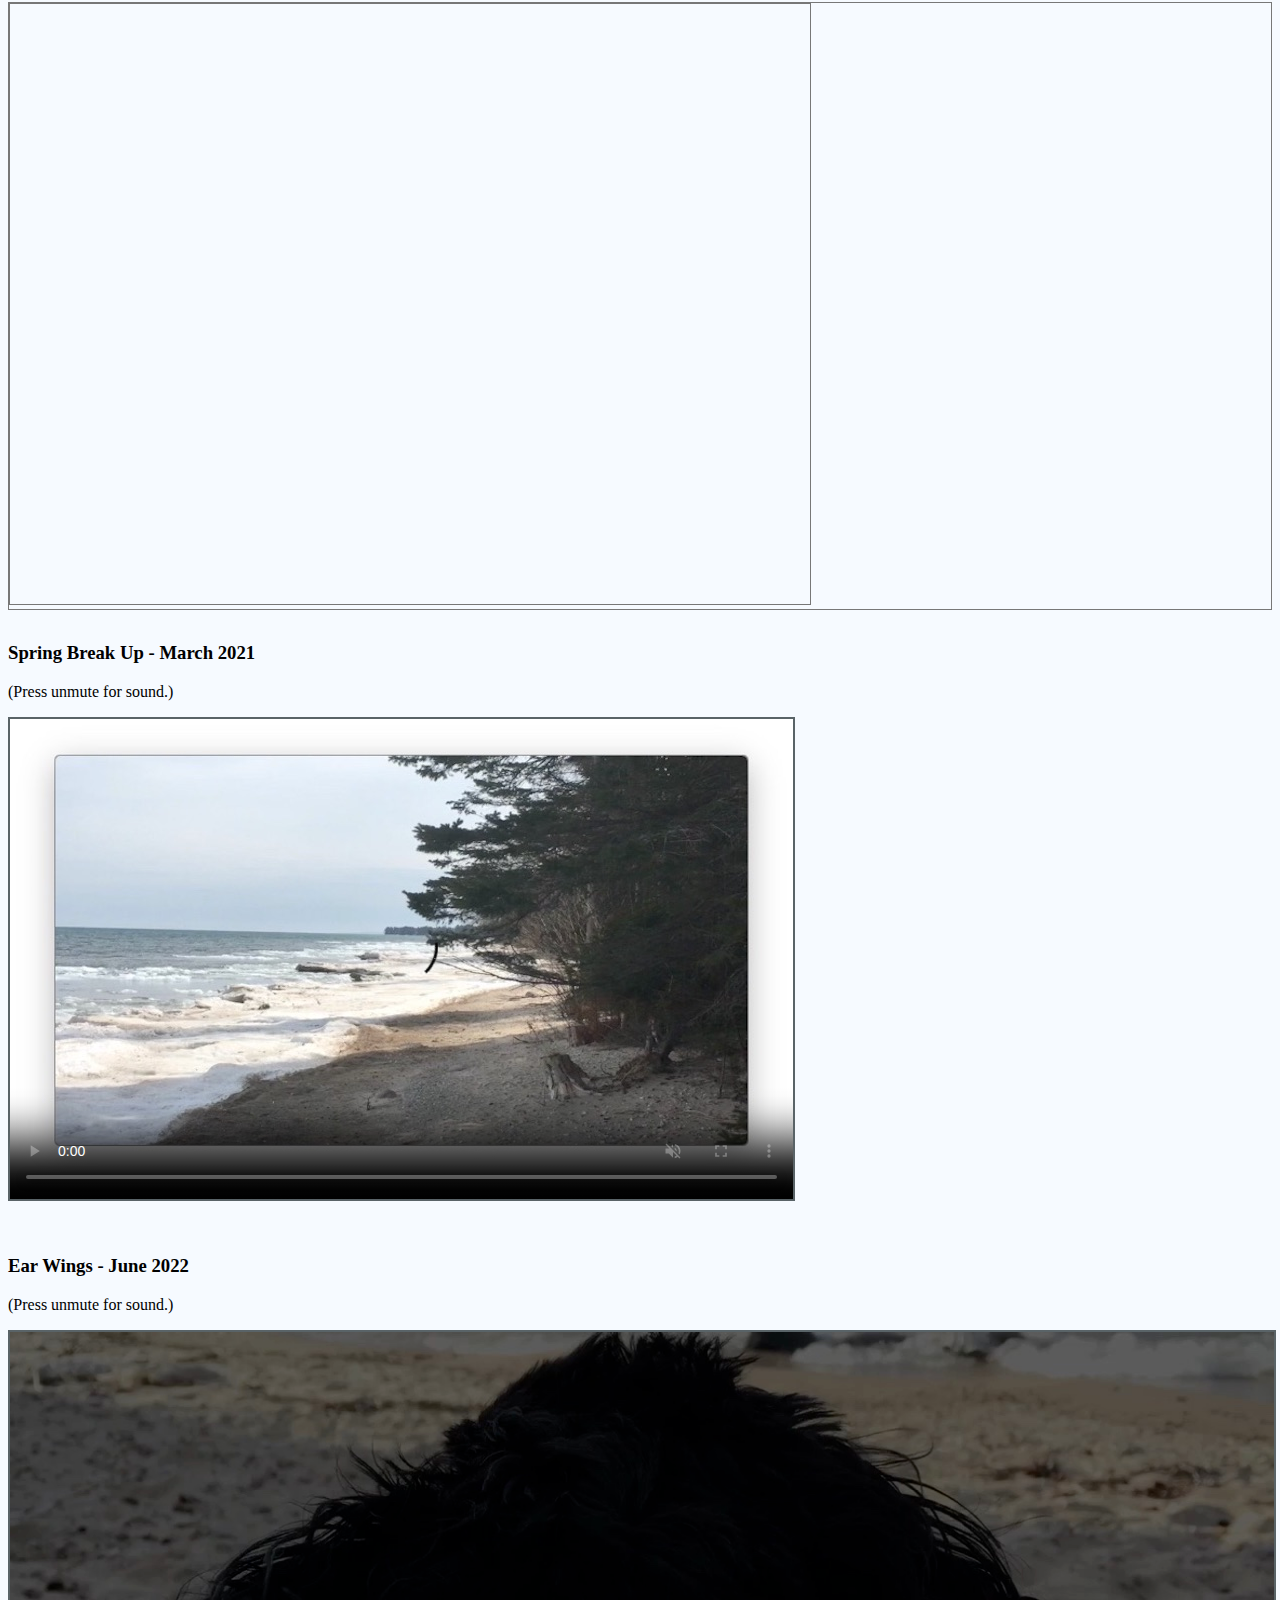
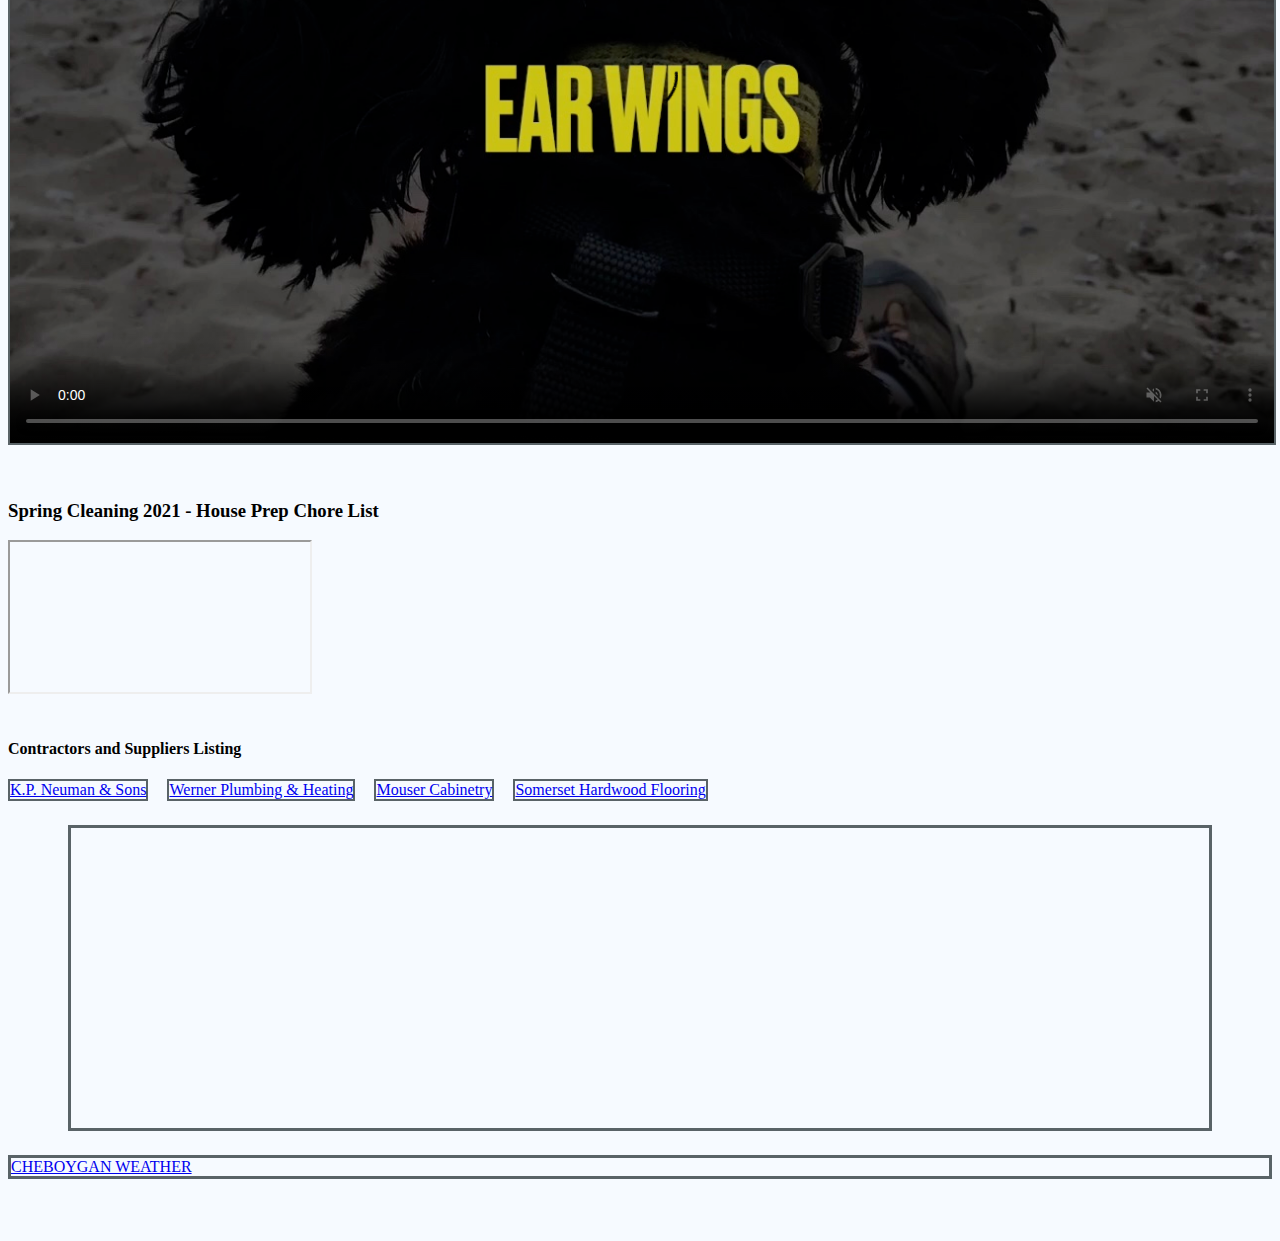
==== commit 03fc8e45: "Ear Wings at 540p" ====
--- a/calendar.html
+++ b/calendar.html
@@ -177,7 +177,7 @@
             <p class="font-italic">(Press unmute for sound.)</p>
             <div class="media">
                 <video controls muted poster="videos/EarWingsPoster.jpg" class="calVideo">
-                   <source src="videos/EarWings.mp4" type="video/mp4">
+                   <source src="videos/EarWings-540p.mp4" type="video/mp4">
                     Your browser does not support this HTML5 video format.
                 </video>
             </div>
